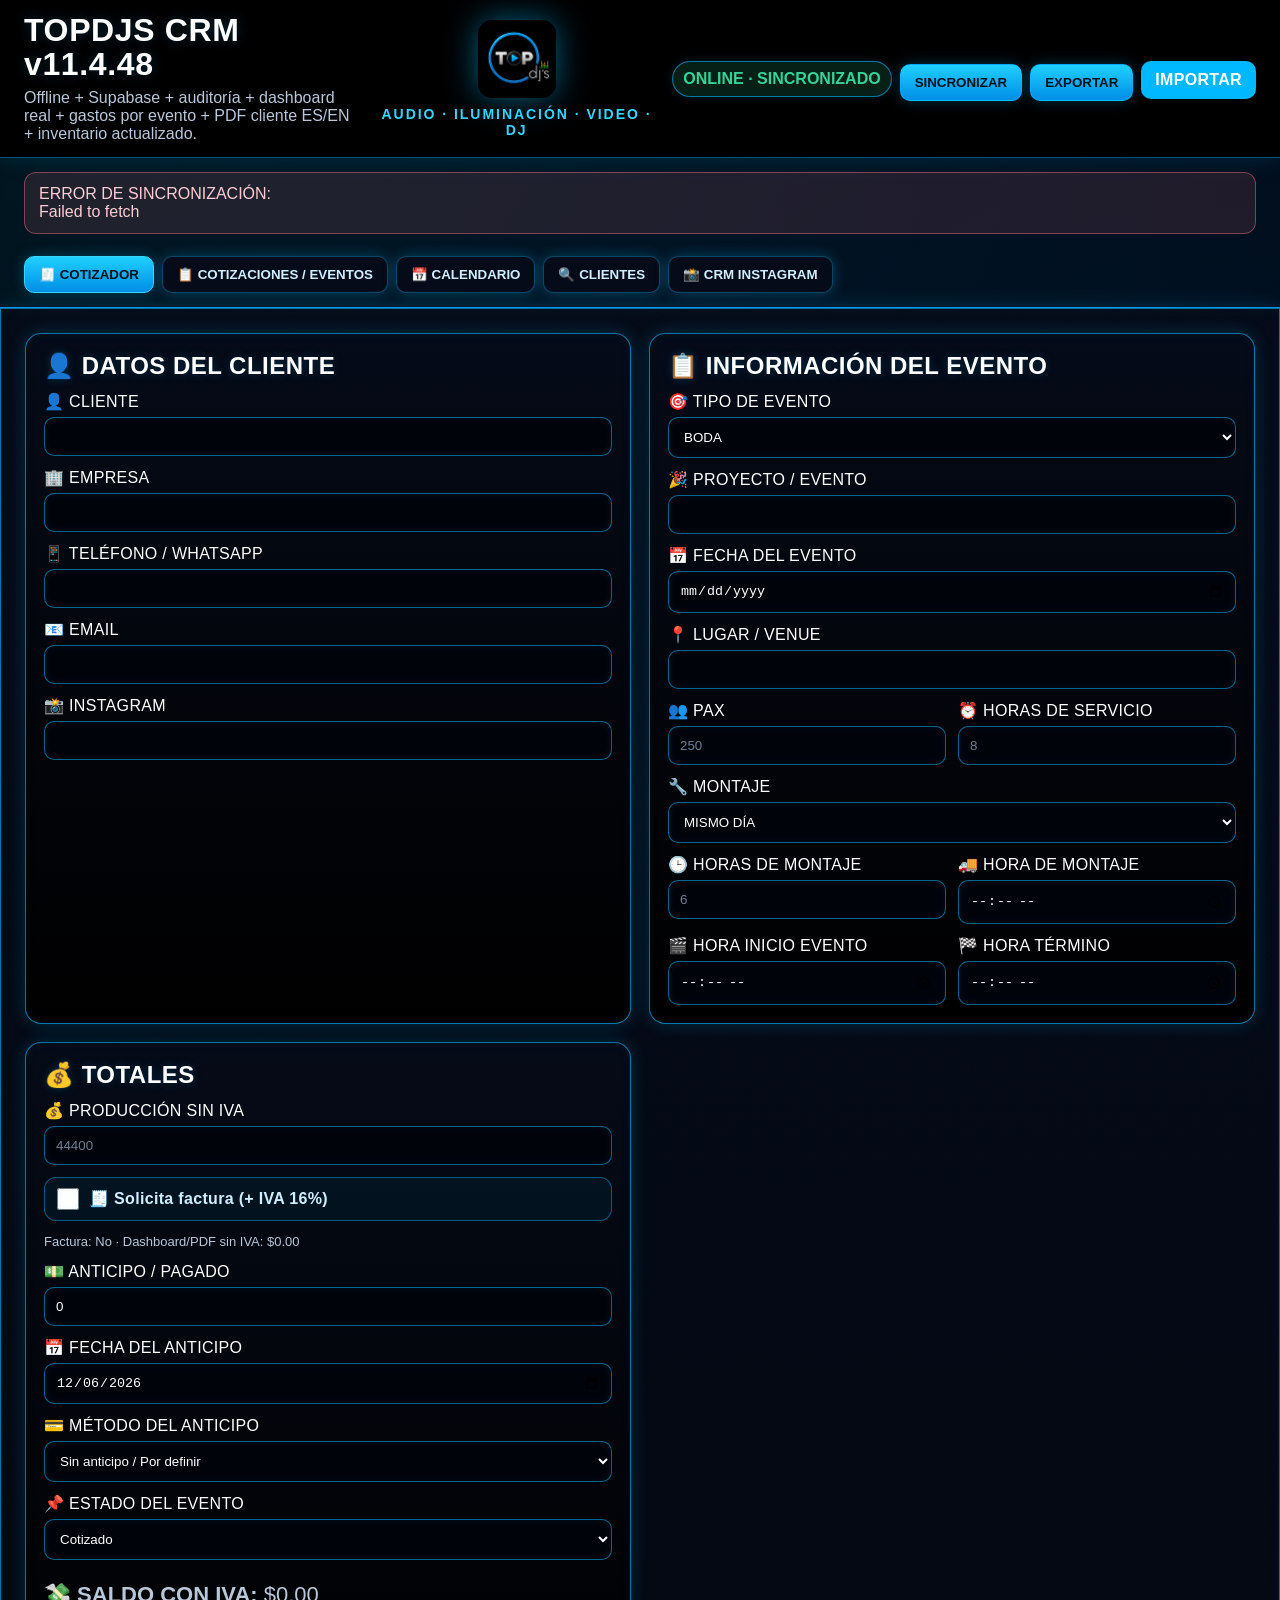
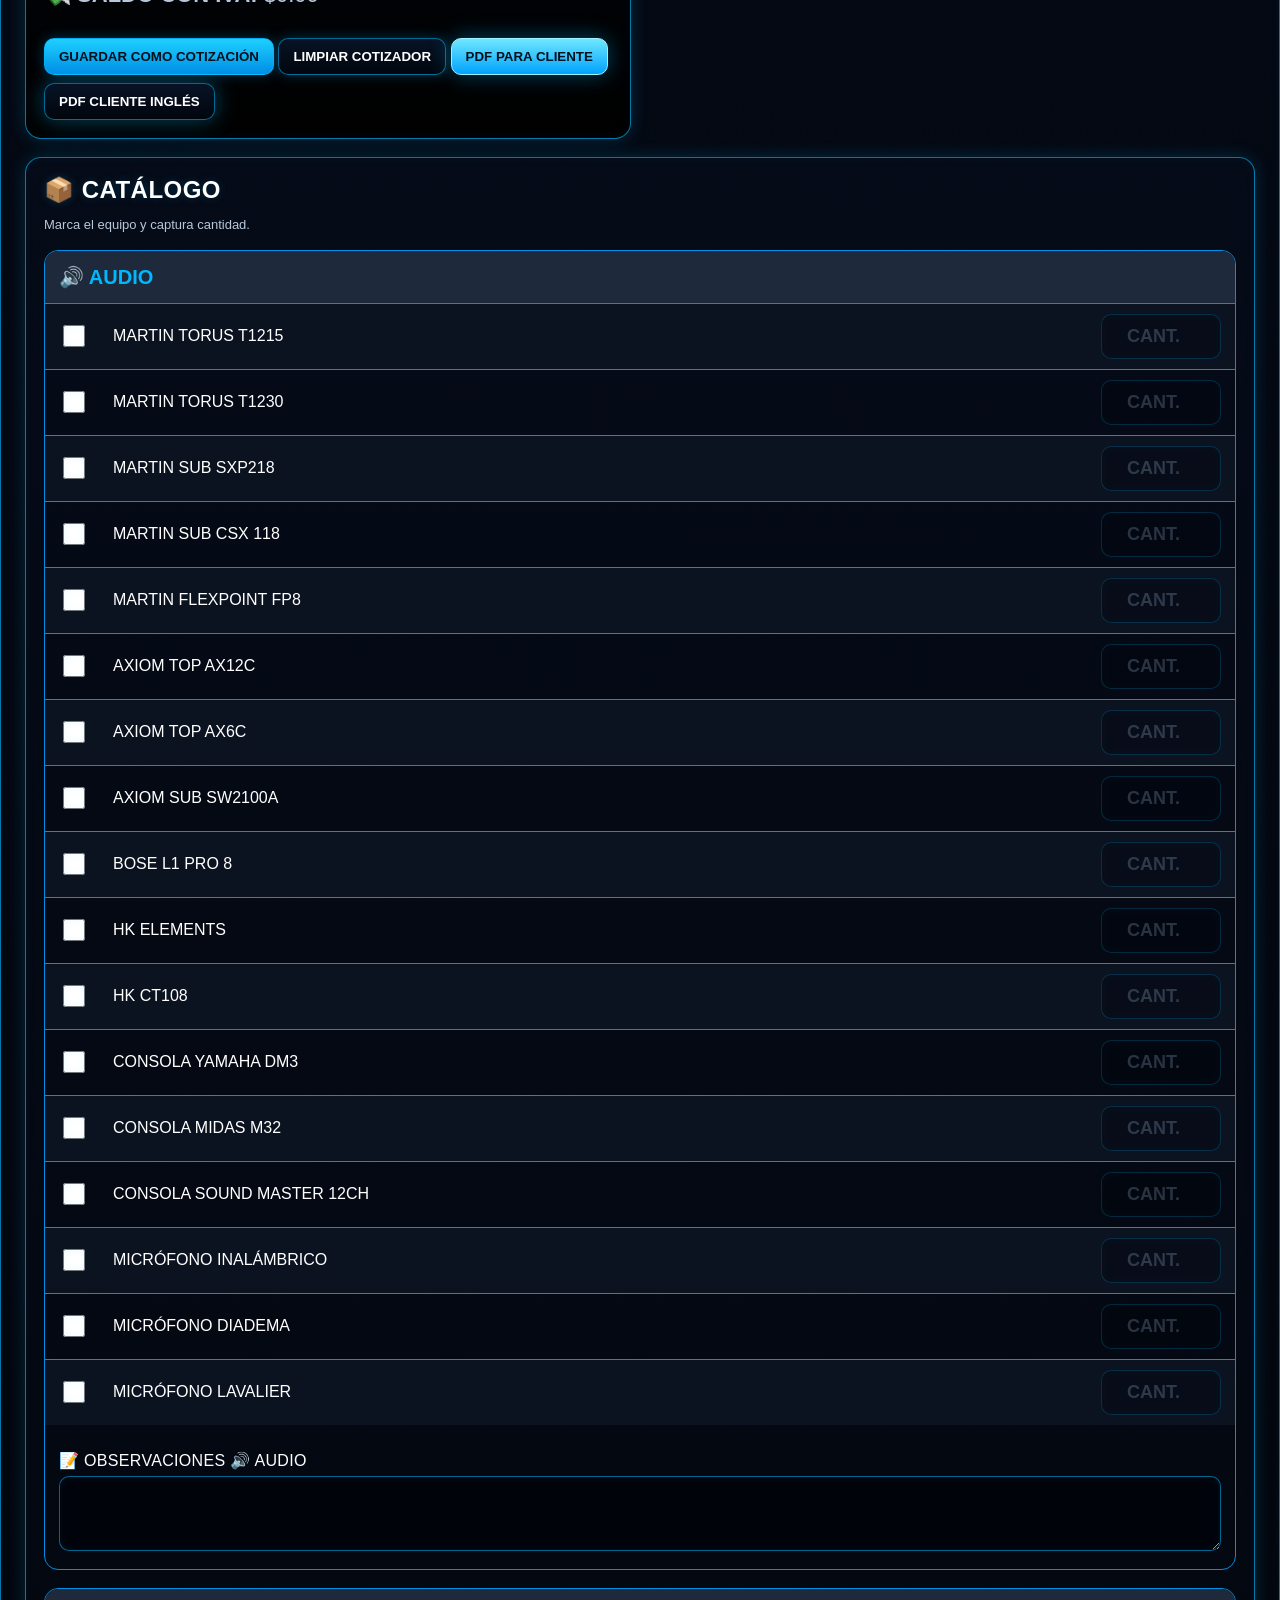
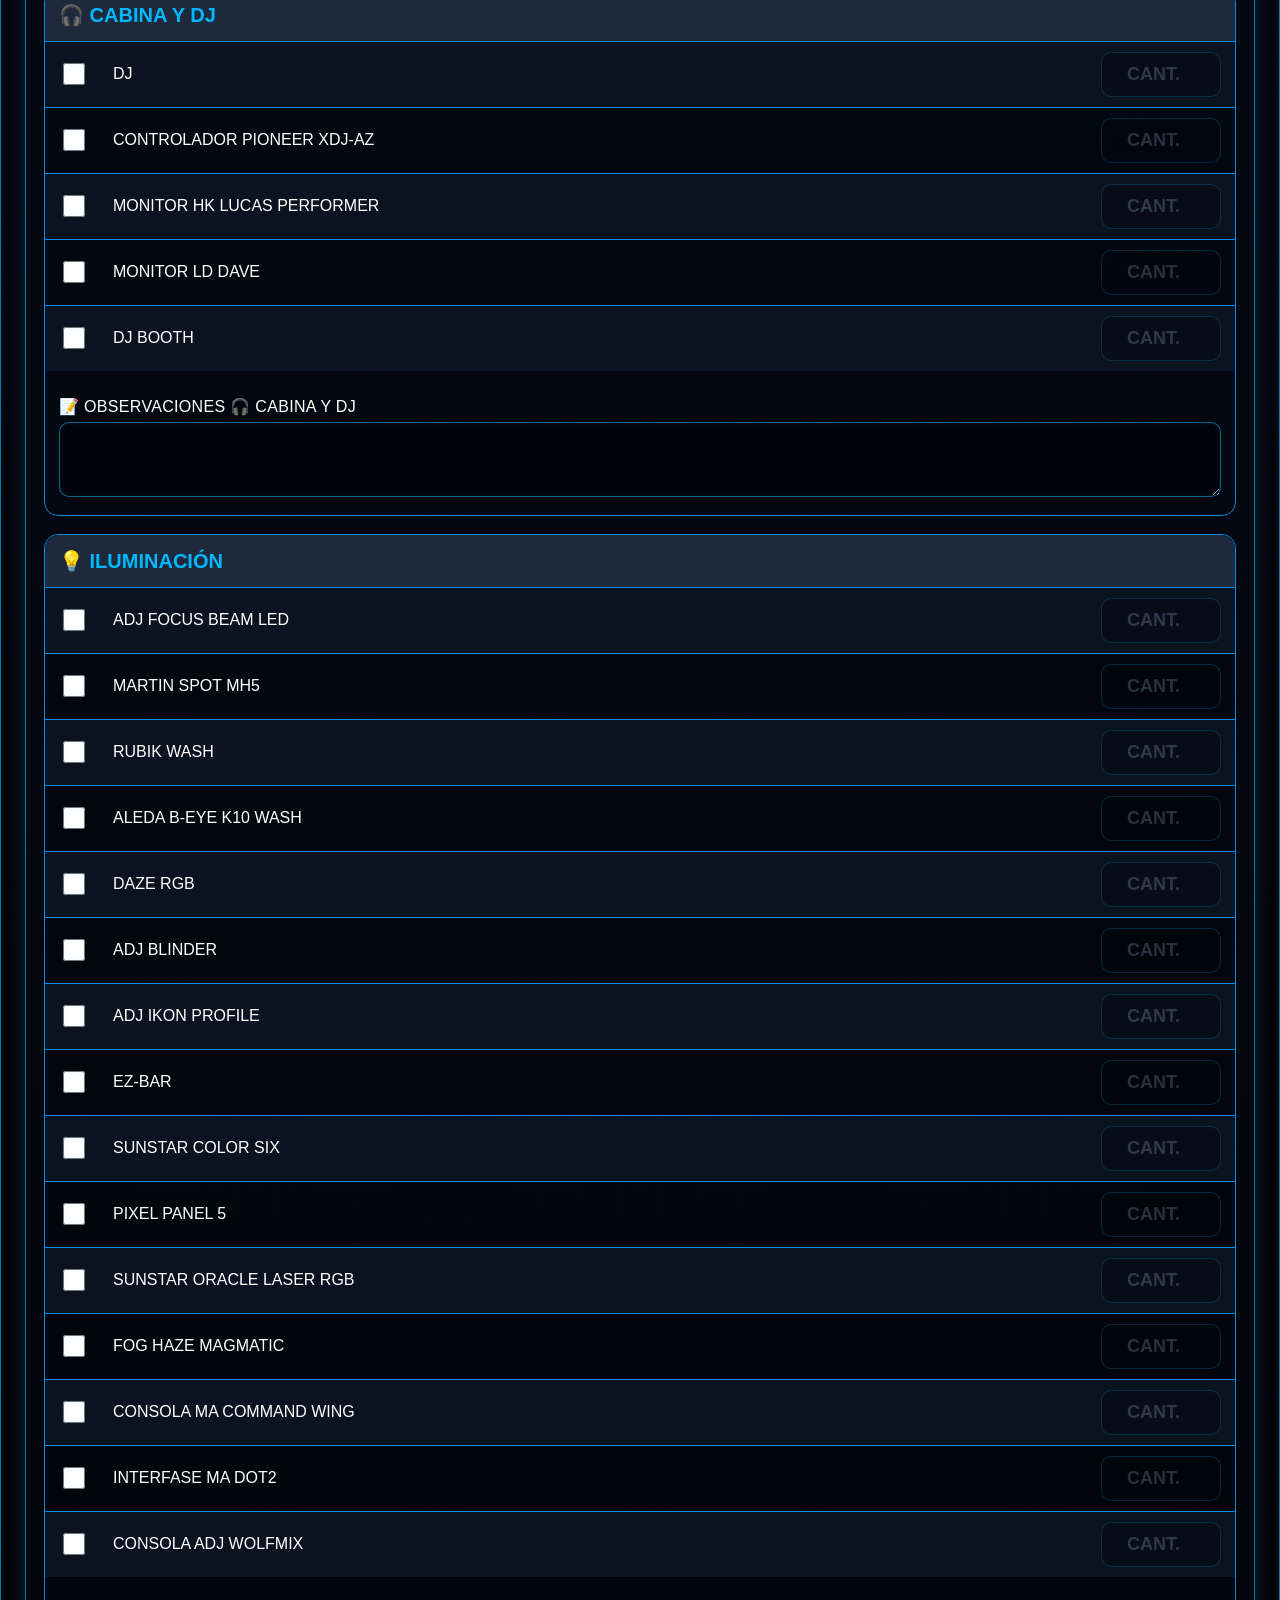
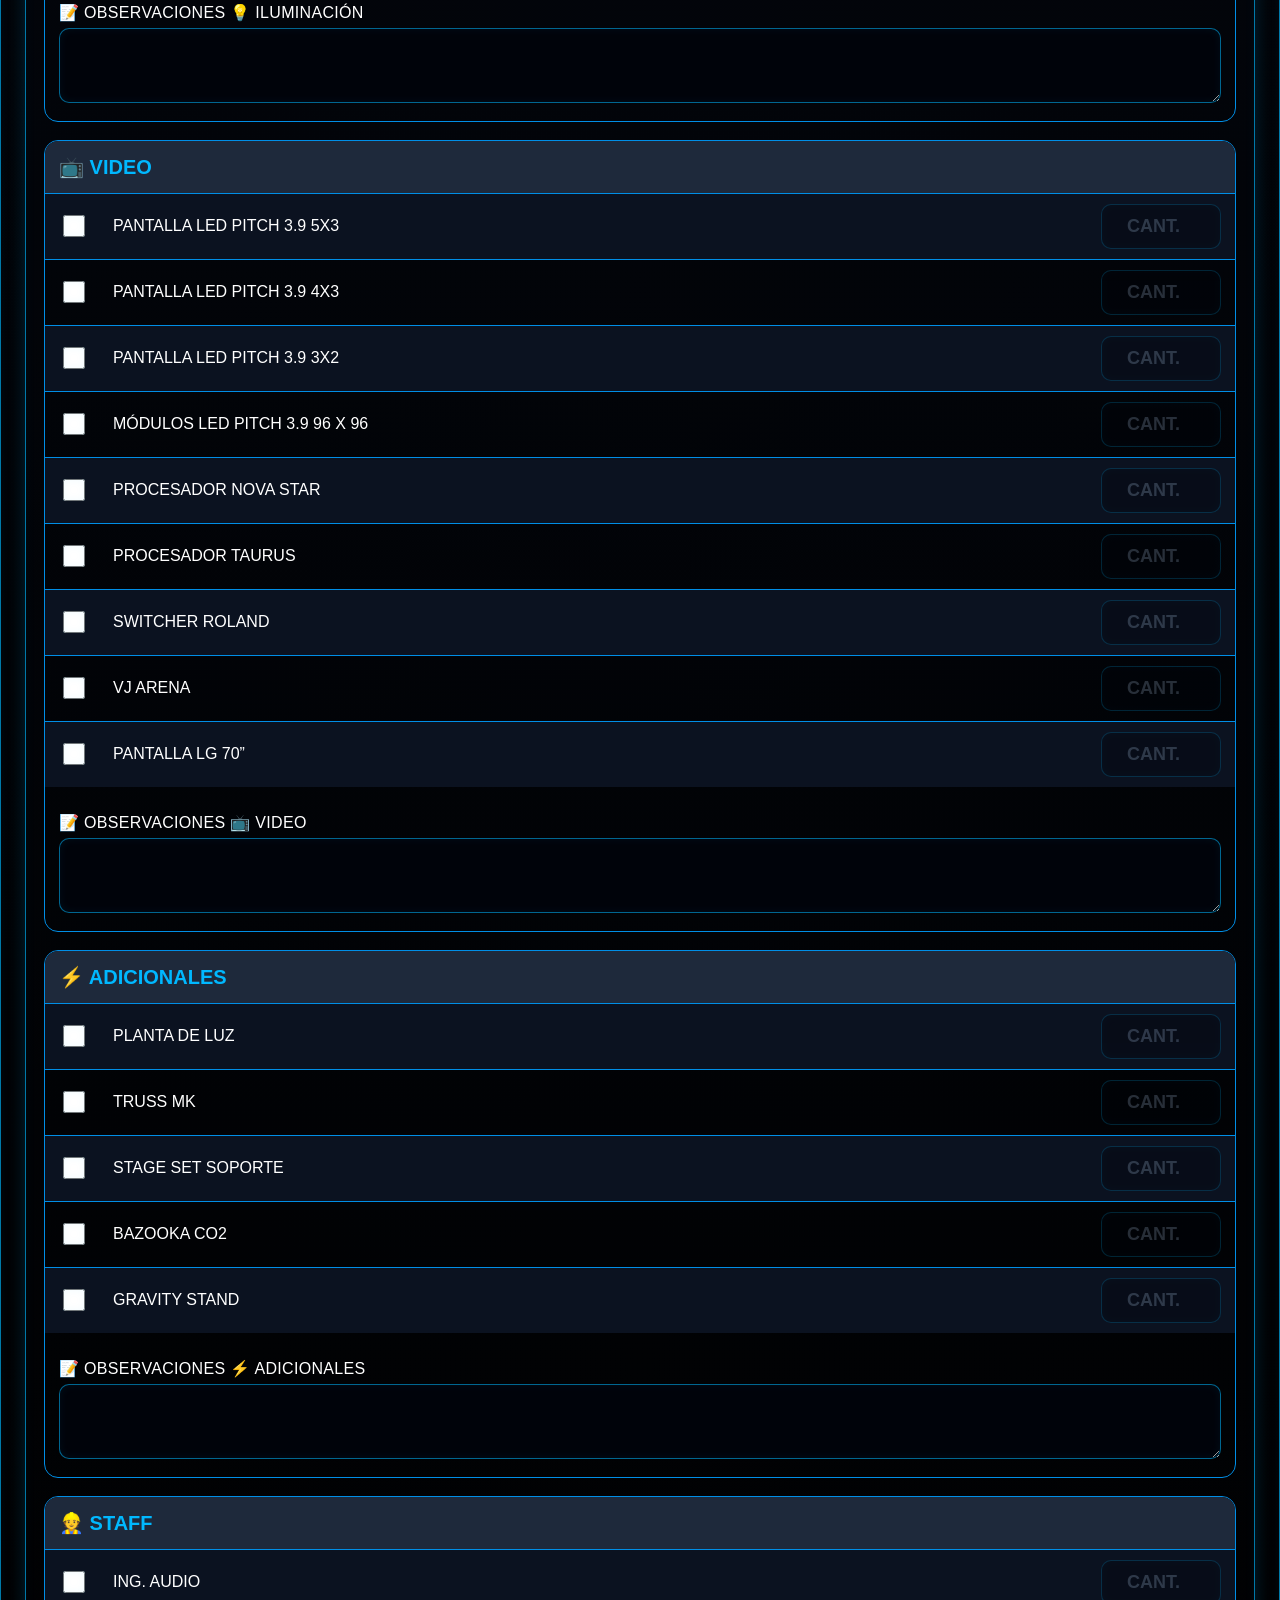
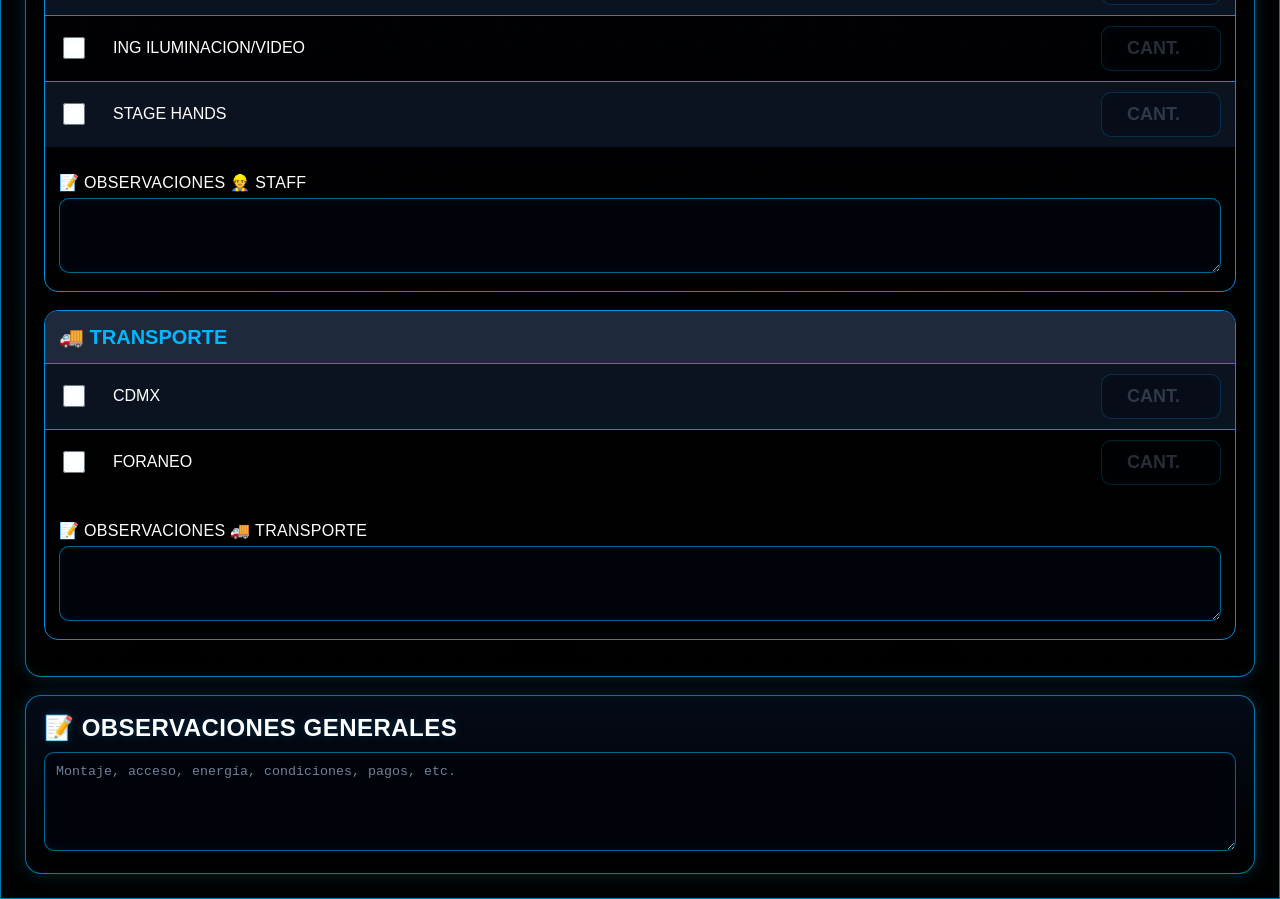
==== index.html @ 2dfc99aa "TopDJs CRM v11.4.48 - Fix PDF cliente abre correcto" ====
<!doctype html>
<html lang="es">
<head>
<meta charset="utf-8">
<meta name="viewport" content="width=device-width,initial-scale=1">
<meta name="theme-color" content="#0f172a">
<link rel="manifest" href="manifest.json">
<link rel="stylesheet" href="style.css">
<title>TOPDJS CRM v11.4.48</title>
</head>
<body>
<header>
  <div class="headerInfoLeft">
    <h1>TOPDJS CRM v11.4.48</h1>
    <p class="headerMetaLeft">Offline + Supabase + auditoría + dashboard real + gastos por evento + PDF cliente ES/EN + inventario actualizado.</p>
  </div>
  <div class="headerCenterBrand">
    <img src="topdjs-logo.png" class="brandLogo headerCenterLogo" alt="TopDJs">
    <p class="brandSub headerCenterSub">Audio · Iluminación · Video · DJ</p>
  </div>
  <div class="topActions">
    <span id="syncStatus" class="status offline">CARGANDO...</span>
    <button id="syncBtn">SINCRONIZAR</button>
    <button id="exportBtn">EXPORTAR</button>
    <label class="importLabel">IMPORTAR<input id="importFile" type="file" accept=".json"></label>
  </div>
</header>

<div id="errorBox" class="errorBox hidden"></div>

<nav>
  <button class="tab active" data-tab="quote">🧾 COTIZADOR</button>
  <button class="tab" data-tab="records">📋 COTIZACIONES / EVENTOS</button>
  <button class="tab" data-tab="calendar">📅 CALENDARIO</button>
  <button class="tab" data-tab="clients">🔍 CLIENTES</button>
  <button class="tab" data-tab="crm">📸 CRM INSTAGRAM</button>
</nav>

<main>
<section id="quote" class="panel active">
  <div class="grid">
    <section class="card">
      <h2>👤 DATOS DEL CLIENTE</h2>
      <label>👤 CLIENTE</label><input id="quoteClient">
      <label>🏢 EMPRESA</label><input id="quoteCompany">
      <label>📱 TELÉFONO / WHATSAPP</label><input id="quotePhone">
      <label>📧 EMAIL</label><input id="quoteEmail">
      <label>📸 INSTAGRAM</label><input id="quoteInstagram">
    </section>
    <section class="card">
      <h2>📋 INFORMACIÓN DEL EVENTO</h2>
      <label>🎯 TIPO DE EVENTO</label>
      <select id="quoteEventType">
        <option>BODA</option><option>CORPORATIVO</option><option>MARCA DE LUJO</option><option>DJ RENTAL</option>
        <option>FIESTA PRIVADA</option><option>CONFERENCIA</option><option>FESTIVAL</option><option>OTRO</option>
      </select>
      <label>🎉 PROYECTO / EVENTO</label><input id="quoteProject">
      <label>📅 FECHA DEL EVENTO</label><input id="quoteDate" type="date">
      <label>📍 LUGAR / VENUE</label><input id="quoteVenue">
      <div class="twoCols">
        <div><label>👥 PAX</label><input id="quotePax" type="number" min="0" placeholder="250"></div>
        <div><label>⏰ HORAS DE SERVICIO</label><input id="quoteServiceHours" type="number" min="0" step="0.5" placeholder="8"></div>
      </div>
      <label>🔧 MONTAJE</label>
      <select id="quoteSetupType"><option>MISMO DÍA</option><option>DÍA ANTERIOR</option></select>
      <div class="twoCols">
        <div><label>🕒 HORAS DE MONTAJE</label><input id="quoteSetupHours" type="number" min="0" step="0.5" placeholder="6"></div>
        <div><label>🚚 HORA DE MONTAJE</label><input id="quoteSetupTime" type="time"></div>
      </div>
      <div class="twoCols">
        <div><label>🎬 HORA INICIO EVENTO</label><input id="quoteStartTime" type="time"></div>
        <div><label>🏁 HORA TÉRMINO</label><input id="quoteEndTime" type="time"></div>
      </div>
    </section>
    <section class="card">
      <h2>💰 TOTALES</h2>
      <label>💰 PRODUCCIÓN SIN IVA</label><input id="quoteTotal" type="number" placeholder="44400">
      <label class="invoiceCheck"><input id="quoteInvoiceRequested" type="checkbox"> 🧾 Solicita factura (+ IVA 16%)</label>
      <p class="hint" id="quoteTaxSummary">Sin factura · Total dashboard: $0</p>
      <label>💵 ANTICIPO / PAGADO</label><input id="quotePaid" type="number" value="0">
      <label>📅 FECHA DEL ANTICIPO</label><input id="quotePaidDate" type="date">
<label>💳 MÉTODO DEL ANTICIPO</label>
<select id="quotePaidMethod">
  <option value="">Sin anticipo / Por definir</option>
  <option value="Efectivo">Efectivo</option>
  <option value="NU">NU</option>
  <option value="BBVA">BBVA</option>
  <option value="Manuel">Manuel</option>
</select>

      <label>📌 ESTADO DEL EVENTO</label>
      <select id="quoteStatus">
        <option value="COTIZADO">Cotizado</option>
        <option value="CONFIRMADO SIN ANTICIPO">Confirmado sin anticipo</option>
        <option value="CONFIRMADO CON ANTICIPO">Confirmado con anticipo</option>
        <option value="LIQUIDADO">Liquidado</option>
        <option value="CANCELADO">Cancelado</option>
        <option value="PERDIDO">Perdido</option>
      </select>
      <p class="big"><strong>💸 SALDO CON IVA:</strong> <span id="quoteBalance">$0</span></p>
      <button id="saveQuoteBtn">GUARDAR COMO COTIZACIÓN</button>
      <button id="cancelEditBtn" class="secondary hidden">CANCELAR EDICIÓN</button>
      <button id="clearQuoteBtn" class="secondary">LIMPIAR COTIZADOR</button>
      <button id="clientQuotePdfBtn" class="quotePdfBtn">PDF PARA CLIENTE</button>
      <button id="clientQuotePdfEnBtn" class="quotePdfBtn secondary">PDF CLIENTE INGLÉS</button>
    </section>
    <section class="card wide">
      <h2>📦 CATÁLOGO</h2>
      <p class="hint">Marca el equipo y captura cantidad.</p>
      <div id="catalog"></div>
    </section>
    <section class="card wide">
      <h2>📝 OBSERVACIONES GENERALES</h2>
      <textarea id="quoteNotes" rows="5" placeholder="Montaje, acceso, energía, condiciones, pagos, etc."></textarea>
    </section>
  </div>
</section>

<section id="records" class="panel">
  <div class="card">
    <h2>📊 DASHBOARD DE COBRANZA</h2>
    <div class="summaryDashboard">
      <div class="summaryCard summaryQuoted">
        <span>💰 COTIZADO TOTAL</span>
        <strong id="sumQuoted">$0</strong>
      </div>
      <div class="summaryCard summaryPaid">
        <span>💳 COBRADO</span>
        <strong id="sumPaid">$0</strong>
      </div>
      <div class="summaryCard summaryPending">
        <span>⚠️ PENDIENTE</span>
        <strong id="sumBalance">$0</strong>
        <small id="pendingCount">0 eventos</small>
      </div>

      <div class="summaryCard summaryConfirmedNoPay">
        <span>⚠️ CONFIRMADO SIN ANTICIPO</span>
        <strong id="sumConfirmedNoPay">$0</strong>
        <small id="confirmedNoPayCount">0 eventos</small>
      </div>
      <div class="summaryCard summaryConfirmedWithPay">
        <span>✅ CONFIRMADO CON ANTICIPO</span>
        <strong id="sumConfirmedWithPay">$0</strong>
        <small id="confirmedWithPayCount">0 eventos</small>
      </div>
      <div class="summaryCard summaryOverdue">
        <span>🔴 VENCIDO</span>
        <strong id="sumOverdue">$0</strong>
        <small id="overdueCount">0 eventos</small>
      </div>
    </div>
  </div>
  <div class="card">
    <h2>📋 EVENTOS OPERATIVOS</h2><p class="hint">Se muestran eventos próximos y eventos pasados con saldo pendiente. Los eventos pasados ya liquidados se archivan automáticamente y siguen visibles en Historial de Clientes.</p>
    <div class="operTableWrap"><table class="operTable">
      <thead><tr><th>FECHA</th><th>CLIENTE</th><th>PROYECTO</th><th>PAX</th><th>HRS</th><th>MONTAJE</th><th>MONTO</th><th>SALDO</th><th>SYNC</th><th>ACCIÓN</th></tr></thead>
      <tbody id="recordsTable"></tbody>
    </table></div>
  </div>
</section>

<section id="calendar" class="panel">
  <div class="calendarTop calendarTopSimple">
    <div class="calendarTitleBox">
      <h2 id="monthTitle"></h2>
    </div>
    <div class="calendarJump calendarJumpSimple">
      <button id="todayCalendar" class="secondary">HOY</button>
      <button id="prevYear" class="secondary">← AÑO</button>
      <button id="yearViewBtn" class="secondary">🗓️ VER AÑO COMPLETO</button>
      <button id="nextYear" class="secondary">AÑO →</button>
    </div>
    <div class="calendarOpsGeorge">
      <button id="georgeCalendarBtn" class="georgeCalendarBtn">📲 COPIAR CALENDARIO GEORGE</button>
      <button id="georgePrintBtn" class="secondary georgeCalendarBtn">🖨️ IMPRIMIR CALENDARIO</button>
      <a id="georgeViewLink" class="button secondary georgeCalendarLink" href="george.html" target="_blank">👷 CALENDARIO GEORGE</a>
    </div>
  </div>
  <div id="calendarGrid" class="calendar"></div>
</section>


<section id="clients" class="panel">
  <div class="grid">
    <section class="card">
      <h2>🔍 BUSCAR CLIENTE</h2>
      <p class="hint">Busca por nombre, empresa, teléfono, email o Instagram.</p>
      <label>CLIENTE</label>
      <input id="clientSearch" placeholder="Ej. Vanessa, Boda, empresa, teléfono...">
      <button id="clearClientSearch" class="secondary">LIMPIAR BÚSQUEDA</button>
    </section>
    <section class="card">
      <h2>⭐ CLIENTES RECURRENTES</h2>
      <p class="hint">Se consideran recurrentes si tienen 2 o más eventos o facturación acumulada mayor a $50,000.</p>
      <div id="recurringClients"></div>
    </section>
    <section class="card wide">
      <h2>📚 HISTORIAL</h2>
      <div id="clientHistory"></div>
    </section>
  </div>
</section>

<section id="crm" class="panel">
  <div class="grid">
    <section class="card">
      <h2>📸 AGREGAR PROSPECTO</h2>
      <label>📸 USUARIO IG</label><input id="igUser">
      <label>👤 NOMBRE / EMPRESA</label><input id="contactName">
      <label>📱 WHATSAPP</label><input id="contactPhone">
      <label>📧 EMAIL</label><input id="contactEmail">
      <label>🎯 SEGMENTO</label>
      <select id="contactSegment"><option>DJS PARA RENTA</option><option>WEDDING PLANNERS</option><option>CASAS PRODUCTORAS</option><option>CORPORATIVO</option></select>
      <label>📝 NOTAS</label><textarea id="contactNotes"></textarea>
      <button id="addContactBtn">GUARDAR PROSPECTO</button>
    </section>
    <section class="card wide">
      <h2>👥 PROSPECTOS</h2>
      <table><thead><tr><th>IG</th><th>NOMBRE</th><th>WHATSAPP</th><th>SEGMENTO</th><th>SYNC</th><th>ACCIÓN</th></tr></thead><tbody id="contactsTable"></tbody></table>
    </section>
  </div>
</section>
</main>

<input id="eventFileInput" type="file" class="hidden" accept=".pdf,.jpg,.jpeg,.png,.doc,.docx,.xls,.xlsx,.ppt,.pptx,.txt,.heic,.webp">

<div id="modal" class="modal hidden"><div class="modalBox"><button id="closeModal" class="close">×</button><h2 id="modalTitle"></h2><div id="modalBody"></div></div></div>

<script>
window.TOPDJS_CATALOG={"🔊 AUDIO": ["MARTIN TORUS T1215", "MARTIN TORUS T1230", "MARTIN SUB SXP218", "MARTIN SUB CSX 118", "MARTIN FLEXPOINT FP8", "AXIOM TOP AX12C", "AXIOM TOP AX6C", "AXIOM SUB SW2100A", "BOSE L1 PRO 8", "HK ELEMENTS", "HK CT108", "CONSOLA YAMAHA DM3", "CONSOLA MIDAS M32", "CONSOLA SOUND MASTER 12CH", "MICRÓFONO INALÁMBRICO", "MICRÓFONO DIADEMA", "MICRÓFONO LAVALIER"], "🎧 CABINA Y DJ": ["DJ", "CONTROLADOR PIONEER XDJ-AZ", "MONITOR HK LUCAS PERFORMER", "MONITOR LD DAVE", "DJ BOOTH"], "💡 ILUMINACIÓN": ["ADJ FOCUS BEAM LED", "MARTIN SPOT MH5", "RUBIK WASH", "ALEDA B-EYE K10 WASH", "DAZE RGB", "ADJ BLINDER", "ADJ IKON PROFILE", "EZ-BAR", "SUNSTAR COLOR SIX", "PIXEL PANEL 5", "SUNSTAR ORACLE LASER RGB", "FOG HAZE MAGMATIC", "CONSOLA MA COMMAND WING", "INTERFASE MA DOT2", "CONSOLA ADJ WOLFMIX"], "📺 VIDEO": ["PANTALLA LED PITCH 3.9 5X3", "PANTALLA LED PITCH 3.9 4X3", "PANTALLA LED PITCH 3.9 3X2", "MÓDULOS LED PITCH 3.9 96 X 96", "PROCESADOR NOVA STAR", "PROCESADOR TAURUS", "SWITCHER ROLAND", "VJ ARENA", "PANTALLA LG 70”"], "⚡ ADICIONALES": ["PLANTA DE LUZ", "TRUSS MK", "STAGE SET SOPORTE", "BAZOOKA CO2", "GRAVITY STAND"], "👷 STAFF": ["ING. AUDIO", "ING ILUMINACION/VIDEO", "STAGE HANDS"], "🚚 TRANSPORTE": ["CDMX", "FORANEO"]};
window.SUPABASE_URL="https://xbrsnmbmkbvxyhrtiywy.supabase.co";
window.SUPABASE_ANON_KEY="eyJhbGciOiJIUzI1NiIsInR5cCI6IkpXVCJ9.eyJpc3MiOiJzdXBhYmFzZSIsInJlZiI6InhicnNubWJta2J2eHlocnRpeXd5Iiwicm9sZSI6ImFub24iLCJpYXQiOjE3ODEyMTUwMzYsImV4cCI6MjA5Njc5MTAzNn0.ULJh4UYoaNLsirKnRQ4TmIbv-L5kzWwWWEFwIsFI02Y";
</script>
<script src="app.js"></script>
</body>
</html>
---- style.css ----
:root{--bg:#0f172a;--card:#111827;--text:#e5e7eb;--muted:#9ca3af;--accent:#38bdf8;--border:#334155;--danger:#fb7185;--ok:#34d399;--warn:#fbbf24}*{box-sizing:border-box}body{margin:0;background:var(--bg);color:var(--text);font-family:-apple-system,BlinkMacSystemFont,"Segoe UI",sans-serif}header{padding:24px;display:flex;justify-content:space-between;gap:16px;align-items:center;border-bottom:1px solid var(--border)}h1,h2{margin:0 0 10px}p{color:var(--muted)}.topActions{display:flex;gap:8px;align-items:center;flex-wrap:wrap}nav{display:flex;gap:8px;padding:14px 24px;border-bottom:1px solid var(--border);flex-wrap:wrap}.tab{background:#1e293b;color:var(--text)}.tab.active{background:var(--accent);color:#001018}.panel{display:none;padding:24px}.panel.active{display:block}.grid{display:grid;grid-template-columns:1fr 1fr;gap:18px}.card{background:var(--card);border:1px solid var(--border);border-radius:16px;padding:18px}.wide{grid-column:span 2}.twoCols{display:grid;grid-template-columns:1fr 1fr;gap:12px}label{display:block;margin-top:12px;margin-bottom:6px;color:var(--muted)}input,select,textarea{width:100%;padding:11px;border-radius:10px;border:1px solid var(--border);background:#020617;color:var(--text)}button,.importLabel,.button{margin-top:8px;padding:10px 14px;border:0;border-radius:10px;background:var(--accent);color:#001018;font-weight:700;cursor:pointer;text-decoration:none;display:inline-block}.importLabel input{display:none}.secondary{background:#cbd5e1}.delete{background:var(--danger)}.whatsapp{background:#86efac}.call{background:#fde68a}.fileBtn{background:#a7f3d0}.editBtn{background:#fde68a}.status{display:inline-block;padding:8px 10px;border-radius:999px;background:#1e293b;color:var(--muted);font-weight:800}.online{background:rgba(52,211,153,.15);color:var(--ok)}.offline{background:rgba(251,191,36,.15);color:var(--warn)}.errorBox{margin:14px 24px 0;padding:12px 14px;border-radius:12px;background:rgba(251,113,133,.12);color:#fecdd3;border:1px solid rgba(251,113,133,.45);white-space:pre-wrap}.hidden{display:none}table{width:100%;border-collapse:collapse;margin-top:14px}th,td{border-bottom:1px solid var(--border);padding:10px;text-align:left;vertical-align:top}.hint{font-size:13px}.big{font-size:22px}.rubro{border:1px solid var(--border);border-radius:14px;margin:18px 0;overflow:hidden}.rubroTitle{background:#1e293b;color:var(--accent);padding:14px;font-size:20px;font-weight:900}.item{display:grid;grid-template-columns:42px 1fr 120px;gap:12px;align-items:center;padding:10px 14px;border-top:1px solid var(--border)}.item:nth-child(even){background:#0b1220}.item input[type=checkbox]{width:22px;height:22px}.qty{font-size:18px;text-align:center;font-weight:800}.qty:disabled{opacity:.35}.notes{padding:14px}.notes textarea{min-height:75px}.calendarTop{display:flex;align-items:center;justify-content:space-between}.calendar{display:grid;grid-template-columns:repeat(7,1fr);gap:8px}.dayHeader{text-align:center;color:var(--muted);font-weight:800}.day{min-height:120px;background:var(--card);border:1px solid var(--border);border-radius:12px;padding:8px}.outside{opacity:.35}.pill{display:block;width:100%;padding:6px;margin:4px 0;border-radius:8px;background:#1e293b;color:var(--text);text-align:left;border-left:4px solid var(--accent)}.modal{position:fixed;inset:0;background:rgba(0,0,0,.65);display:flex;align-items:center;justify-content:center;padding:20px}.modal.hidden{display:none}.modalBox{background:var(--card);border:1px solid var(--border);border-radius:18px;max-width:1000px;width:100%;max-height:85vh;overflow:auto;padding:20px;position:relative}.close{position:absolute;top:8px;right:12px;background:var(--danger)}.filesBox{margin-top:18px;border:1px solid var(--border);border-radius:14px;padding:14px;background:#0b1220}.fileRow{display:flex;gap:8px;align-items:center;justify-content:space-between;border-top:1px solid var(--border);padding:10px 0}.fileRow:first-of-type{border-top:0}.fileName{font-weight:800;word-break:break-word}.fileActions{display:flex;gap:8px;flex-wrap:wrap}.smallBtn{padding:7px 10px;font-size:12px}@media(max-width:900px){header{display:block}.grid,.twoCols{grid-template-columns:1fr}.wide{grid-column:span 1}.item{grid-template-columns:36px 1fr 90px}.calendar{grid-template-columns:1fr}.dayHeader{display:none}table{font-size:12px}.fileRow{display:block}.fileActions{margin-top:8px}}
.clientCard{border:1px solid var(--border);border-radius:16px;padding:16px;margin:16px 0;background:#0b1220}
.clientHeader{display:flex;justify-content:space-between;gap:16px;align-items:flex-start;flex-wrap:wrap}
.clientHeader h3{margin:0 0 6px;font-size:24px}
.clientBadge{display:inline-block;background:rgba(251,191,36,.15);border:1px solid rgba(251,191,36,.5);color:var(--warn);padding:5px 8px;border-radius:999px;font-size:12px;font-weight:900}
.clientBadge.normal{background:#1e293b;border-color:var(--border);color:var(--muted)}
.clientStats{display:grid;grid-template-columns:auto auto;gap:3px 10px;align-items:center;background:#111827;border:1px solid var(--border);border-radius:12px;padding:12px;min-width:260px}
.clientStats strong{font-size:16px;color:var(--accent)}
.clientStats span{font-size:11px;color:var(--muted);font-weight:800}
.clientMini{border:1px solid var(--border);border-radius:12px;padding:12px;margin:8px 0;background:#0b1220;cursor:pointer}
.clientMini:hover{border-color:var(--accent)}

.auditBox{margin-top:18px;border:1px solid var(--border);border-radius:16px;padding:14px;background:#0b1220}
.auditBox h3{margin:0 0 8px}
.historyItem{border-top:1px solid var(--border);padding:10px 0}
.historyItem pre{white-space:pre-wrap;font-family:inherit;background:#111827;border:1px solid var(--border);border-radius:10px;padding:10px;color:var(--text)}


/* TOPDJS CRM v11.1 - BLACK NEON UI */
:root{
  --bg:#000000;
  --bg2:#02040a;
  --card:#030814;
  --card2:#050b18;
  --field:#00030a;
  --text:#ffffff;
  --muted:#b8c7d9;
  --border:#008ee6;
  --accent:#00b8ff;
  --green:#2cff9a;
  --yellow:#ffe66d;
  --red:#ff5f7c;
}

*{box-sizing:border-box}

html,body{
  background:#000 !important;
  color:#fff !important;
}

body{
  background:
    radial-gradient(circle at 10% 0%, rgba(0,184,255,.12), transparent 28%),
    radial-gradient(circle at 95% 10%, rgba(0,80,255,.10), transparent 24%),
    #000 !important;
}

header,.app-header,.topbar{
  background:#000 !important;
  border-bottom:1px solid rgba(0,184,255,.45) !important;
  box-shadow:0 0 22px rgba(0,184,255,.15) !important;
}

h1,h2,h3,h4,label,th{
  color:#fff !important;
  letter-spacing:.02em;
}

p,td,li,small,.hint{
  color:#b8c7d9 !important;
}

.card,.panel,.modal-content,dialog,section,.grid > section{
  background:linear-gradient(180deg, rgba(5,11,24,.96), rgba(0,0,0,.98)) !important;
  border:1px solid rgba(0,184,255,.65) !important;
  box-shadow:0 0 18px rgba(0,184,255,.20), inset 0 0 12px rgba(0,184,255,.05) !important;
}

input,textarea,select{
  background:#00030a !important;
  color:#fff !important;
  border:1px solid rgba(0,184,255,.55) !important;
  box-shadow:inset 0 0 10px rgba(0,184,255,.07) !important;
}

input:focus,textarea:focus,select:focus{
  outline:none !important;
  border-color:#35d7ff !important;
  box-shadow:0 0 0 2px rgba(0,184,255,.18), 0 0 16px rgba(0,184,255,.28) !important;
}

input::placeholder,textarea::placeholder{color:#6f8197 !important}

button,.btn{
  border:1px solid rgba(0,184,255,.65) !important;
  background:linear-gradient(180deg,#1fd0ff,#008ee6) !important;
  color:#00111d !important;
  font-weight:900 !important;
  box-shadow:0 0 14px rgba(0,184,255,.28) !important;
}

button:hover,.btn:hover{
  filter:brightness(1.12);
  box-shadow:0 0 24px rgba(0,184,255,.45) !important;
}

button.secondary,.secondary{
  background:linear-gradient(180deg,#071325,#02060d) !important;
  color:#fff !important;
  border-color:rgba(0,184,255,.55) !important;
}

button.danger,.deleteBtn,button[onclick*="delete"],button[onclick*="borrar"],button[onclick*="deleteRecord"]{
  background:linear-gradient(180deg,#ff7890,#ff3b62) !important;
  color:#250008 !important;
  border-color:#ff8ca0 !important;
}

button.editBtn,.editBtn{
  background:linear-gradient(180deg,#ffe878,#ffc73a) !important;
  color:#171100 !important;
  border-color:#ffe98a !important;
}

button.fileBtn,.fileBtn,button[onclick*="Pdf"],button[onclick*="PDF"],button[onclick*="generateWarehouse"]{
  background:linear-gradient(180deg,#9fffd0,#28d98b) !important;
  color:#00180b !important;
  border-color:#9fffd0 !important;
}

.tab{
  background:#050b18 !important;
  color:#cfefff !important;
  border:1px solid rgba(0,184,255,.35) !important;
}

.tab.active,.tab:hover{
  background:linear-gradient(180deg,#1fd0ff,#008ee6) !important;
  color:#00111d !important;
  border-color:#35d7ff !important;
}

table{
  background:#000 !important;
  border-color:rgba(0,184,255,.55) !important;
}

thead,tr,td,th{border-color:rgba(0,184,255,.30) !important}
th{background:#050b18 !important;color:#fff !important}
tr:hover td{background:rgba(0,184,255,.06) !important}

.badge,.status,.sync,.clientBadge{
  border:1px solid rgba(0,184,255,.60) !important;
  box-shadow:0 0 10px rgba(0,184,255,.15) !important;
}

.auditBox,.clientCard,.clientMini,.historyItem pre{
  background:#00030a !important;
  border:1px solid rgba(0,184,255,.55) !important;
  box-shadow:0 0 18px rgba(0,184,255,.18) !important;
}

#modal,.modal,.overlay{
  background:rgba(0,0,0,.82) !important;
  backdrop-filter:blur(8px);
}

#modal .modal-content,.modal-content{
  max-width:min(1000px,94vw);
  background:linear-gradient(180deg,#050b18,#000) !important;
}

.close,button.close{
  background:linear-gradient(180deg,#ff7890,#ff3b62) !important;
  color:#1b0006 !important;
  border-radius:14px !important;
}

::-webkit-scrollbar{width:10px;height:10px}
::-webkit-scrollbar-track{background:#000}
::-webkit-scrollbar-thumb{background:#008ee6;border-radius:20px}
::-webkit-scrollbar-thumb:hover{background:#35d7ff}

.card h2,.panel h2{
  text-shadow:0 0 10px rgba(0,184,255,.22);
}


/* TOPDJS CRM v11.2 - Header con logo */
.brandHeader{
  display:flex !important;
  align-items:center !important;
  gap:16px !important;
  min-height:78px !important;
}

.brandLogo{
  height:72px !important;
  width:72px !important;
  object-fit:contain !important;
  border-radius:14px !important;
  filter:drop-shadow(0 0 12px rgba(0,184,255,.45));
  flex:0 0 auto !important;
}

.brandHeader h1{
  margin:0 !important;
  line-height:1.05 !important;
  color:#fff !important;
  text-shadow:0 0 12px rgba(0,184,255,.22);
}

.brandSub{
  margin:6px 0 0 !important;
  color:#35d7ff !important;
  font-size:14px !important;
  font-weight:800 !important;
  letter-spacing:.08em !important;
  text-transform:uppercase !important;
}

/* Mantener encabezado compacto */
header{
  padding-top:14px !important;
  padding-bottom:14px !important;
}

/* En celular, evitar que el logo robe demasiado espacio */
@media(max-width:720px){
  .brandLogo{
    height:56px !important;
    width:56px !important;
  }
  .brandHeader{
    gap:10px !important;
    min-height:60px !important;
  }
  .brandHeader h1{
    font-size:24px !important;
  }
  .brandSub{
    font-size:10px !important;
    letter-spacing:.04em !important;
  }
}


/* TOPDJS CRM v11.4 - Cobranza y eventos operativos */
.eventBadge{
  display:inline-block;margin-top:6px;padding:5px 8px;border-radius:999px;
  font-size:11px;font-weight:900;letter-spacing:.03em;
}
.eventBadge.eventPastDue{
  background:rgba(255,95,124,.14) !important;border:1px solid rgba(255,95,124,.8) !important;
  color:#ff9aab !important;box-shadow:0 0 12px rgba(255,95,124,.22) !important;
}
.eventBadge.eventUpcoming{
  background:rgba(0,184,255,.14) !important;border:1px solid rgba(0,184,255,.8) !important;
  color:#7ee7ff !important;box-shadow:0 0 12px rgba(0,184,255,.20) !important;
}
.eventBadge.eventUpcomingPaid{
  background:rgba(44,255,154,.14) !important;border:1px solid rgba(44,255,154,.8) !important;
  color:#8dffc4 !important;box-shadow:0 0 12px rgba(44,255,154,.20) !important;
}
tr.eventPastDue td{background:rgba(255,95,124,.055) !important}
tr.eventUpcomingPaid td{background:rgba(44,255,154,.035) !important}
tr.eventUpcoming td{background:rgba(0,184,255,.025) !important}

.paymentsBox{
  margin-top:18px;border:1px solid rgba(0,184,255,.55);border-radius:16px;
  padding:14px;background:#00030a;box-shadow:0 0 18px rgba(0,184,255,.18);
}
.paymentSummary{
  display:grid;grid-template-columns:repeat(3,1fr);gap:10px;margin:10px 0 12px;
}
.paymentSummary div{
  border:1px solid rgba(0,184,255,.35);border-radius:12px;padding:12px;background:#050b18;
}
.paymentSummary span{display:block;color:#b8c7d9;font-size:12px;font-weight:800;text-transform:uppercase}
.paymentSummary strong{display:block;color:#fff;font-size:18px;margin-top:4px}
@media(max-width:760px){.paymentSummary{grid-template-columns:1fr}}


/* v11.4.1 - Anticipo + colores cobranza */
.payBoxReceived{
  border-color:rgba(44,255,154,.85) !important;
  background:rgba(44,255,154,.08) !important;
  box-shadow:0 0 18px rgba(44,255,154,.20) !important;
}
.payBoxReceived span,
.payBoxReceived strong{
  color:#8dffc4 !important;
}

.payBoxBalance{
  border-color:rgba(255,95,124,.85) !important;
  background:rgba(255,95,124,.08) !important;
  box-shadow:0 0 18px rgba(255,95,124,.22) !important;
}
.payBoxBalance span,
.payBoxBalance strong{
  color:#ff9aab !important;
}

.payBoxSold{
  border-color:rgba(0,184,255,.65) !important;
  background:rgba(0,184,255,.06) !important;
}


/* v11.4.3 Dashboard Cobranza */
.summary-quoted,.sumQuotedCard{border:1px solid #00B8FF !important;box-shadow:0 0 16px rgba(0,184,255,.25)}
.summary-paid,.sumPaidCard{border:1px solid #2CFF9A !important;box-shadow:0 0 16px rgba(44,255,154,.25)}
.summary-balance,.sumBalanceCard{border:1px solid #FFD93D !important;box-shadow:0 0 16px rgba(255,217,61,.25)}
.summary-overdue,.sumOverdueCard{border:1px solid #FF5F7C !important;box-shadow:0 0 16px rgba(255,95,124,.25)}


/* TOPDJS CRM v11.4.4 - Dashboard real de cobranza */
.summaryDashboard{
  display:grid;
  grid-template-columns:repeat(4, minmax(180px,1fr));
  gap:16px;
  margin-top:14px;
}

.summaryCard{
  position:relative;
  overflow:hidden;
  border-radius:18px;
  padding:18px 18px 20px;
  background:linear-gradient(180deg, rgba(5,11,24,.98), rgba(0,0,0,.98));
  min-height:118px;
}

.summaryCard::after{
  content:"";
  position:absolute;
  left:14px;
  right:14px;
  bottom:10px;
  height:2px;
  opacity:.75;
  filter:blur(.2px);
}

.summaryCard span{
  display:block;
  font-size:13px;
  font-weight:900;
  letter-spacing:.09em;
  text-transform:uppercase;
  margin-bottom:12px;
}

.summaryCard strong{
  display:block;
  color:#fff !important;
  font-size:30px;
  line-height:1.05;
  text-shadow:0 0 12px currentColor;
}

.summaryCard small{
  display:block;
  margin-top:8px;
  font-weight:800;
}

.summaryQuoted{
  border:1px solid #00B8FF !important;
  box-shadow:0 0 22px rgba(0,184,255,.30), inset 0 0 18px rgba(0,184,255,.06) !important;
}
.summaryQuoted span,.summaryQuoted strong{color:#7ee7ff !important}
.summaryQuoted::after{background:#00B8FF;box-shadow:0 0 14px #00B8FF}

.summaryPaid{
  border:1px solid #2CFF9A !important;
  box-shadow:0 0 22px rgba(44,255,154,.28), inset 0 0 18px rgba(44,255,154,.05) !important;
}
.summaryPaid span,.summaryPaid strong{color:#8dffc4 !important}
.summaryPaid::after{background:#2CFF9A;box-shadow:0 0 14px #2CFF9A}

.summaryPending{
  border:1px solid #FFD93D !important;
  box-shadow:0 0 22px rgba(255,217,61,.26), inset 0 0 18px rgba(255,217,61,.05) !important;
}
.summaryPending span,.summaryPending strong{color:#ffe66d !important}
.summaryPending::after{background:#FFD93D;box-shadow:0 0 14px #FFD93D}

.summaryOverdue{
  border:1px solid #FF5F7C !important;
  box-shadow:0 0 22px rgba(255,95,124,.32), inset 0 0 18px rgba(255,95,124,.06) !important;
}
.summaryOverdue span,.summaryOverdue strong,.summaryOverdue small{color:#ff9aab !important}
.summaryOverdue::after{background:#FF5F7C;box-shadow:0 0 14px #FF5F7C}

@media(max-width:1100px){
  .summaryDashboard{grid-template-columns:repeat(2,1fr)}
}
@media(max-width:650px){
  .summaryDashboard{grid-template-columns:1fr}
  .summaryCard strong{font-size:26px}
}


/* TOPDJS CRM v11.4.5 - Gastos por Evento */
.expensesBox{
  margin-top:18px;
  border:1px solid rgba(0,184,255,.60);
  border-radius:18px;
  padding:16px;
  background:#00030a;
  box-shadow:0 0 20px rgba(0,184,255,.20), inset 0 0 12px rgba(0,184,255,.05);
}
.expensesBox h3,.expensesBox h4{margin:0 0 10px;color:#fff !important;text-shadow:0 0 10px rgba(0,184,255,.22)}
.expenseSummaryGrid{
  display:grid;
  grid-template-columns:repeat(auto-fit,minmax(150px,1fr));
  gap:10px;
  margin:12px 0 16px;
}
.expenseSummaryCard{
  border-radius:15px;
  padding:13px;
  background:linear-gradient(180deg,rgba(5,11,24,.98),rgba(0,0,0,.98));
}
.expenseSummaryCard span{
  display:block;
  color:#b8c7d9 !important;
  font-size:11px;
  font-weight:900;
  letter-spacing:.06em;
  text-transform:uppercase;
  margin-bottom:7px;
}
.expenseSummaryCard strong{display:block;font-size:20px;color:#fff !important}
.expenseBlue{border:1px solid rgba(0,184,255,.70);box-shadow:0 0 16px rgba(0,184,255,.22)}
.expenseGreen{border:1px solid rgba(44,255,154,.70);box-shadow:0 0 16px rgba(44,255,154,.20)}
.expenseYellow{border:1px solid rgba(255,217,61,.75);box-shadow:0 0 16px rgba(255,217,61,.18)}
.expenseSubBox{
  margin-top:14px;
  border:1px solid rgba(0,184,255,.35);
  border-radius:16px;
  padding:14px;
  background:rgba(5,11,24,.70);
}
.expenseLines{
  display:grid;
  grid-template-columns:repeat(auto-fit,minmax(220px,1fr));
  gap:10px;
}
.expenseLines div{
  border:1px solid rgba(0,184,255,.25);
  border-radius:12px;
  padding:10px;
  background:#050b18;
}
.expenseLines span{display:block;color:#b8c7d9;font-size:12px;font-weight:800;text-transform:uppercase}
.expenseLines strong{display:block;margin-top:4px;color:#fff}
.expenseFormGrid{
  display:grid;
  grid-template-columns:repeat(auto-fit,minmax(220px,1fr));
  gap:12px;
  margin-top:14px;
}
.expenseFormGrid small{display:block;margin-top:6px;color:#b8c7d9 !important}
.expenseMiscHeader,.expenseMiscRow{
  display:grid;
  grid-template-columns:1fr 1.5fr 130px 44px;
  gap:8px;
  align-items:center;
}
.expenseMiscHeader{
  color:#b8c7d9;
  font-size:11px;
  font-weight:900;
  text-transform:uppercase;
  margin-bottom:8px;
}
.expenseMiscRow{margin-bottom:8px}
.expenseRemoveBtn{margin-top:0 !important;padding:9px 0 !important}
@media(max-width:760px){
  .expenseMiscHeader{display:none}
  .expenseMiscRow{grid-template-columns:1fr}
  .expenseRemoveBtn{width:100%}
}


/* TOPDJS CRM v11.4.6 - Botón directo de gastos */
.expensesBtn{
  background:linear-gradient(180deg,#b7f7ff,#00b8ff) !important;
  color:#00111d !important;
  border-color:#7ee7ff !important;
}
.expensesOnlyHeader{
  border:1px solid rgba(0,184,255,.55);
  border-radius:16px;
  padding:14px;
  margin-bottom:14px;
  background:#00030a;
  box-shadow:0 0 18px rgba(0,184,255,.18);
}
.expensesOnlyHeader p{margin:6px 0}


/* TOPDJS CRM v11.4.7 - Acciones Neon diferenciadas */
.recordActions{
  display:flex;
  flex-wrap:wrap;
  gap:10px;
  align-items:center;
}
.recordActions .actionBtn{
  margin-top:0 !important;
  min-width:146px;
  justify-content:center;
  display:inline-flex;
  align-items:center;
  gap:8px;
  font-weight:900;
  letter-spacing:.02em;
  border-width:1px !important;
}
.actionViewBtn{
  background:linear-gradient(180deg,#8fdcff,#1f8fff) !important;
  color:#00111d !important;
  border-color:#a8e8ff !important;
  box-shadow:0 0 20px rgba(31,143,255,.35) !important;
}
.expensesBtn{
  background:linear-gradient(180deg,#9dfcff,#00c8ff) !important;
  color:#00111d !important;
  border-color:#b7ffff !important;
  box-shadow:0 0 20px rgba(0,200,255,.35) !important;
}
.editBtn{
  background:linear-gradient(180deg,#fff29b,#ffca3a) !important;
  color:#1b1400 !important;
  border-color:#fff2a8 !important;
  box-shadow:0 0 20px rgba(255,202,58,.32) !important;
}
.warehouseBtn{
  background:linear-gradient(180deg,#d6b8ff,#8b5cf6) !important;
  color:#14051f !important;
  border-color:#e6d2ff !important;
  box-shadow:0 0 20px rgba(139,92,246,.35) !important;
}
.payBtn{
  background:linear-gradient(180deg,#b9ffd7,#2cff9a) !important;
  color:#00180b !important;
  border-color:#caffdf !important;
  box-shadow:0 0 20px rgba(44,255,154,.35) !important;
}
.liquidateBtn{
  background:linear-gradient(180deg,#dfff9e,#9be11a) !important;
  color:#112200 !important;
  border-color:#ebffbf !important;
  box-shadow:0 0 20px rgba(155,225,26,.33) !important;
}
.delete.actionBtn{
  background:linear-gradient(180deg,#ffb0bf,#ff4d73) !important;
  color:#2b0010 !important;
  border-color:#ffc0cb !important;
  box-shadow:0 0 20px rgba(255,77,115,.35) !important;
}
@media(max-width:900px){
  .recordActions .actionBtn{min-width:128px;font-size:13px;padding:9px 12px}
}


/* TOPDJS CRM v11.4.9 - Total gastos staff */
.expenseStaffTotalBox{
  margin:14px 0 18px;
  padding:16px 18px;
  border-radius:18px;
  border:1px solid rgba(44,255,154,.85) !important;
  background:rgba(44,255,154,.06) !important;
  box-shadow:0 0 22px rgba(44,255,154,.22), inset 0 0 18px rgba(44,255,154,.05) !important;
}
.expenseStaffTotalBox span{
  display:block;
  color:#8dffc4 !important;
  font-size:13px;
  font-weight:900;
  letter-spacing:.08em;
  text-transform:uppercase;
  margin-bottom:8px;
}
.expenseStaffTotalBox strong{
  display:block;
  color:#fff !important;
  font-size:30px;
  line-height:1.05;
  text-shadow:0 0 12px rgba(44,255,154,.45);
}
.expenseStaffTotalBox small{
  display:block;
  margin-top:8px;
  color:#b8c7d9 !important;
  font-weight:800;
}


/* TOPDJS CRM v11.4.10 - Botón Archivo directo */
.uploadFileBtn{
  background:linear-gradient(180deg,#ffd6a8,#ff8f3a) !important;
  color:#221000 !important;
  border-color:#ffe0b8 !important;
  box-shadow:0 0 20px rgba(255,143,58,.35) !important;
}


/* TOPDJS CRM v11.4.17 - Eventos Operativos ordenados */
.operTableWrap{
  width:100%;
  overflow-x:auto;
  padding-bottom:4px;
}
.operTable{
  width:100%;
  min-width:1500px;
  border-collapse:separate;
  border-spacing:0;
}
.operTable th,.operTable td{
  padding:16px 14px !important;
  vertical-align:top;
}
.operTable thead th{
  position:sticky;
  top:0;
  z-index:1;
}
.operRow td{
  border-bottom:1px solid rgba(0,184,255,.32) !important;
}
.evtDateCell strong,.evtTextBlock strong,.evtMiniData,.evtClientName{
  color:#fff;
  font-size:16px;
  font-weight:900;
}
.evtClientBlock,.evtTextBlock,.evtSyncBlock{
  display:flex;
  flex-direction:column;
  gap:7px;
}
.evtClientCompany,.evtSyncBlock small{
  color:#b8c7d9 !important;
  font-size:12px;
}
.evtMiniData{
  min-width:54px;
}
.evtSyncBlock{
  min-width:150px;
}
.evtSyncBadge{
  display:inline-flex;
  width:max-content;
  padding:6px 10px;
  border-radius:999px;
  font-size:12px;
  font-weight:900;
  letter-spacing:.04em;
  border:1px solid rgba(0,184,255,.45);
}
.evtSyncBadge.syncOk{
  color:#8dffc4;
  border-color:rgba(44,255,154,.7);
  background:rgba(44,255,154,.08);
  box-shadow:0 0 12px rgba(44,255,154,.18);
}
.evtSyncBadge.syncPending{
  color:#ffe66d;
  border-color:rgba(255,217,61,.7);
  background:rgba(255,217,61,.08);
  box-shadow:0 0 12px rgba(255,217,61,.18);
}
.recordMoneyBox{
  border-radius:16px;
  padding:12px 14px;
  min-width:170px;
  border:1px solid rgba(0,184,255,.35);
  background:linear-gradient(180deg, rgba(5,11,24,.95), rgba(0,0,0,.98));
}
.recordMoneyBox strong{
  display:block;
  font-size:20px;
  line-height:1.1;
  font-weight:900;
  margin-bottom:10px;
}
.recordMoneyBox small{
  display:block;
  font-size:11px;
  font-weight:800;
  letter-spacing:.04em;
  text-transform:uppercase;
}
.recordMoneyBox .moneySubValue{
  margin-top:3px;
  font-size:14px;
  font-weight:900;
  text-transform:none;
}
.recordMoneyAmount{
  border-color:rgba(44,255,154,.85) !important;
  box-shadow:0 0 18px rgba(44,255,154,.24), inset 0 0 12px rgba(44,255,154,.06) !important;
}
.recordMoneyAmount strong,.recordMoneyAmount small,.recordMoneyAmount .moneySubValue{color:#8dffc4 !important}
.recordMoneyBalance{
  border-color:rgba(255,217,61,.85) !important;
  box-shadow:0 0 18px rgba(255,217,61,.24), inset 0 0 12px rgba(255,217,61,.06) !important;
}
.recordMoneyBalance strong,.recordMoneyBalance small{color:#ffe66d !important}
.recordActions{
  display:grid;
  grid-template-columns:repeat(2,minmax(145px,1fr));
  gap:10px;
  min-width:330px;
}
.recordActions .actionBtn{
  margin-top:0 !important;
  width:100%;
  justify-content:center;
  display:inline-flex;
  align-items:center;
  gap:8px;
  font-weight:900;
}
.actionViewBtn{background:linear-gradient(180deg,#8fdcff,#1f8fff) !important;color:#00111d !important;border-color:#a8e8ff !important;box-shadow:0 0 20px rgba(31,143,255,.35) !important}
.expensesBtn{background:linear-gradient(180deg,#9dfcff,#00c8ff) !important;color:#00111d !important;border-color:#b7ffff !important;box-shadow:0 0 20px rgba(0,200,255,.35) !important}
.uploadFileBtn{background:linear-gradient(180deg,#ffdca8,#ff9e2c) !important;color:#221000 !important;border-color:#ffe0b8 !important;box-shadow:0 0 20px rgba(255,158,44,.32) !important}
.editBtn{background:linear-gradient(180deg,#fff29b,#ffca3a) !important;color:#1b1400 !important;border-color:#fff2a8 !important;box-shadow:0 0 20px rgba(255,202,58,.32) !important}
.warehouseBtn{background:linear-gradient(180deg,#d6b8ff,#8b5cf6) !important;color:#14051f !important;border-color:#e6d2ff !important;box-shadow:0 0 20px rgba(139,92,246,.35) !important}
.payBtn{background:linear-gradient(180deg,#b9ffd7,#2cff9a) !important;color:#00180b !important;border-color:#caffdf !important;box-shadow:0 0 20px rgba(44,255,154,.35) !important}
.delete.actionBtn{background:linear-gradient(180deg,#ffb0bf,#ff4d73) !important;color:#2b0010 !important;border-color:#ffc0cb !important;box-shadow:0 0 20px rgba(255,77,115,.35) !important}
@media(max-width:900px){
  .operTable{min-width:1280px}
  .recordActions{grid-template-columns:repeat(2,minmax(132px,1fr));min-width:290px}
}


/* TOPDJS CRM v11.4.18 - Fix modal sobrepuesta */
#modal,.modal,.overlay{
  z-index:9999 !important;
}
.modalBox,#modal .modalBox,.modal-content,#modal .modal-content{
  position:relative;
  z-index:10000 !important;
}
.operTable thead th{
  z-index:0;
}
body.modal-open .operTable thead th{
  position:static;
}


/* TOPDJS CRM v11.4.21 - Calendario multi año */
.calendarTopAdvanced{
  gap:12px;
  flex-wrap:wrap;
  align-items:center;
  justify-content:space-between;
}
.calendarTitleBox{
  display:flex;
  flex-direction:column;
  align-items:center;
  gap:8px;
  min-width:280px;
  flex:1;
}
.calendarTitleBox h2{
  margin:0 !important;
  text-align:center;
  font-size:28px;
  letter-spacing:.08em;
  color:#7ee7ff !important;
  text-shadow:0 0 14px rgba(0,184,255,.35);
}
.calendarJump{
  display:flex;
  gap:8px;
  align-items:center;
  justify-content:center;
  flex-wrap:wrap;
}
.calendarJump select,.calendarJump input{
  width:auto !important;
  min-width:140px;
  margin:0 !important;
  height:38px;
  padding:7px 10px !important;
}
.calendarJump input{
  min-width:96px;
  text-align:center;
  font-weight:900;
}
.calendarJump button{
  margin-top:0 !important;
  height:38px;
  padding:7px 12px !important;
}
.calendarTopAdvanced > button{
  margin-top:0 !important;
  min-width:145px;
}
.day strong{
  color:#fff;
  font-size:15px;
}
.day.outside strong{
  color:#6f8197;
}
@media(max-width:900px){
  .calendarTopAdvanced{justify-content:center}
  .calendarTopAdvanced > button{min-width:140px;font-size:12px}
  .calendarTitleBox{order:-1;flex-basis:100%}
}


/* TOPDJS CRM v11.4.22 - Calendario vista anual */
#yearViewBtn{
  border-color:rgba(0,184,255,.65) !important;
  color:#fff !important;
}
.calendar.yearOverview{
  display:grid !important;
  grid-template-columns:repeat(4,minmax(220px,1fr));
  gap:16px;
  margin-top:18px;
}
.yearMonthCard{
  text-align:left;
  min-height:190px;
  padding:18px !important;
  border-radius:18px !important;
  border:1px solid rgba(0,184,255,.55) !important;
  background:linear-gradient(180deg,rgba(5,11,24,.98),rgba(0,0,0,.98)) !important;
  color:#fff !important;
  box-shadow:0 0 18px rgba(0,184,255,.18), inset 0 0 12px rgba(0,184,255,.05) !important;
  cursor:pointer;
}
.yearMonthCard:hover{
  transform:translateY(-2px);
  border-color:#35d7ff !important;
  box-shadow:0 0 26px rgba(0,184,255,.35) !important;
}
.yearMonthName{
  color:#7ee7ff;
  font-size:20px;
  font-weight:900;
  letter-spacing:.08em;
  margin-bottom:12px;
}
.yearMonthStats{
  display:grid;
  gap:6px;
  margin-bottom:12px;
}
.yearMonthStats span{
  display:inline-flex;
  width:max-content;
  max-width:100%;
  padding:5px 8px;
  border-radius:999px;
  background:rgba(0,184,255,.08);
  border:1px solid rgba(0,184,255,.28);
  color:#cfefff;
  font-size:12px;
  font-weight:800;
}
.yearMonthEvents{
  border-top:1px solid rgba(0,184,255,.25);
  padding-top:10px;
  display:grid;
  gap:6px;
}
.yearEventMini{
  color:#b8c7d9;
  font-size:12px;
  line-height:1.25;
}
.yearEventMini strong{
  color:#ffe66d;
}
.yearMonthEvents em,.yearMonthEvents small{
  color:#6f8197;
  font-size:12px;
}
@media(max-width:1100px){
  .calendar.yearOverview{grid-template-columns:repeat(3,minmax(200px,1fr))}
}
@media(max-width:800px){
  .calendar.yearOverview{grid-template-columns:repeat(2,minmax(160px,1fr))}
}
@media(max-width:520px){
  .calendar.yearOverview{grid-template-columns:1fr}
}


/* TOPDJS CRM v11.4.23 - Calendario simplificado */
.calendarTopSimple{
  display:flex;
  align-items:center;
  justify-content:space-between;
  gap:16px;
  flex-wrap:wrap;
  margin-bottom:18px;
}
.calendarTopSimple .calendarTitleBox h2{
  margin:0;
  font-size:30px;
  color:#fff !important;
  text-shadow:0 0 12px rgba(0,184,255,.28);
}
.calendarJumpSimple{
  display:flex;
  gap:12px;
  align-items:center;
  flex-wrap:wrap;
}
.calendarJumpSimple button{
  min-width:150px;
  padding:12px 18px !important;
  border-radius:14px !important;
}
#yearViewBtn{
  background:linear-gradient(180deg,#b7f7ff,#00b8ff) !important;
  color:#00111d !important;
  border-color:#7ee7ff !important;
  box-shadow:0 0 18px rgba(0,184,255,.35) !important;
}
#todayCalendar{
  background:linear-gradient(180deg,#071325,#02060d) !important;
  color:#fff !important;
  border-color:rgba(0,184,255,.65) !important;
}
@media(max-width:700px){
  .calendarTopSimple{display:block}
  .calendarJumpSimple{margin-top:12px}
  .calendarJumpSimple button{width:100%}
}


/* TOPDJS CRM v11.4.24 - Calendario anual con navegación de años */
.calendarJumpSimple{
  display:flex;
  gap:10px;
  flex-wrap:wrap;
  align-items:center;
}
.calendarJumpSimple button{
  min-width:110px;
}
#yearViewBtn{
  min-width:190px;
}
@media(max-width:720px){
  .calendarJumpSimple button{min-width:100%;}
}


/* TOPDJS CRM v11.4.25 - Clientes acciones alineadas */
.clientEventsWrap{
  width:100%;
  overflow-x:auto;
  margin-top:14px;
}
.clientHistoryTable{
  width:100%;
  min-width:1180px;
  table-layout:fixed;
}
.clientHistoryTable th,.clientHistoryTable td{
  padding:12px 14px !important;
  vertical-align:middle !important;
}
.clientHistoryTable th:nth-child(1),.clientHistoryTable td:nth-child(1){width:120px}
.clientHistoryTable th:nth-child(2),.clientHistoryTable td:nth-child(2){width:170px}
.clientHistoryTable th:nth-child(3),.clientHistoryTable td:nth-child(3){width:260px}
.clientHistoryTable th:nth-child(4),.clientHistoryTable td:nth-child(4){width:190px}
.clientHistoryTable th:nth-child(5),.clientHistoryTable td:nth-child(5),
.clientHistoryTable th:nth-child(6),.clientHistoryTable td:nth-child(6),
.clientHistoryTable th:nth-child(7),.clientHistoryTable td:nth-child(7){width:140px}
.clientHistoryTable th:nth-child(8),.clientHistoryTable td:nth-child(8){width:290px}
.clientActions{
  display:grid;
  grid-template-columns:1fr 1fr;
  gap:10px;
  width:100%;
  align-items:center;
}
.clientActionBtn{
  margin-top:0 !important;
  width:100%;
  min-width:0 !important;
  padding:10px 12px !important;
  border-radius:12px !important;
  display:inline-flex;
  justify-content:center;
  align-items:center;
  gap:7px;
  font-weight:900 !important;
}
@media(max-width:900px){
  .clientHistoryTable{min-width:980px}
  .clientHistoryTable th:nth-child(8),.clientHistoryTable td:nth-child(8){width:240px}
}


/* TOPDJS CRM v11.4.27 - Estados comerciales */
.summaryDashboard{
  grid-template-columns:repeat(6, minmax(170px,1fr));
}
.summaryConfirmedNoPay{
  border:1px solid #FFD93D !important;
  box-shadow:0 0 22px rgba(255,217,61,.26), inset 0 0 18px rgba(255,217,61,.05) !important;
}
.summaryConfirmedNoPay span,.summaryConfirmedNoPay strong,.summaryConfirmedNoPay small{color:#ffe66d !important}
.summaryConfirmedNoPay::after{background:#FFD93D;box-shadow:0 0 14px #FFD93D}
.summaryConfirmedWithPay{
  border:1px solid #2CFF9A !important;
  box-shadow:0 0 22px rgba(44,255,154,.28), inset 0 0 18px rgba(44,255,154,.05) !important;
}
.summaryConfirmedWithPay span,.summaryConfirmedWithPay strong,.summaryConfirmedWithPay small{color:#8dffc4 !important}
.summaryConfirmedWithPay::after{background:#2CFF9A;box-shadow:0 0 14px #2CFF9A}
.commercialBadge{
  display:inline-block;width:max-content;margin-top:4px;padding:5px 8px;border-radius:999px;
  font-size:11px;font-weight:900;letter-spacing:.03em;text-transform:uppercase;
}
.statusQuoted{background:rgba(0,184,255,.12);border:1px solid rgba(0,184,255,.75);color:#7ee7ff;box-shadow:0 0 12px rgba(0,184,255,.20)}
.statusConfirmedNoPay{background:rgba(255,217,61,.12);border:1px solid rgba(255,217,61,.75);color:#ffe66d;box-shadow:0 0 12px rgba(255,217,61,.20)}
.statusConfirmedPay{background:rgba(44,255,154,.12);border:1px solid rgba(44,255,154,.75);color:#8dffc4;box-shadow:0 0 12px rgba(44,255,154,.20)}
.statusLiquidated{background:rgba(44,255,154,.18);border:1px solid rgba(44,255,154,.85);color:#8dffc4;box-shadow:0 0 12px rgba(44,255,154,.22)}
.statusCanceled,.statusLost{background:rgba(255,95,124,.12);border:1px solid rgba(255,95,124,.75);color:#ff9aab;box-shadow:0 0 12px rgba(255,95,124,.20)}
.eventQuoted td{background:rgba(0,184,255,.018) !important}
.eventConfirmedNoPay td{background:rgba(255,217,61,.035) !important}
.eventConfirmedPay td{background:rgba(44,255,154,.025) !important}
.eventCanceled td,.eventLost td{opacity:.65}
@media(max-width:1350px){.summaryDashboard{grid-template-columns:repeat(3,1fr)}}
@media(max-width:760px){.summaryDashboard{grid-template-columns:1fr}}


/* TOPDJS CRM v11.4.31 - Header branding centrado */
.headerBrandWrap{
  flex:1 1 auto;
  display:flex;
  flex-direction:column;
  align-items:center;
  justify-content:center;
  text-align:center;
}
.brandHeader.brandHeaderCentered{
  display:flex !important;
  flex-direction:column !important;
  align-items:center !important;
  justify-content:center !important;
  gap:8px !important;
  min-height:auto !important;
  width:100%;
}
.brandHeader.brandHeaderCentered .brandLogo{
  height:86px !important;
  width:86px !important;
  margin:0 auto !important;
  filter:drop-shadow(0 0 16px rgba(0,184,255,.5));
}
.brandHeader.brandHeaderCentered h1{
  margin:2px 0 0 !important;
  font-size:26px !important;
  line-height:1.05 !important;
  letter-spacing:.06em !important;
  text-align:center !important;
}
.brandHeader.brandHeaderCentered .brandSub{
  margin:0 !important;
  color:#35d7ff !important;
  font-size:14px !important;
  font-weight:900 !important;
  letter-spacing:.16em !important;
  text-transform:uppercase !important;
  text-align:center !important;
}
.headerMeta{
  margin:8px 0 0 !important;
  text-align:center !important;
}
header{
  align-items:center !important;
}
.topActions{
  align-self:center !important;
}
@media(max-width:900px){
  header{display:flex !important;flex-direction:column !important;align-items:center !important;}
  .headerBrandWrap{width:100% !important;}
  .topActions{justify-content:center !important;width:100% !important;}
}
@media(max-width:720px){
  .brandHeader.brandHeaderCentered .brandLogo{height:70px !important;width:70px !important;}
  .brandHeader.brandHeaderCentered .brandSub{font-size:11px !important;letter-spacing:.1em !important;}
  .brandHeader.brandHeaderCentered h1{font-size:22px !important;}
}


/* TOPDJS CRM v11.4.32 - Header con logo centrado y datos a la izquierda */
header{
  display:grid !important;
  grid-template-columns:minmax(320px,1.1fr) minmax(220px,.9fr) auto !important;
  align-items:center !important;
  gap:18px !important;
}
.headerInfoLeft{
  display:flex;
  flex-direction:column;
  align-items:flex-start;
  justify-content:center;
  text-align:left;
}
.headerInfoLeft h1{
  margin:0 !important;
  line-height:1.05 !important;
  color:#fff !important;
  text-shadow:0 0 12px rgba(0,184,255,.22);
}
.headerMetaLeft{
  margin:8px 0 0 !important;
  color:#b8c7d9 !important;
}
.headerCenterBrand{
  display:flex;
  flex-direction:column;
  align-items:center;
  justify-content:center;
  text-align:center;
  gap:8px;
}
.headerCenterLogo{
  height:78px !important;
  width:78px !important;
  margin:0 auto !important;
  filter:drop-shadow(0 0 16px rgba(0,184,255,.5));
}
.headerCenterSub{
  margin:0 !important;
  color:#35d7ff !important;
  font-size:14px !important;
  font-weight:900 !important;
  letter-spacing:.14em !important;
  text-transform:uppercase !important;
}
.topActions{
  justify-content:flex-end !important;
  align-self:center !important;
}
@media(max-width:980px){
  header{
    grid-template-columns:1fr !important;
    text-align:center !important;
  }
  .headerInfoLeft{align-items:center !important;text-align:center !important;}
  .topActions{justify-content:center !important;}
}
@media(max-width:720px){
  .headerCenterLogo{height:64px !important;width:64px !important;}
  .headerCenterSub{font-size:11px !important;letter-spacing:.08em !important;}
  .headerInfoLeft h1{font-size:24px !important;}
}


/* TOPDJS CRM v11.4.33 - Botones de acción modernos sin repetir colores */
.recordActions{
  display:grid !important;
  grid-template-columns:repeat(2,minmax(126px,1fr)) !important;
  gap:8px !important;
  min-width:280px !important;
}
.actionBtn{
  position:relative !important;
  overflow:hidden !important;
  border-radius:14px !important;
  padding:10px 11px !important;
  font-size:11px !important;
  font-weight:950 !important;
  letter-spacing:.035em !important;
  text-transform:uppercase !important;
  border:1px solid rgba(255,255,255,.14) !important;
  color:#fff !important;
  text-shadow:0 1px 2px rgba(0,0,0,.45) !important;
  box-shadow:0 10px 22px rgba(0,0,0,.24), inset 0 1px 0 rgba(255,255,255,.14) !important;
  backdrop-filter:blur(8px);
  transition:transform .15s ease, filter .15s ease, box-shadow .15s ease !important;
}
.actionBtn::before{
  content:"";
  position:absolute;
  inset:0;
  background:linear-gradient(135deg,rgba(255,255,255,.20),rgba(255,255,255,0) 45%,rgba(255,255,255,.08));
  pointer-events:none;
}
.actionBtn:hover{
  transform:translateY(-1px);
  filter:brightness(1.12) saturate(1.08);
}
.actionViewBtn{
  background:linear-gradient(135deg,#00B8FF,#006EFF) !important;
  border-color:rgba(99,202,255,.75) !important;
  box-shadow:0 0 18px rgba(0,184,255,.30),0 10px 22px rgba(0,0,0,.28) !important;
}
.expensesBtn{
  background:linear-gradient(135deg,#00E0C6,#008E92) !important;
  border-color:rgba(54,255,230,.75) !important;
  box-shadow:0 0 18px rgba(0,224,198,.28),0 10px 22px rgba(0,0,0,.28) !important;
}
.uploadFileBtn{
  background:linear-gradient(135deg,#A855F7,#5B21B6) !important;
  border-color:rgba(216,180,254,.70) !important;
  box-shadow:0 0 18px rgba(168,85,247,.28),0 10px 22px rgba(0,0,0,.28) !important;
}
.editBtn.actionBtn{
  background:linear-gradient(135deg,#FACC15,#F97316) !important;
  color:#1f1300 !important;
  text-shadow:none !important;
  border-color:rgba(255,237,132,.78) !important;
  box-shadow:0 0 18px rgba(250,204,21,.26),0 10px 22px rgba(0,0,0,.28) !important;
}
.warehouseBtn{
  background:linear-gradient(135deg,#22C55E,#15803D) !important;
  border-color:rgba(134,239,172,.72) !important;
  box-shadow:0 0 18px rgba(34,197,94,.28),0 10px 22px rgba(0,0,0,.28) !important;
}
.payBtn{
  background:linear-gradient(135deg,#14B8A6,#0F766E) !important;
  border-color:rgba(94,234,212,.72) !important;
  box-shadow:0 0 18px rgba(20,184,166,.28),0 10px 22px rgba(0,0,0,.28) !important;
}
.actionBtn.delete{
  background:linear-gradient(135deg,#FF4D6D,#B00035) !important;
  color:#fff !important;
  border-color:rgba(255,145,166,.78) !important;
  box-shadow:0 0 18px rgba(255,77,109,.30),0 10px 22px rgba(0,0,0,.28) !important;
}
.clientActionBar .actionViewBtn,
.clientActionBar .editBtn,
.clientActions .actionViewBtn,
.clientActions .editBtn{
  min-width:112px !important;
}
@media(max-width:760px){
  .recordActions{
    grid-template-columns:1fr !important;
    min-width:180px !important;
  }
  .actionBtn{
    width:100% !important;
  }
}


/* TOPDJS CRM v11.4.34 - Día actual en calendario resaltado */
.day.dayToday{
  border:1px solid rgba(44,255,154,.9) !important;
  background:linear-gradient(180deg,rgba(8,34,22,.95),rgba(3,12,9,.98)) !important;
  box-shadow:0 0 0 1px rgba(44,255,154,.18), 0 0 20px rgba(44,255,154,.22), inset 0 0 16px rgba(44,255,154,.08) !important;
}
.day.dayToday strong{
  color:#9dffd0 !important;
  font-size:18px !important;
  text-shadow:0 0 10px rgba(44,255,154,.28);
}
.todayLabel{
  display:inline-flex;
  margin-left:8px;
  padding:3px 8px;
  border-radius:999px;
  background:rgba(44,255,154,.14);
  border:1px solid rgba(44,255,154,.55);
  color:#9dffd0;
  font-size:10px;
  font-weight:900;
  letter-spacing:.08em;
  vertical-align:middle;
}
.day.dayToday.outside{
  opacity:1 !important;
}


/* TOPDJS CRM v11.4.35 - Eventos del día actual conservan azul */
.day.dayToday .pill{
  background:#1e293b !important;
  border-left:4px solid var(--accent) !important;
  color:var(--text) !important;
}


/* TOPDJS CRM v11.4.37 - Cotizar desde Clientes */
.clientQuoteBtn{
  margin-top:10px !important;
  padding:10px 14px !important;
  border-radius:14px !important;
  background:linear-gradient(135deg,#00B8FF,#0F766E) !important;
  color:#ffffff !important;
  border:1px solid rgba(126,231,255,.75) !important;
  font-size:12px !important;
  font-weight:950 !important;
  letter-spacing:.04em !important;
  text-transform:uppercase !important;
  box-shadow:0 0 18px rgba(0,184,255,.28),0 10px 22px rgba(0,0,0,.22) !important;
}
.clientQuoteBtn:hover{
  transform:translateY(-1px);
  filter:brightness(1.12);
  box-shadow:0 0 26px rgba(0,184,255,.42),0 10px 22px rgba(0,0,0,.28) !important;
}


/* TOPDJS CRM v11.4.38 - PDF para cliente desde cotizador */
.quotePdfBtn{
  background:linear-gradient(180deg,#6ee7ff,#00a2ff) !important;
  color:#00111d !important;
  border-color:#9ff3ff !important;
  box-shadow:0 0 22px rgba(0,184,255,.38) !important;
}


/* TOPDJS CRM v11.4.40 - Factura opcional */
.invoiceCheck{
  display:flex !important;
  align-items:center !important;
  gap:10px !important;
  margin-top:12px !important;
  padding:10px 12px !important;
  border:1px solid rgba(0,184,255,.45) !important;
  border-radius:12px !important;
  background:rgba(0,184,255,.06) !important;
  color:#cfefff !important;
  font-weight:900 !important;
}
.invoiceCheck input{
  width:22px !important;
  height:22px !important;
  margin:0 !important;
  flex:0 0 auto !important;
  accent-color:#00b8ff !important;
}


/* TOPDJS CRM v11.4.48 - Calendario George sin costos */
.calendarOpsGeorge{
  display:flex;
  gap:10px;
  flex-wrap:wrap;
  justify-content:center;
  align-items:center;
  margin-top:12px;
  width:100%;
}
.georgeCalendarBtn,.georgeCalendarLink{
  border-color:rgba(44,255,154,.78) !important;
  box-shadow:0 0 18px rgba(44,255,154,.22) !important;
}
.georgeCalendarBtn:first-child{
  background:linear-gradient(180deg,#b9ffd7,#2cff9a) !important;
  color:#00180b !important;
}
.georgeModalIntro{
  border:1px solid rgba(0,184,255,.55);
  border-radius:16px;
  padding:14px;
  margin-bottom:14px;
  background:#00030a;
  box-shadow:0 0 18px rgba(0,184,255,.16);
}
.georgeActions{display:flex;gap:10px;flex-wrap:wrap;margin-top:8px}.georgeActions .button,.georgeActions button{margin-top:0 !important}
.georgeTextarea{
  min-height:260px;
  font-family:ui-monospace,SFMono-Regular,Menlo,Monaco,Consolas,"Liberation Mono",monospace;
  line-height:1.4;
  white-space:pre-wrap;
}
.georgeEventsPreview{display:grid;gap:12px;margin-top:12px}.georgeEventCard{
  border:1px solid rgba(0,184,255,.45);
  border-radius:16px;
  padding:14px;
  background:rgba(5,11,24,.72);
  box-shadow:0 0 14px rgba(0,184,255,.12);
}
.georgeEventTop{display:flex;justify-content:space-between;gap:10px;align-items:center;border-bottom:1px solid rgba(0,184,255,.22);padding-bottom:8px;margin-bottom:8px}.georgeEventCard h3{margin:6px 0 8px}.georgeStatus{
  display:inline-flex;
  width:max-content;
  border-radius:999px;
  padding:5px 9px;
  font-size:11px;
  font-weight:950;
  border:1px solid rgba(0,184,255,.65);
  color:#7ee7ff;
  background:rgba(0,184,255,.10);
}
.georgeStatusPENDIENTE{color:#ffe66d;border-color:rgba(255,217,61,.75);background:rgba(255,217,61,.10)}
.georgeStatusCONFIRMADO{color:#8dffc4;border-color:rgba(44,255,154,.75);background:rgba(44,255,154,.10)}
.georgeEquipment ul{margin:8px 0 0;padding-left:20px}.georgeEquipment li{margin:3px 0;color:#b8c7d9}
@media(max-width:720px){.calendarOpsGeorge,.georgeActions{display:grid;grid-template-columns:1fr}.georgeCalendarLink,.georgeActions .button,.georgeActions button{width:100%;text-align:center}}


/* TOPDJS CRM v11.4.48 - Calendario George simple */
.georgeEventSimple h3{
  margin:10px 0 2px !important;
}
.georgeModalIntro p{
  margin-top:0 !important;
}
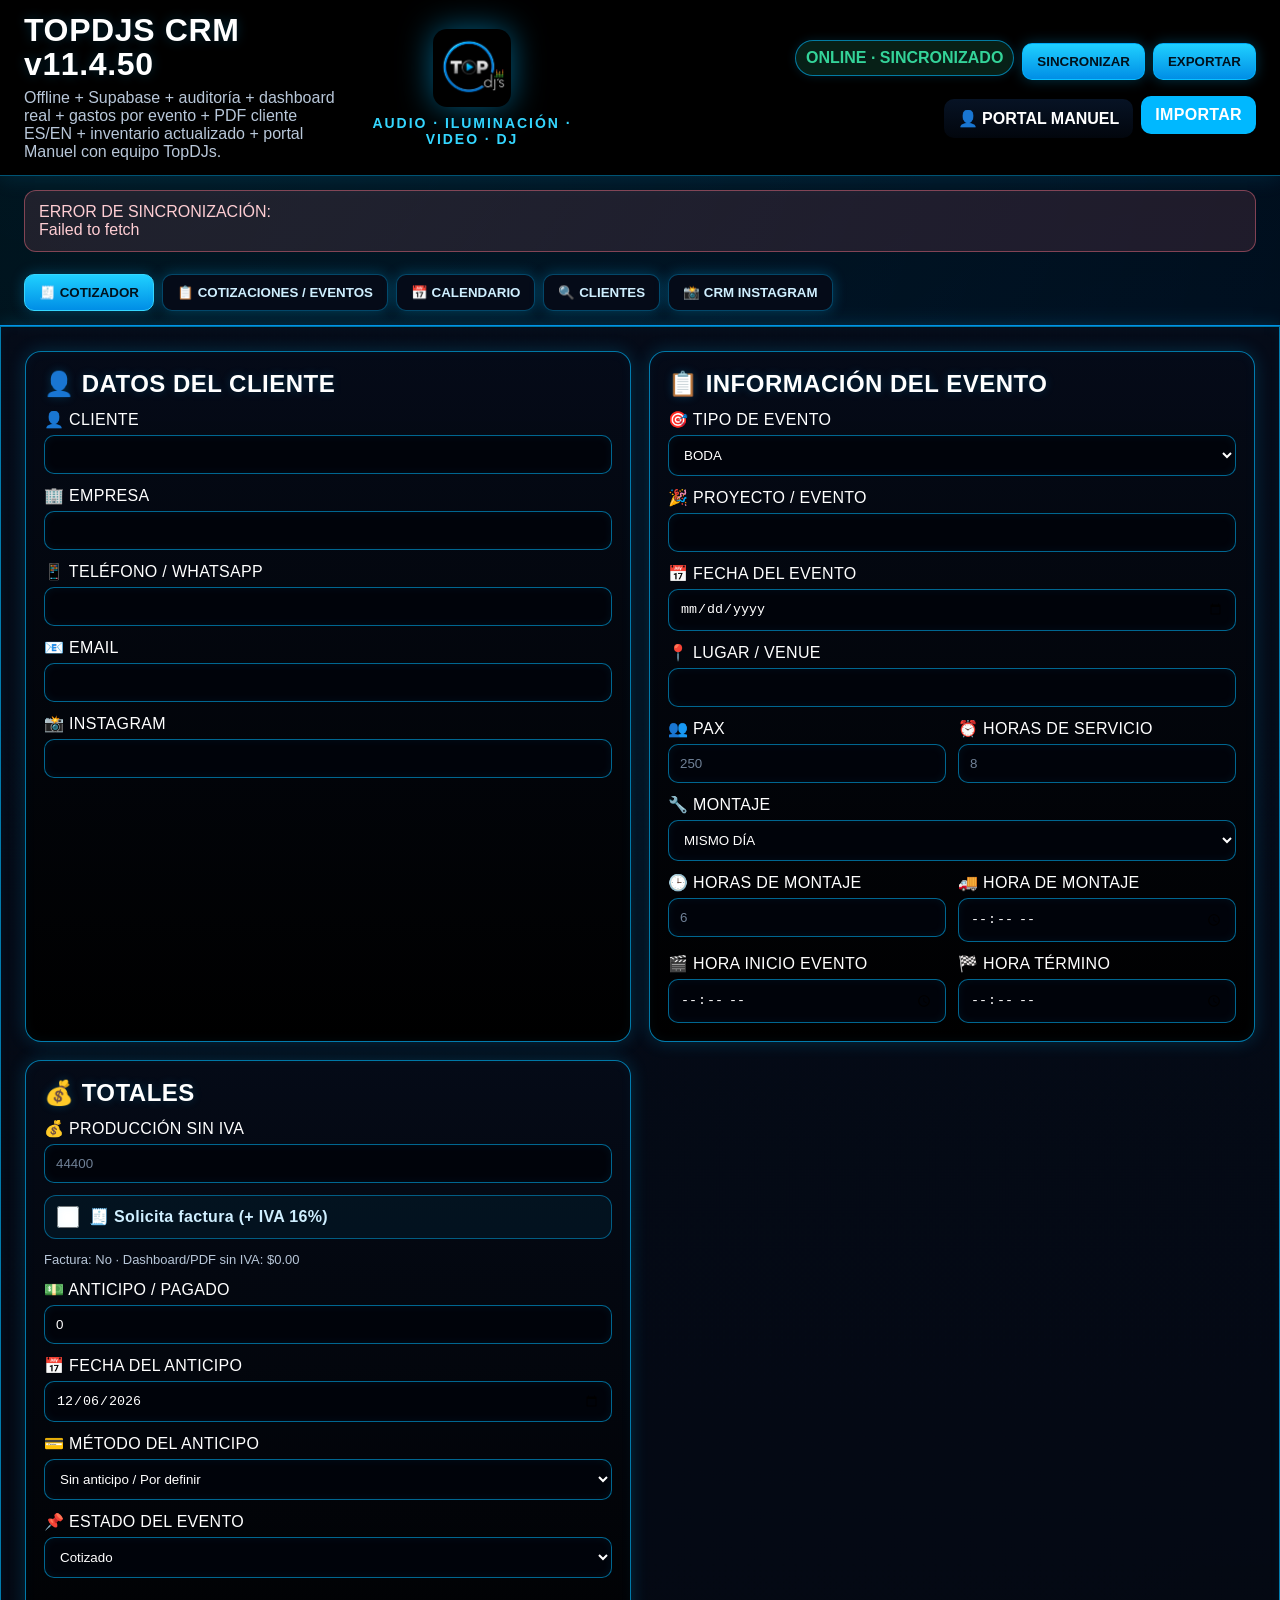
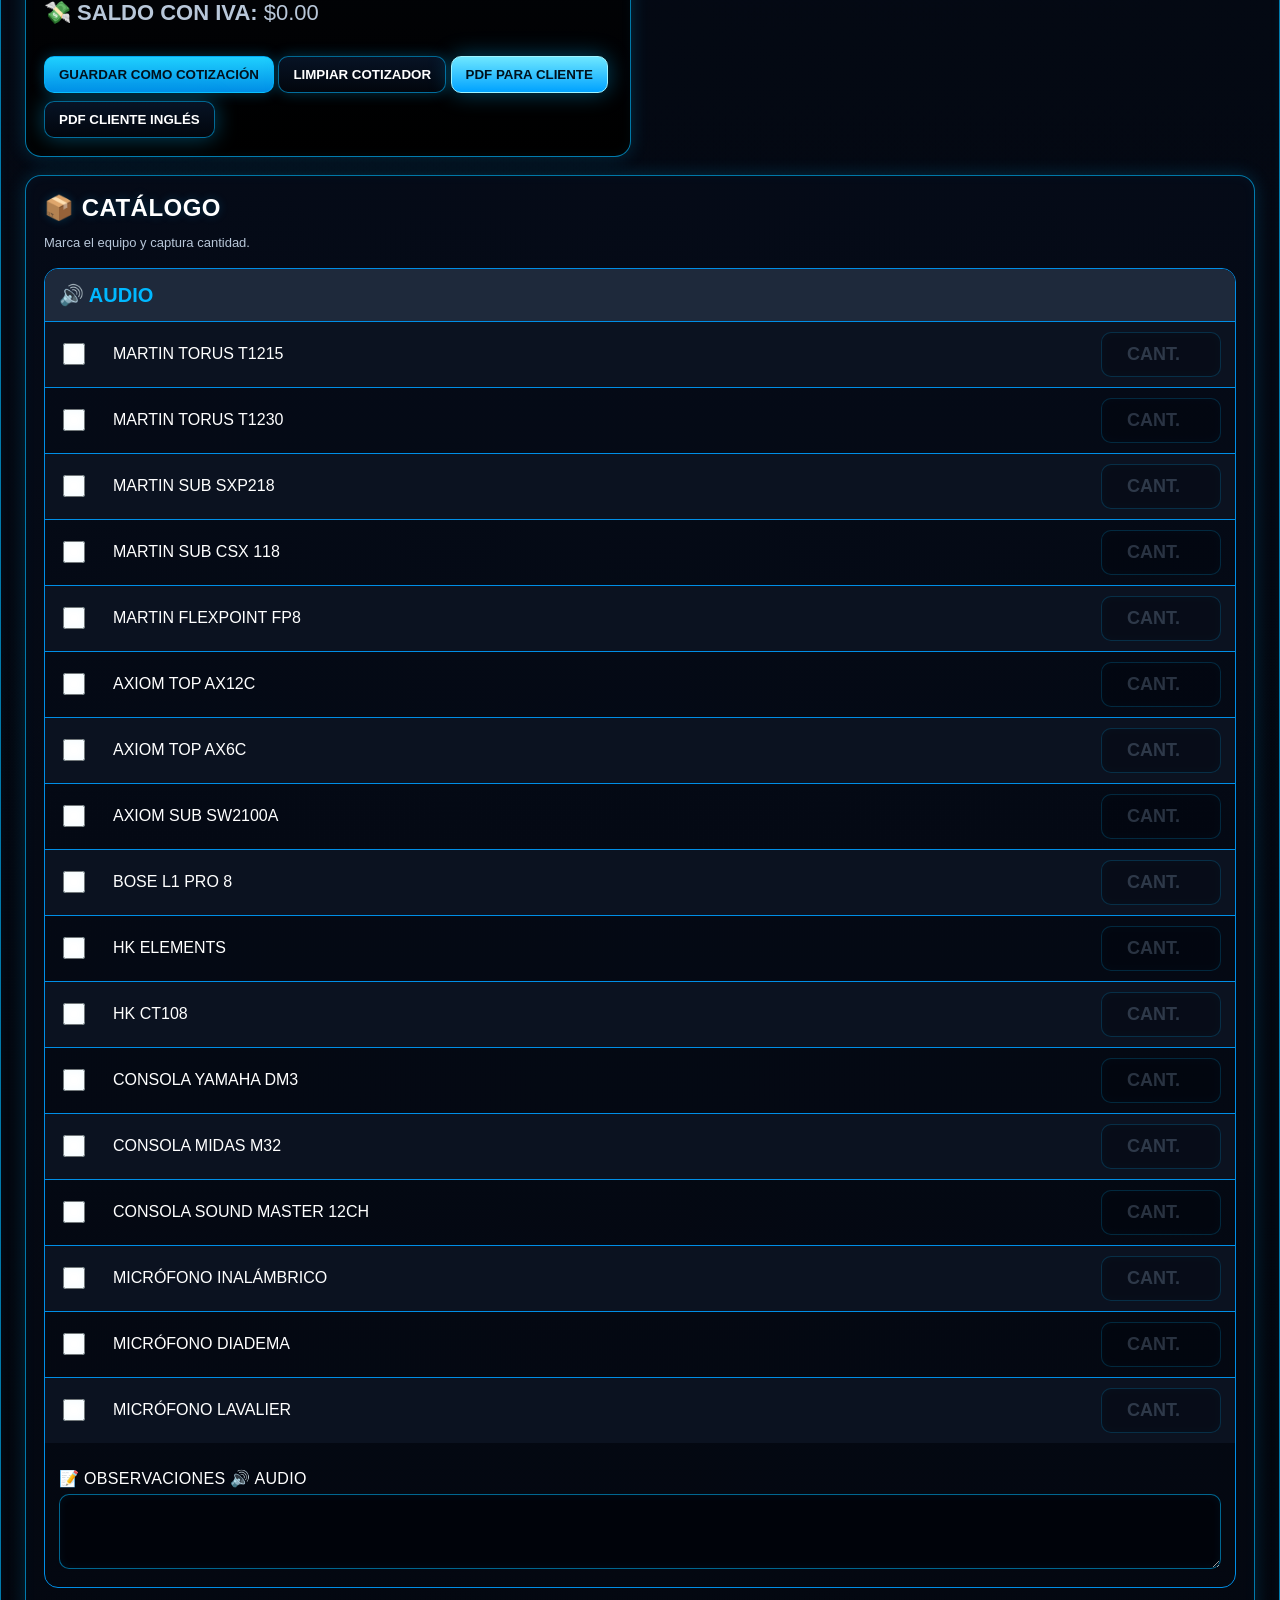
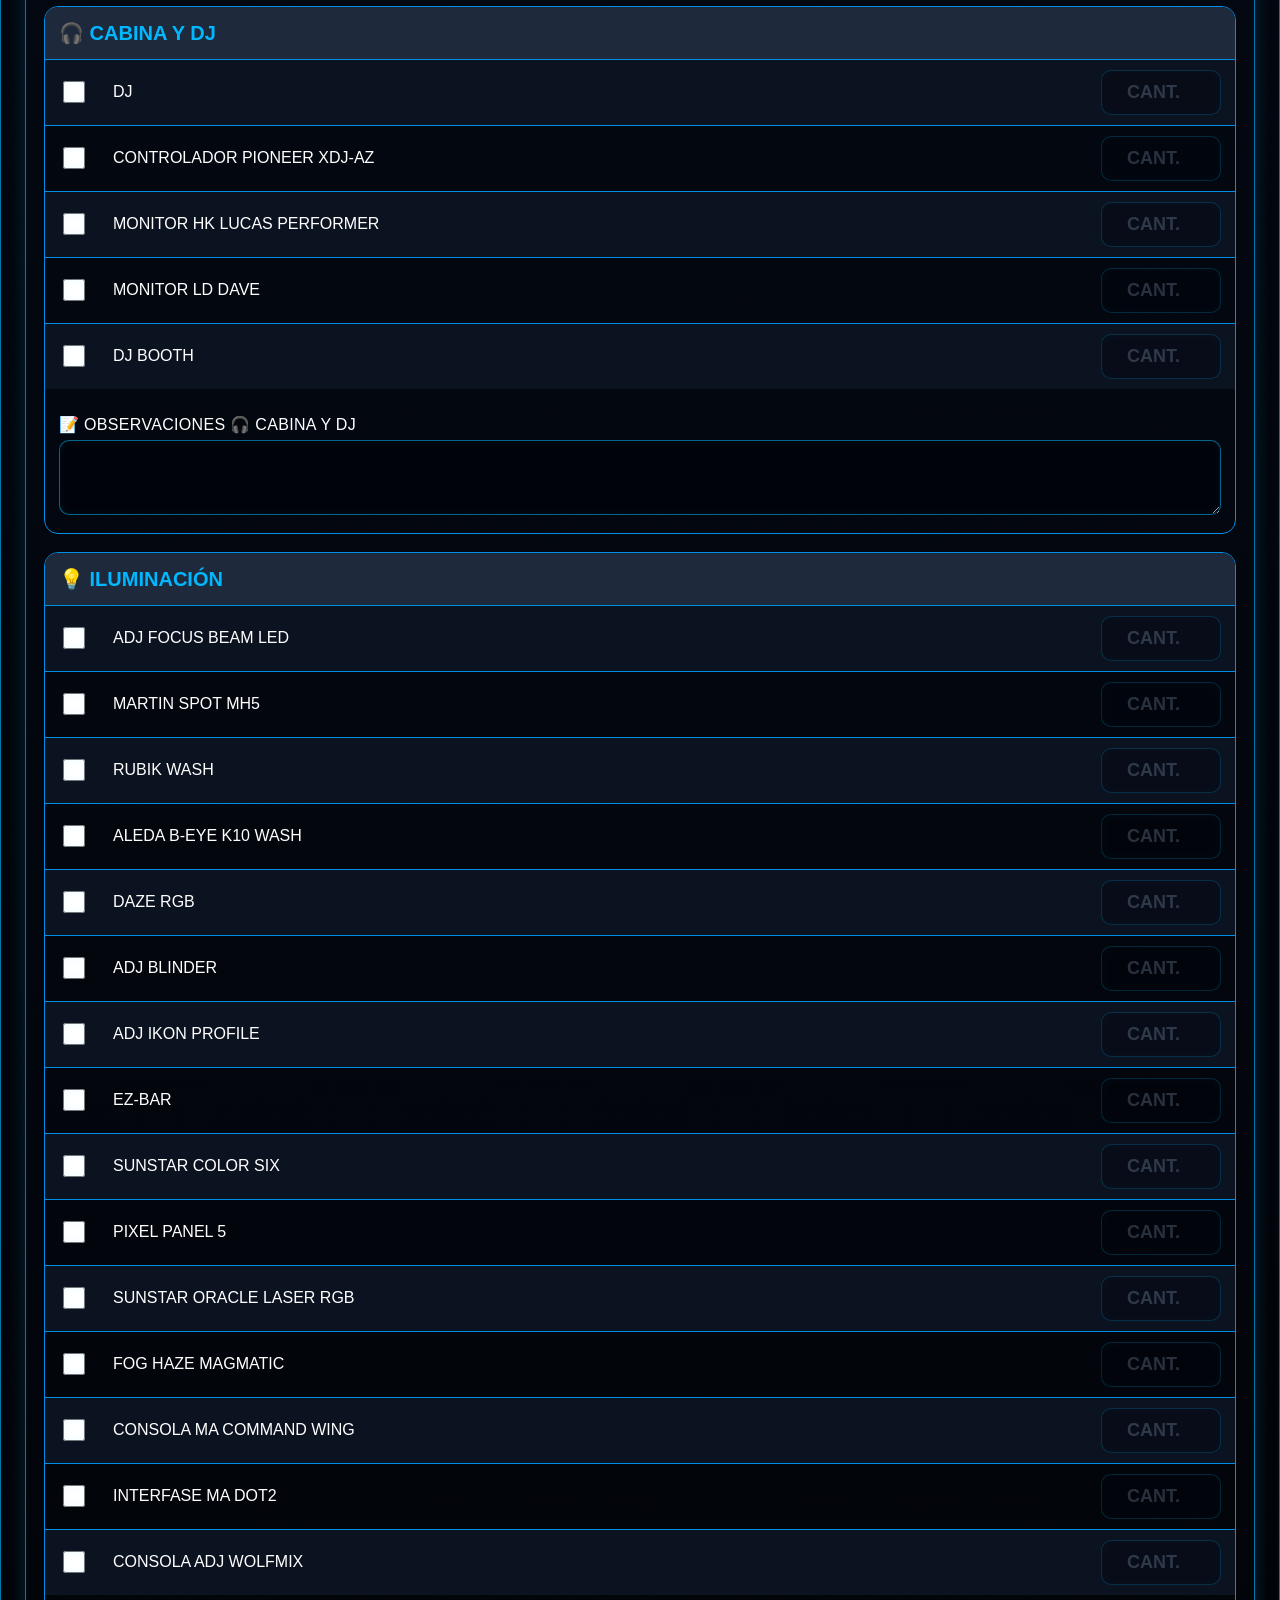
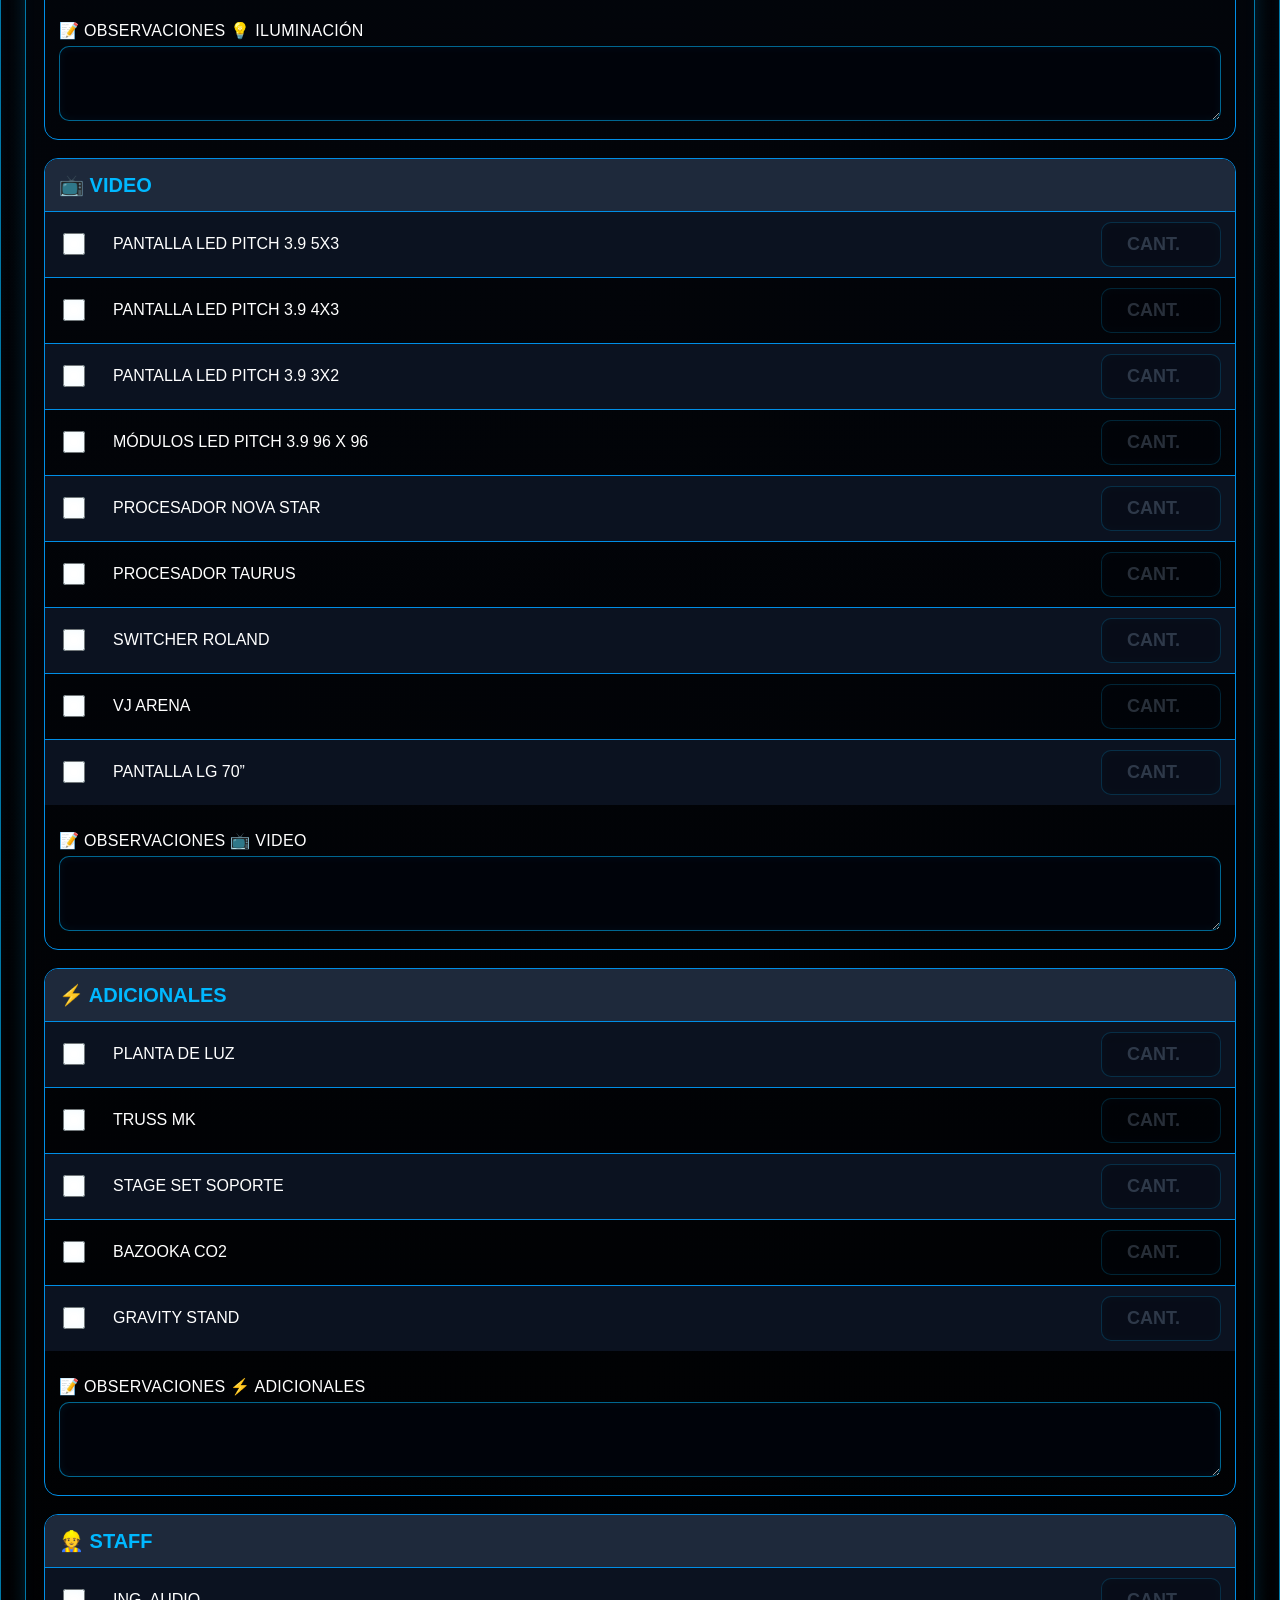
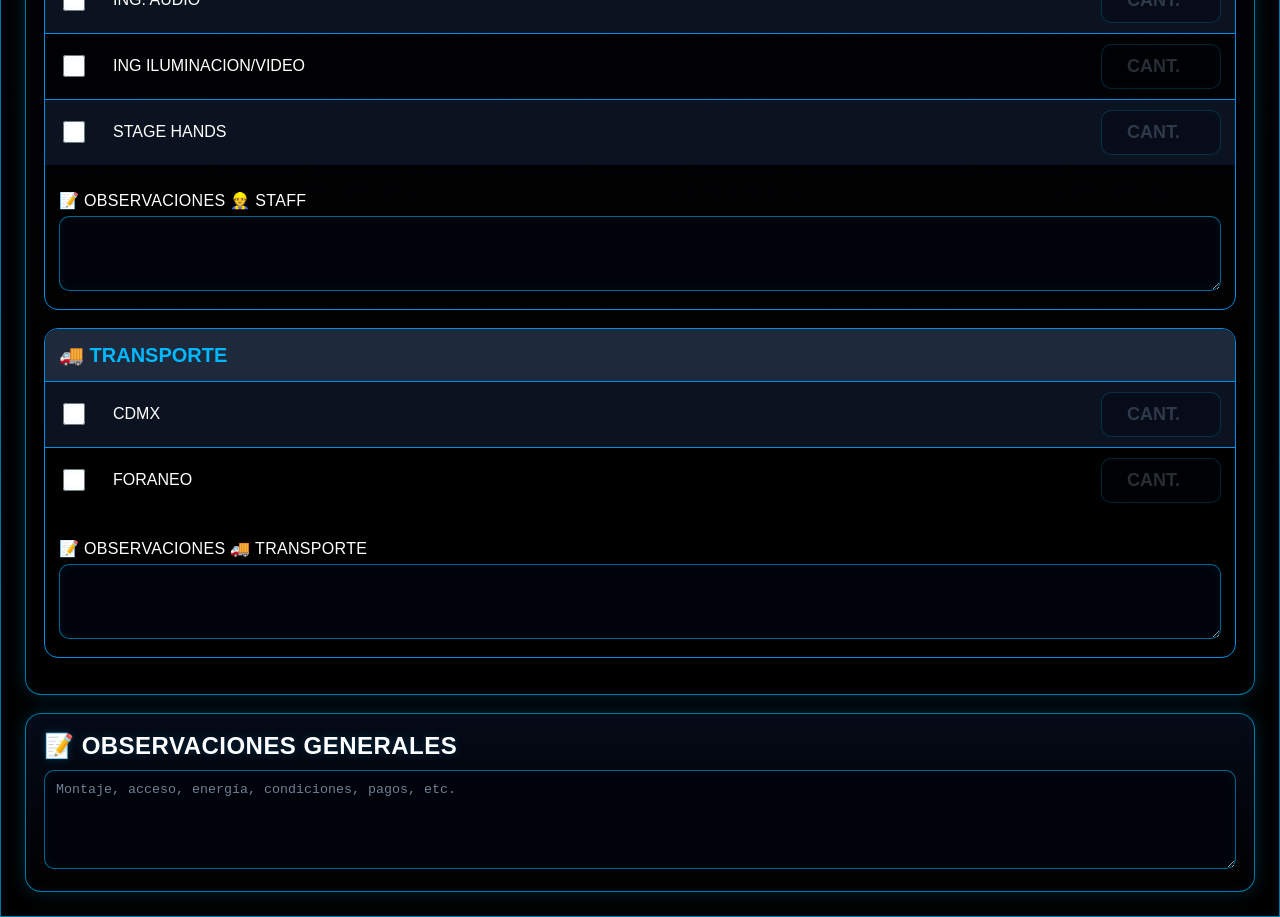
==== commit b06eca20: "TopDJs CRM v11.4.50 - Portal Manuel TOPDJS" ====
--- a/index.html
+++ b/index.html
@@ -6,13 +6,13 @@
 <meta name="theme-color" content="#0f172a">
 <link rel="manifest" href="manifest.json">
 <link rel="stylesheet" href="style.css">
-<title>TOPDJS CRM v11.4.48</title>
+<title>TOPDJS CRM v11.4.50</title>
 </head>
 <body>
 <header>
   <div class="headerInfoLeft">
-    <h1>TOPDJS CRM v11.4.48</h1>
-    <p class="headerMetaLeft">Offline + Supabase + auditoría + dashboard real + gastos por evento + PDF cliente ES/EN + inventario actualizado.</p>
+    <h1>TOPDJS CRM v11.4.50</h1>
+    <p class="headerMetaLeft">Offline + Supabase + auditoría + dashboard real + gastos por evento + PDF cliente ES/EN + inventario actualizado + portal Manuel con equipo TopDJs.</p>
   </div>
   <div class="headerCenterBrand">
     <img src="topdjs-logo.png" class="brandLogo headerCenterLogo" alt="TopDJs">
@@ -22,6 +22,7 @@
     <span id="syncStatus" class="status offline">CARGANDO...</span>
     <button id="syncBtn">SINCRONIZAR</button>
     <button id="exportBtn">EXPORTAR</button>
+    <a class="button secondary" href="manuel.html" target="_blank">👤 PORTAL MANUEL</a>
     <label class="importLabel">IMPORTAR<input id="importFile" type="file" accept=".json"></label>
   </div>
 </header>
--- a/style.css
+++ b/style.css
@@ -1341,7 +1341,7 @@
 }
 
 
-/* TOPDJS CRM v11.4.48 - Calendario George sin costos */
+/* TOPDJS CRM v11.4.50 - Calendario George sin costos */
 .calendarOpsGeorge{
   display:flex;
   gap:10px;
@@ -1398,7 +1398,7 @@
 @media(max-width:720px){.calendarOpsGeorge,.georgeActions{display:grid;grid-template-columns:1fr}.georgeCalendarLink,.georgeActions .button,.georgeActions button{width:100%;text-align:center}}
 
 
-/* TOPDJS CRM v11.4.48 - Calendario George simple */
+/* TOPDJS CRM v11.4.50 - Calendario George simple */
 .georgeEventSimple h3{
   margin:10px 0 2px !important;
 }
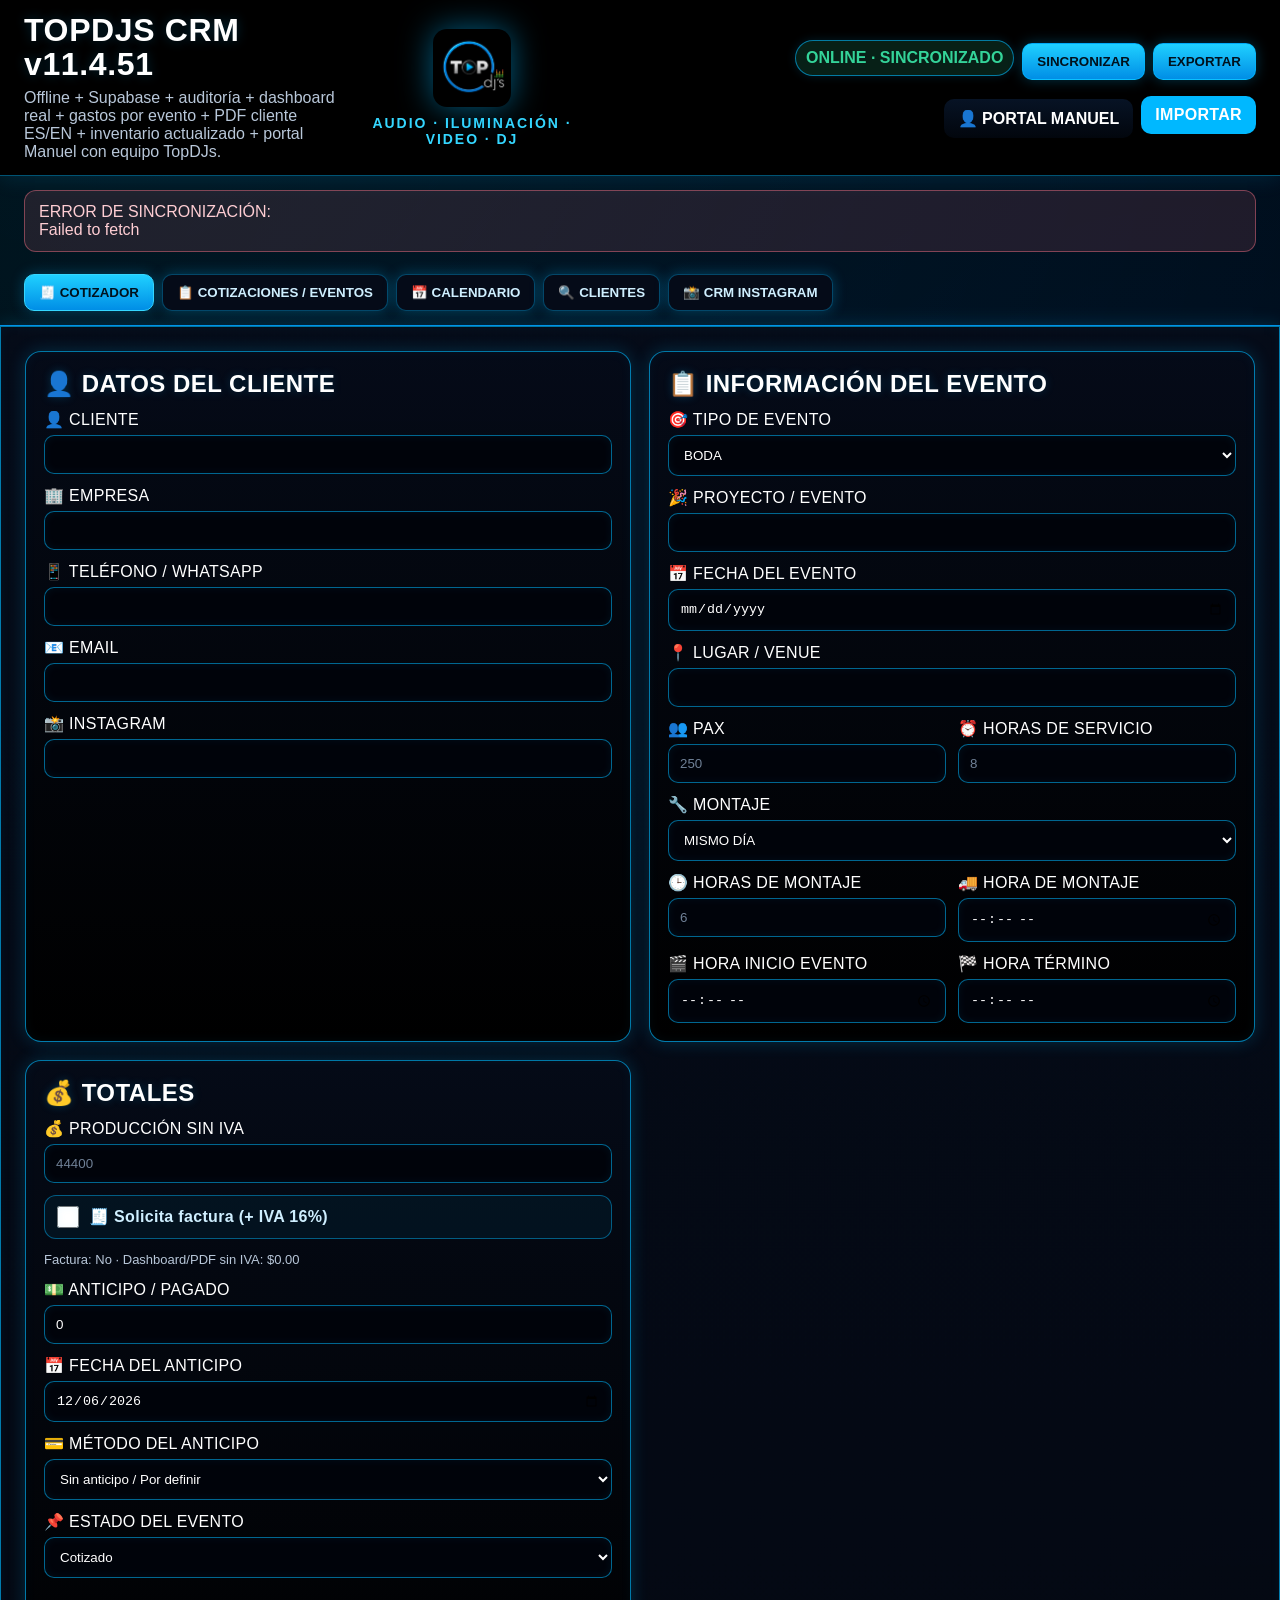
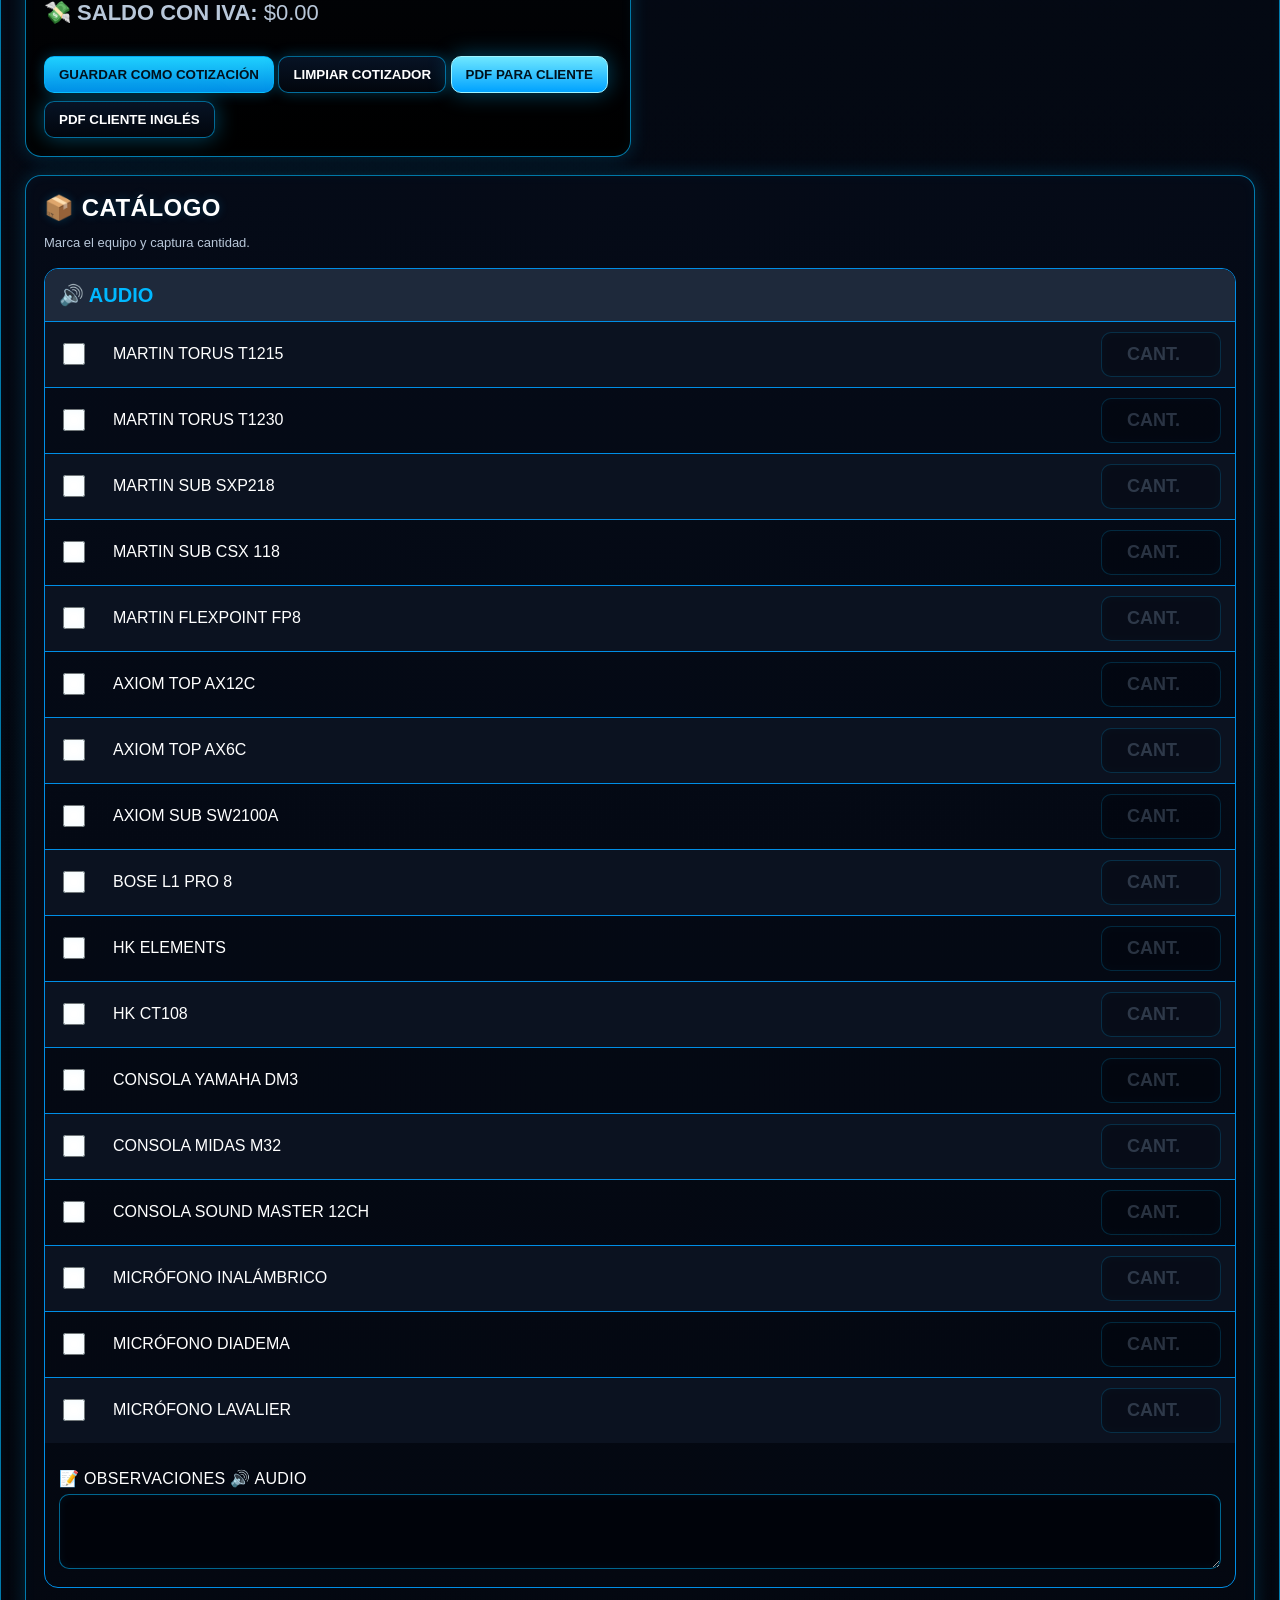
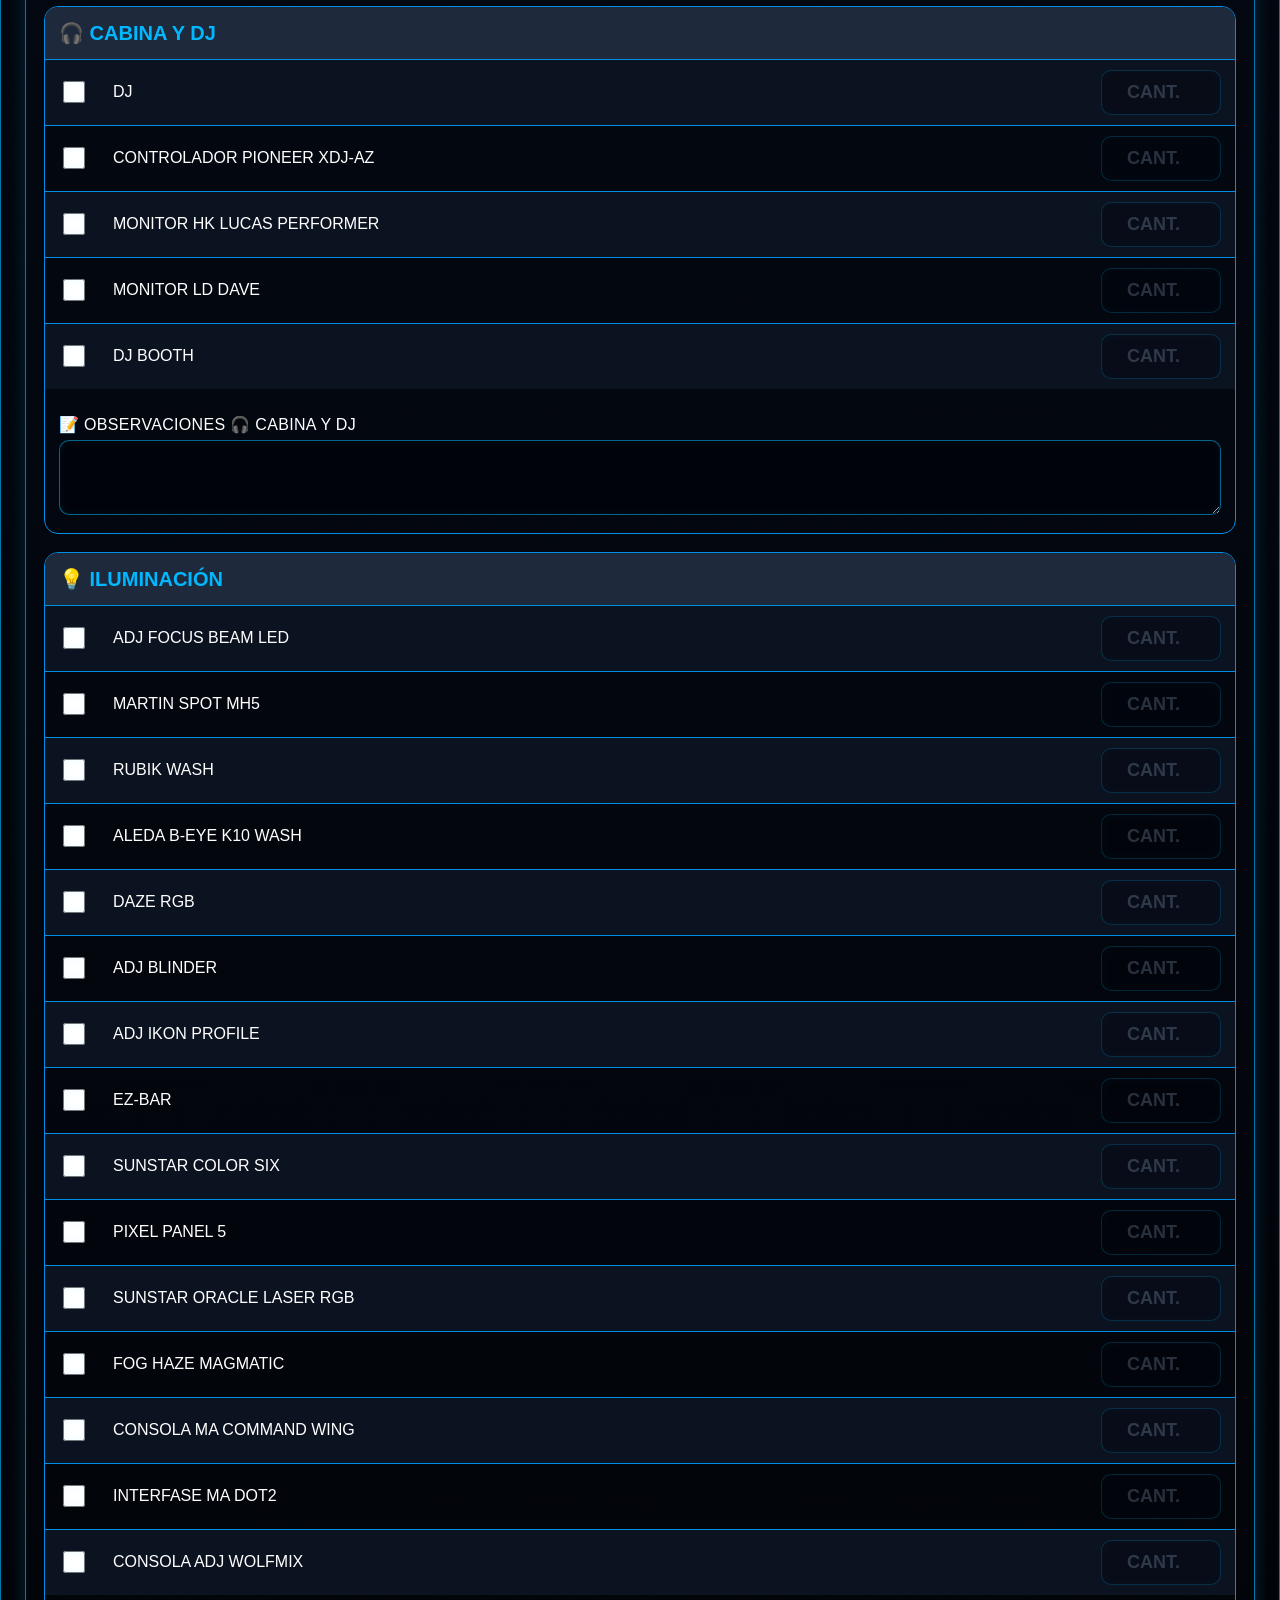
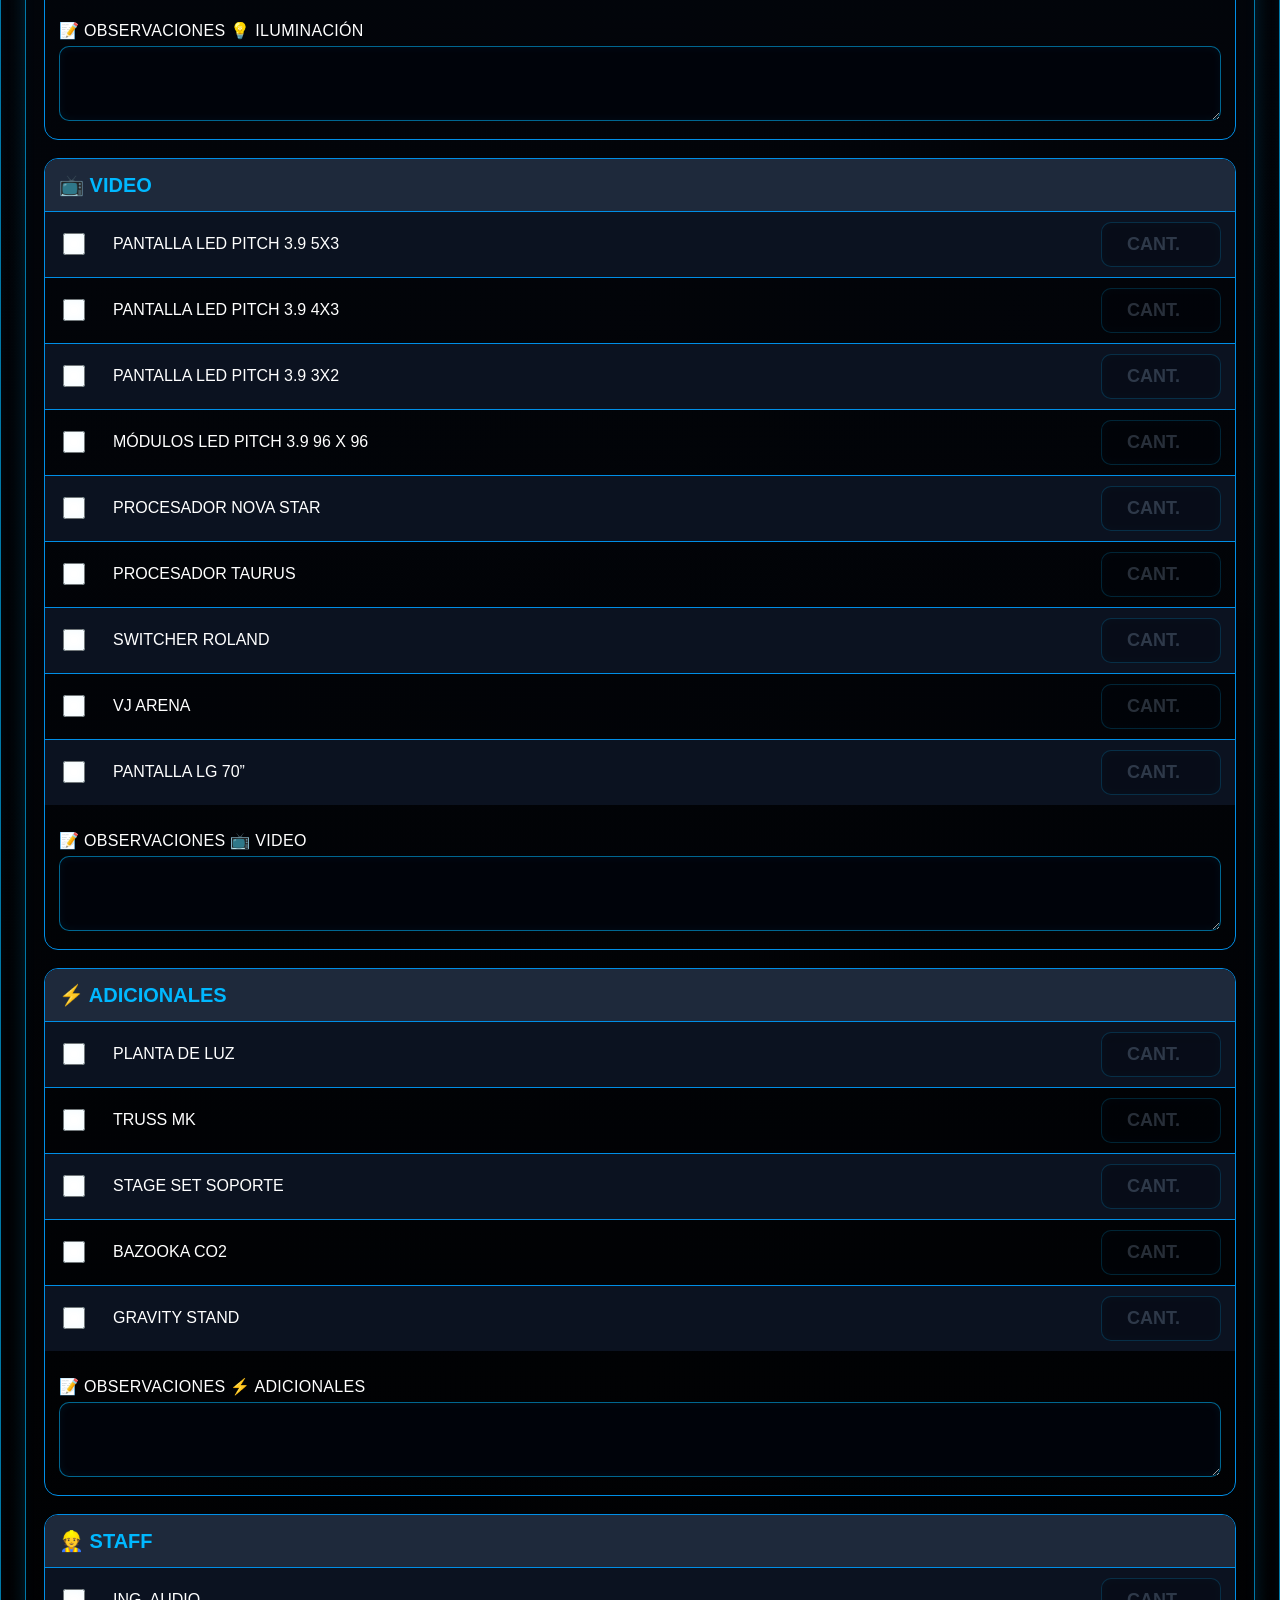
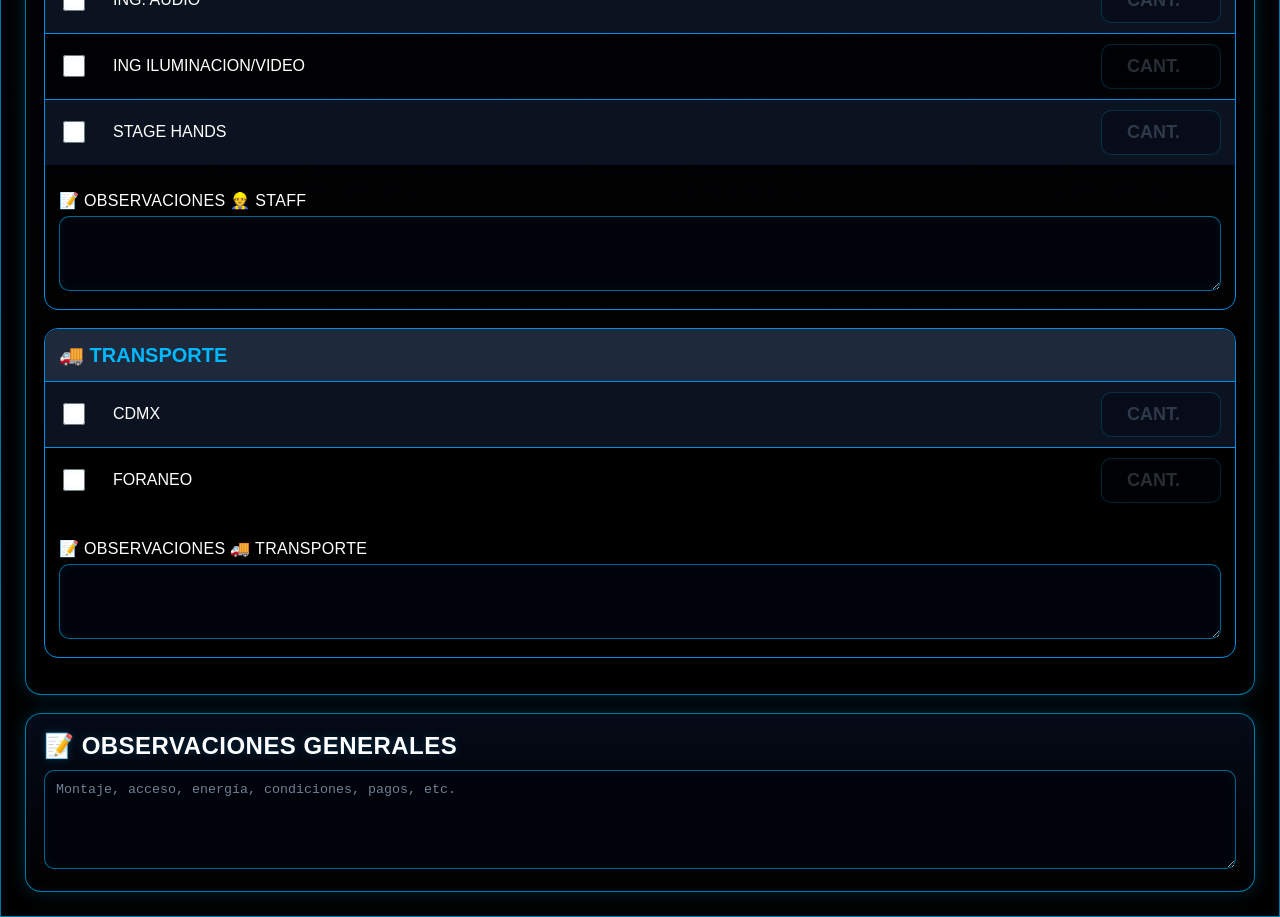
==== commit a3cb09c8: "TopDJs CRM v11.4.51 - Portal Manuel inventario" ====
--- a/index.html
+++ b/index.html
@@ -6,12 +6,12 @@
 <meta name="theme-color" content="#0f172a">
 <link rel="manifest" href="manifest.json">
 <link rel="stylesheet" href="style.css">
-<title>TOPDJS CRM v11.4.50</title>
+<title>TOPDJS CRM v11.4.51</title>
 </head>
 <body>
 <header>
   <div class="headerInfoLeft">
-    <h1>TOPDJS CRM v11.4.50</h1>
+    <h1>TOPDJS CRM v11.4.51</h1>
     <p class="headerMetaLeft">Offline + Supabase + auditoría + dashboard real + gastos por evento + PDF cliente ES/EN + inventario actualizado + portal Manuel con equipo TopDJs.</p>
   </div>
   <div class="headerCenterBrand">
--- a/style.css
+++ b/style.css
@@ -1341,7 +1341,7 @@
 }
 
 
-/* TOPDJS CRM v11.4.50 - Calendario George sin costos */
+/* TOPDJS CRM v11.4.51 - Calendario George sin costos */
 .calendarOpsGeorge{
   display:flex;
   gap:10px;
@@ -1398,7 +1398,7 @@
 @media(max-width:720px){.calendarOpsGeorge,.georgeActions{display:grid;grid-template-columns:1fr}.georgeCalendarLink,.georgeActions .button,.georgeActions button{width:100%;text-align:center}}
 
 
-/* TOPDJS CRM v11.4.50 - Calendario George simple */
+/* TOPDJS CRM v11.4.51 - Calendario George simple */
 .georgeEventSimple h3{
   margin:10px 0 2px !important;
 }
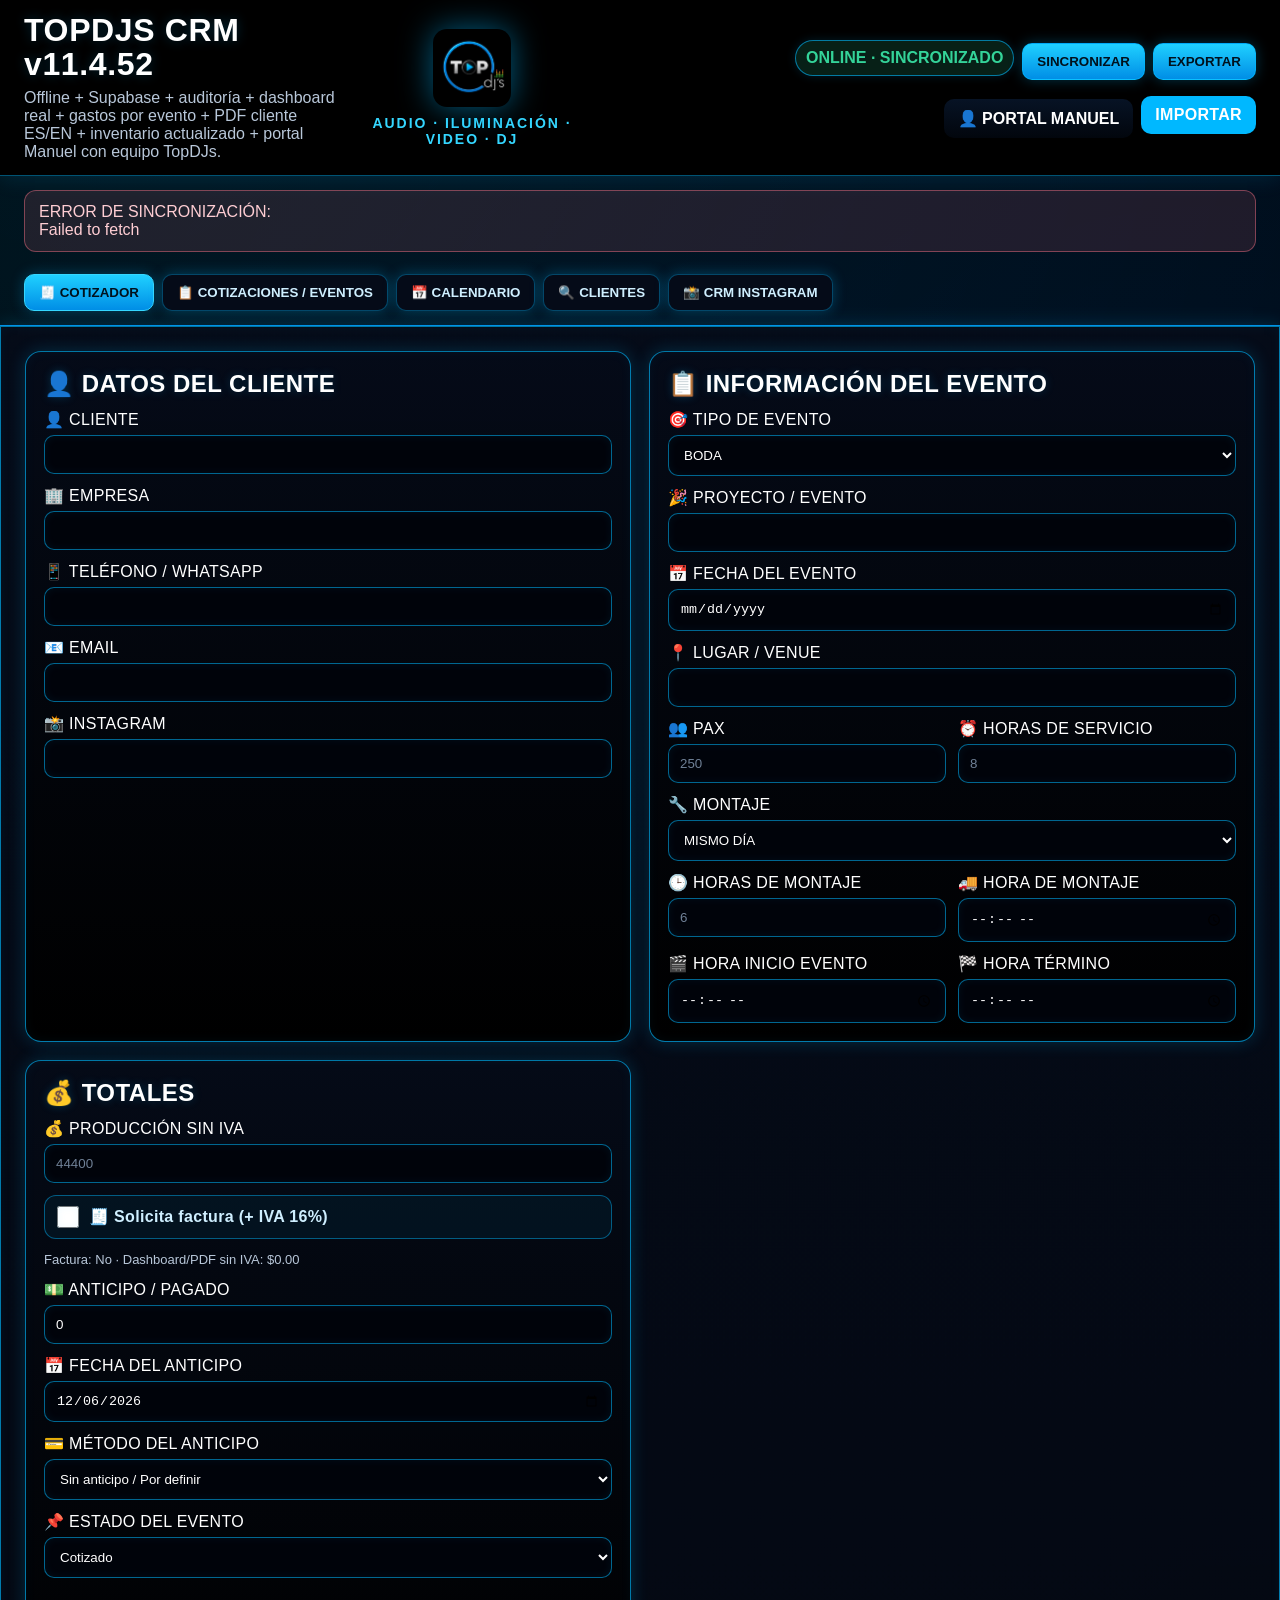
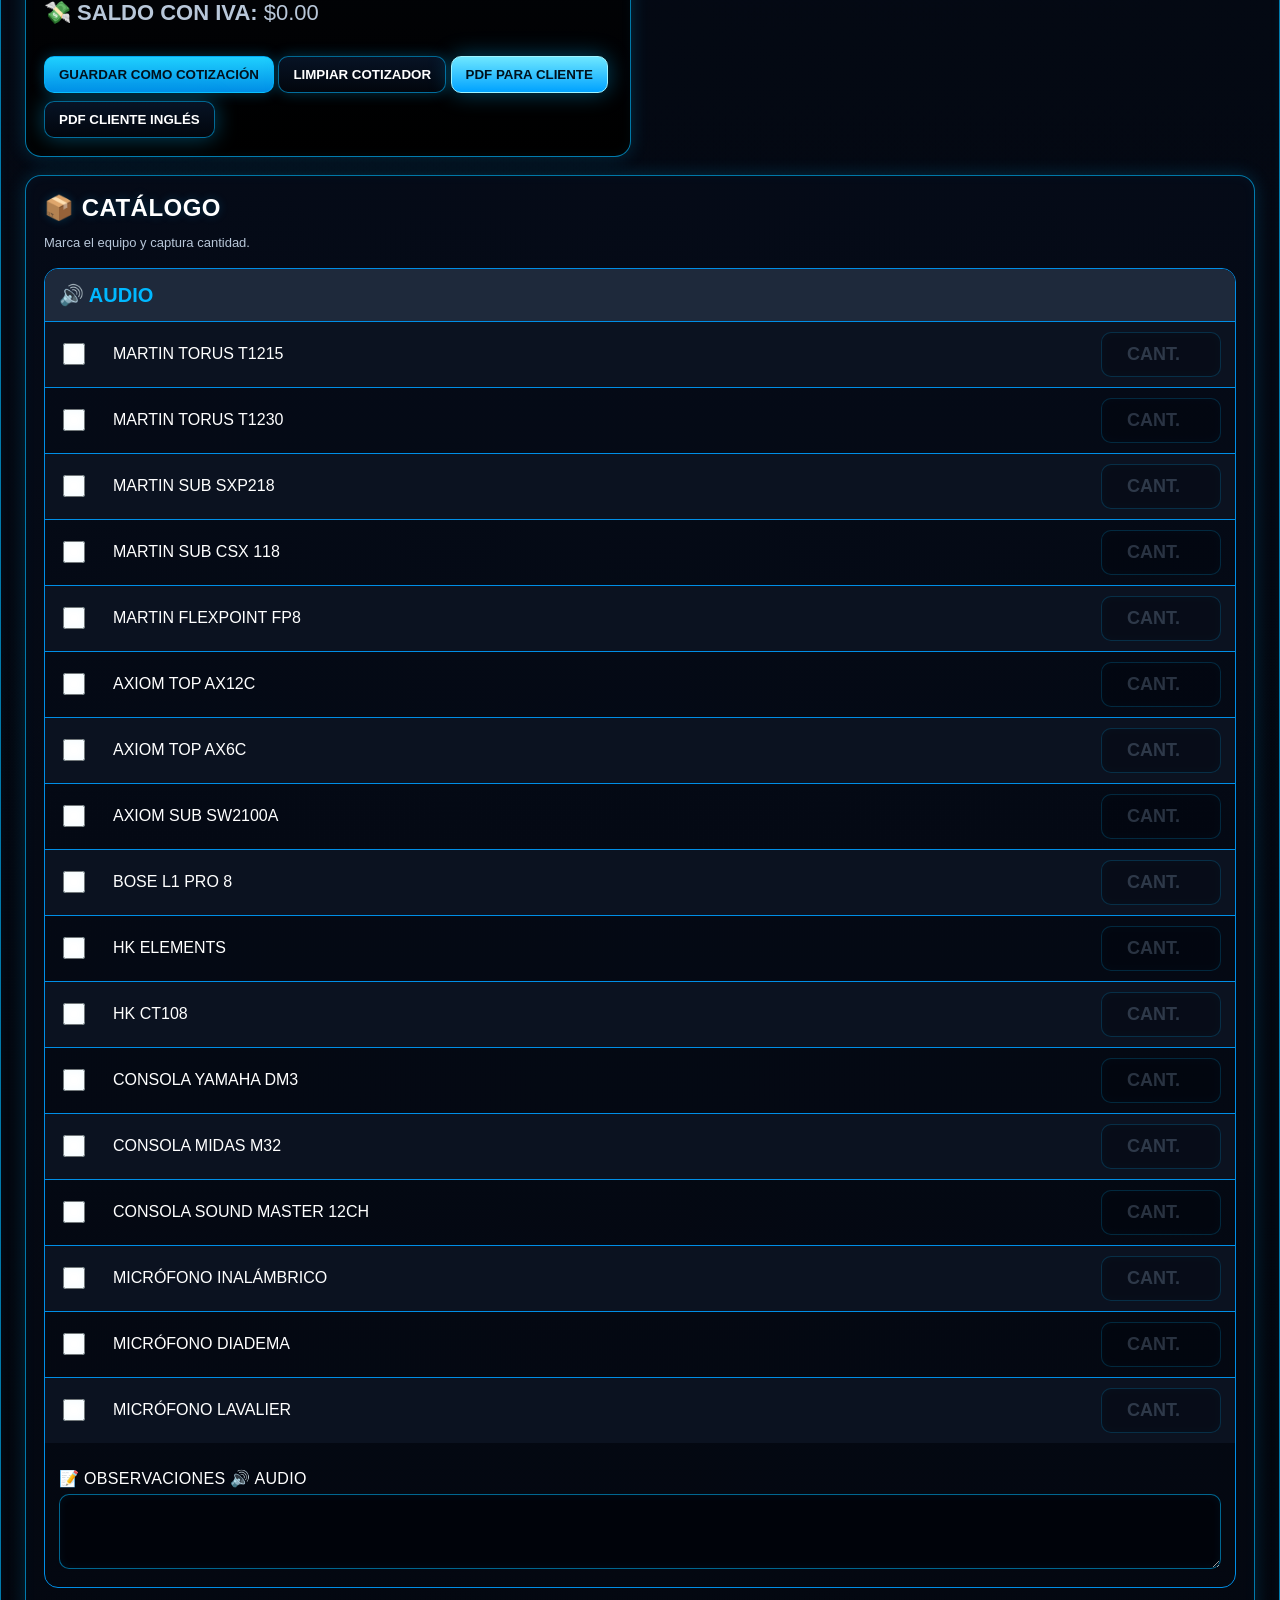
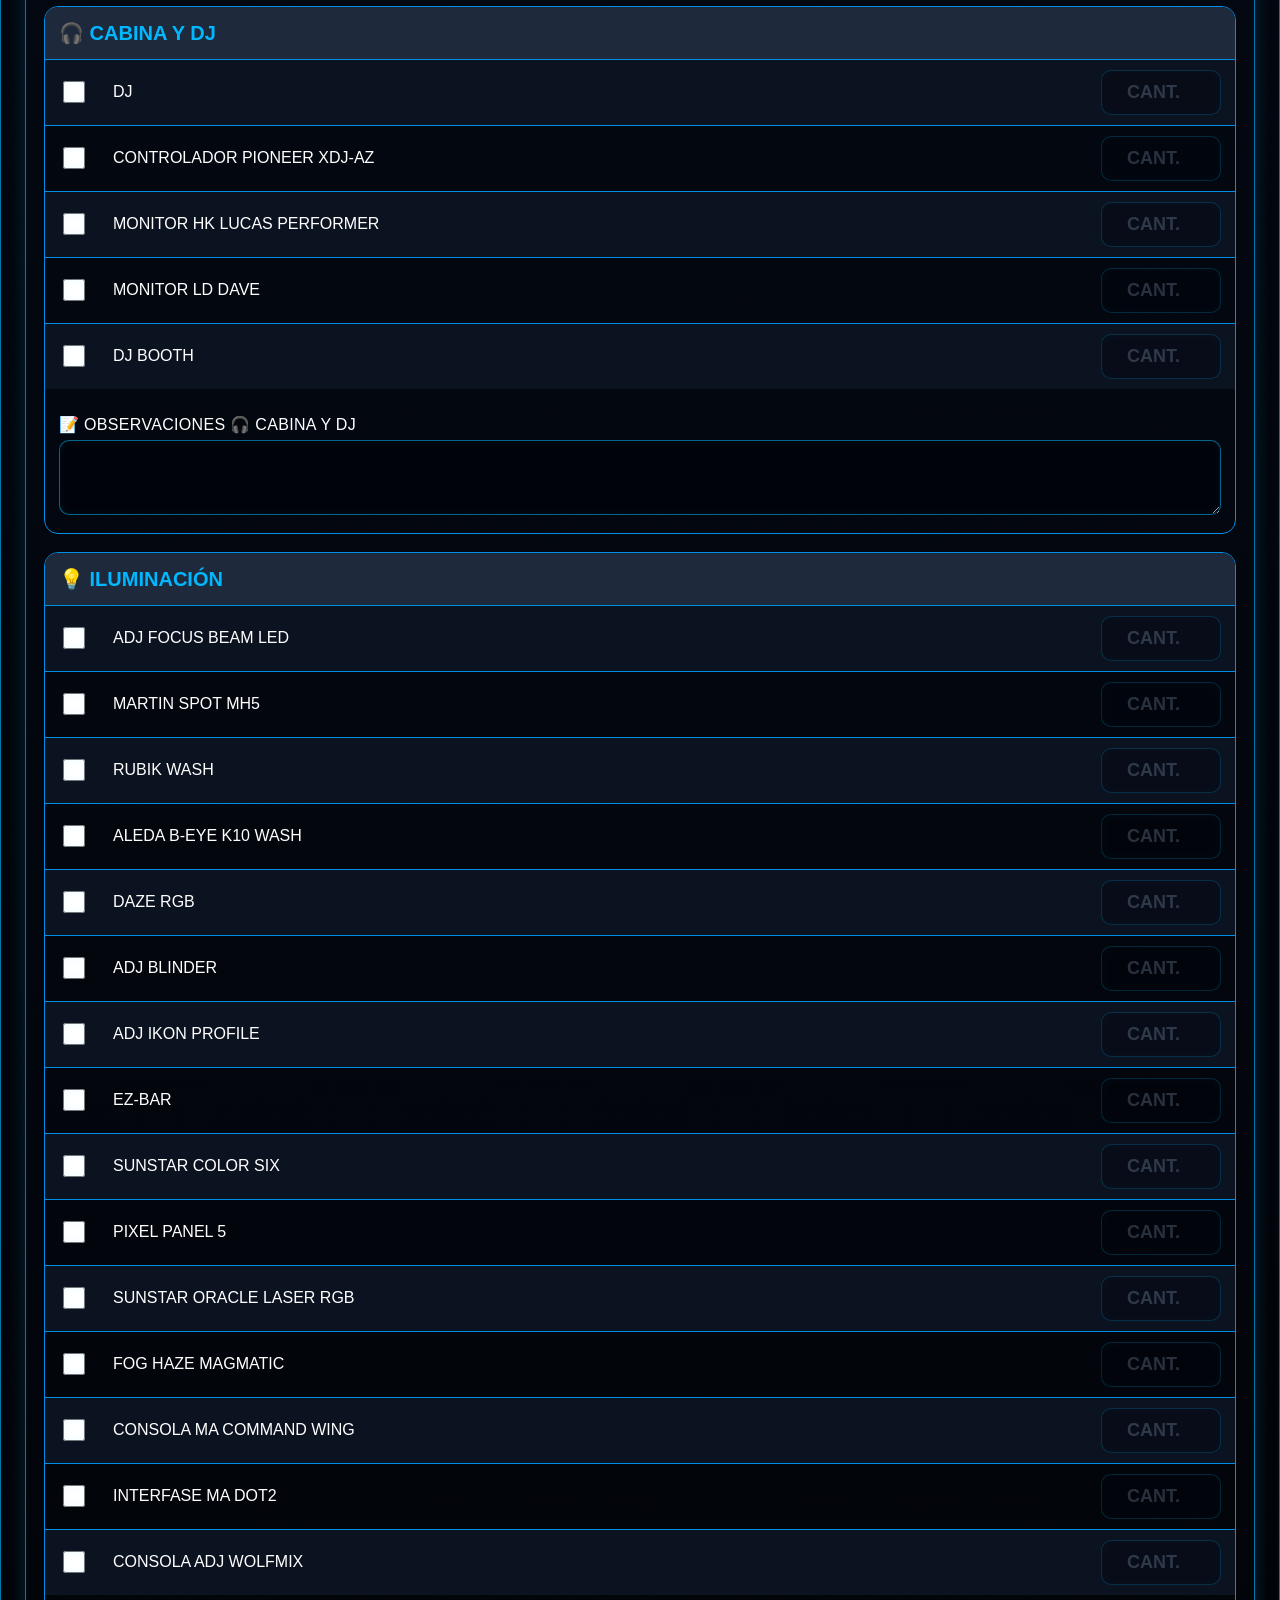
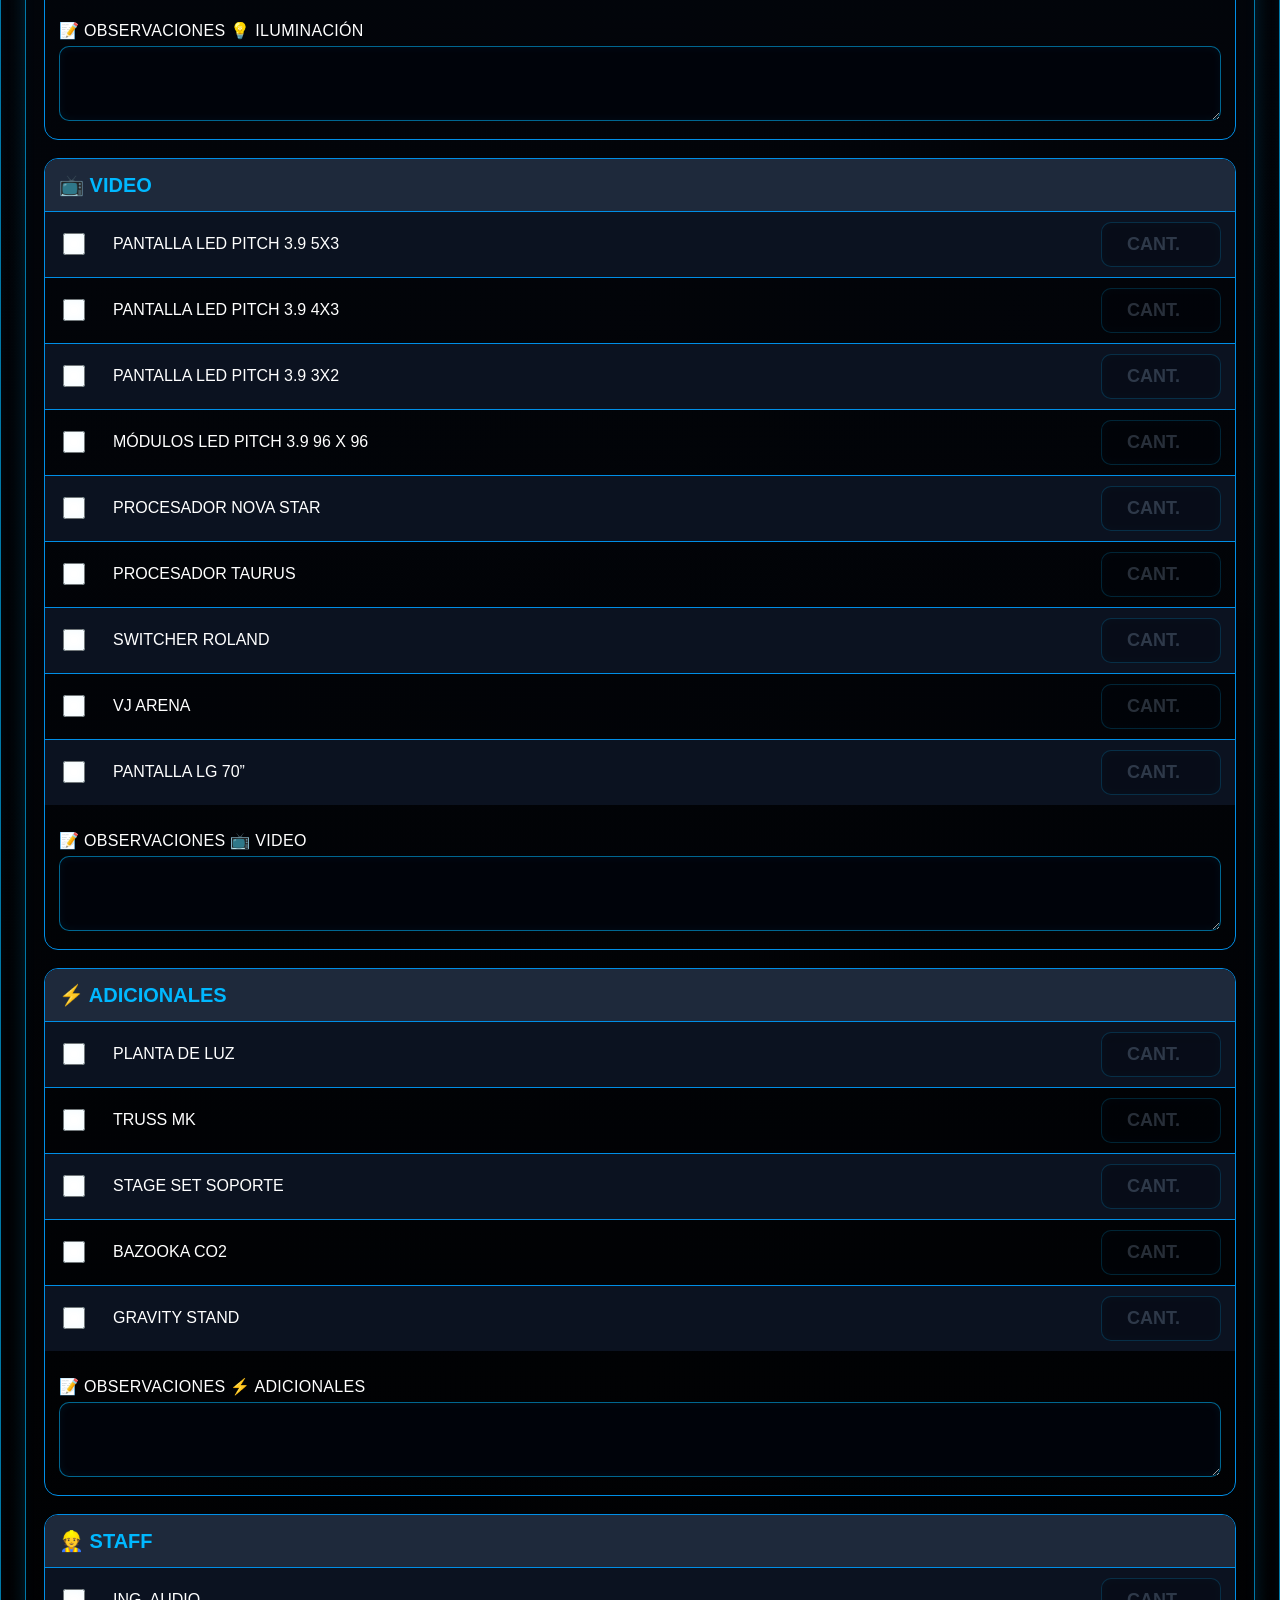
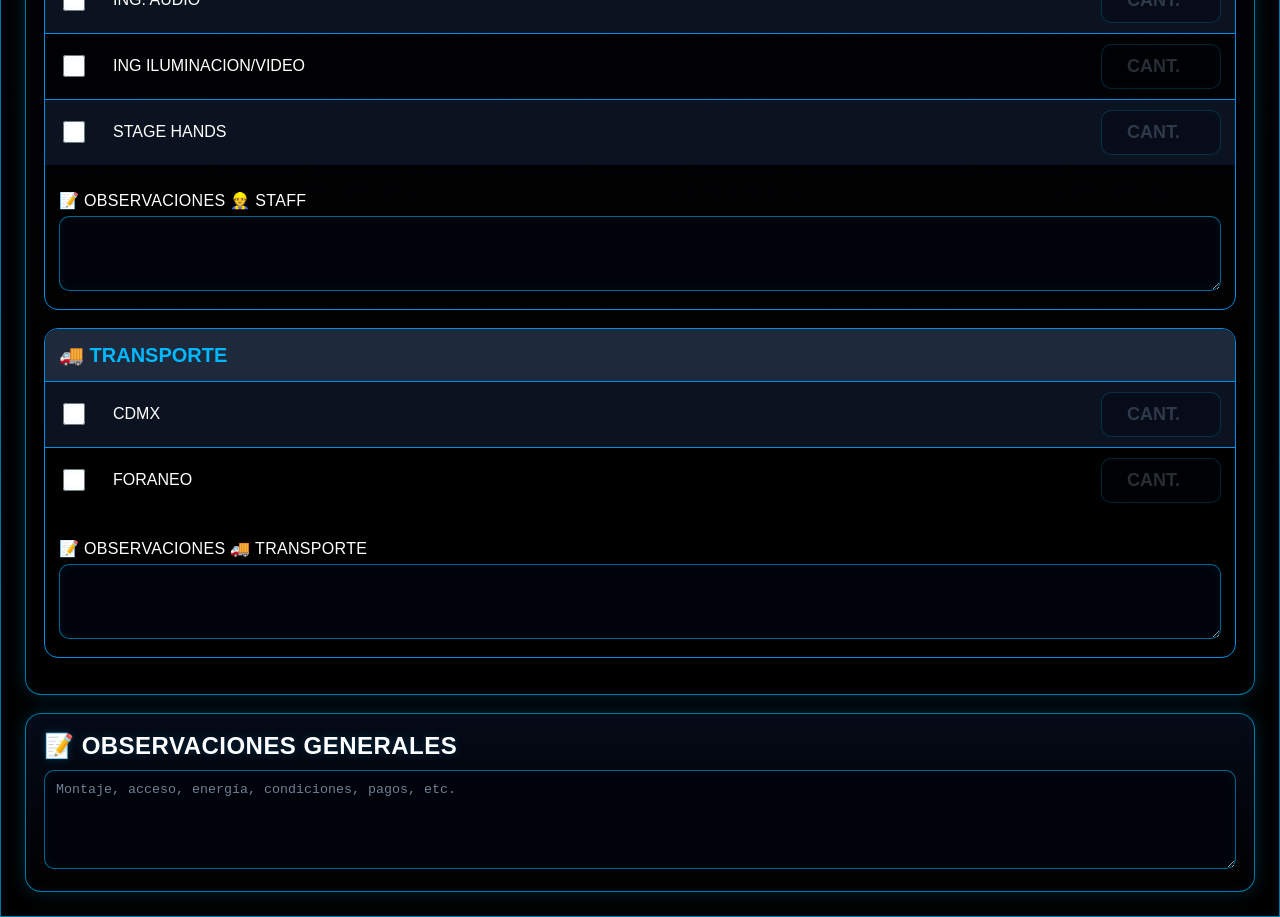
==== commit 0f7c5492: "TopDJs CRM v11.4.52 - Manuel A&H" ====
--- a/index.html
+++ b/index.html
@@ -6,12 +6,12 @@
 <meta name="theme-color" content="#0f172a">
 <link rel="manifest" href="manifest.json">
 <link rel="stylesheet" href="style.css">
-<title>TOPDJS CRM v11.4.51</title>
+<title>TOPDJS CRM v11.4.52</title>
 </head>
 <body>
 <header>
   <div class="headerInfoLeft">
-    <h1>TOPDJS CRM v11.4.51</h1>
+    <h1>TOPDJS CRM v11.4.52</h1>
     <p class="headerMetaLeft">Offline + Supabase + auditoría + dashboard real + gastos por evento + PDF cliente ES/EN + inventario actualizado + portal Manuel con equipo TopDJs.</p>
   </div>
   <div class="headerCenterBrand">
--- a/style.css
+++ b/style.css
@@ -1341,7 +1341,7 @@
 }
 
 
-/* TOPDJS CRM v11.4.51 - Calendario George sin costos */
+/* TOPDJS CRM v11.4.52 - Calendario George sin costos */
 .calendarOpsGeorge{
   display:flex;
   gap:10px;
@@ -1398,7 +1398,7 @@
 @media(max-width:720px){.calendarOpsGeorge,.georgeActions{display:grid;grid-template-columns:1fr}.georgeCalendarLink,.georgeActions .button,.georgeActions button{width:100%;text-align:center}}
 
 
-/* TOPDJS CRM v11.4.51 - Calendario George simple */
+/* TOPDJS CRM v11.4.52 - Calendario George simple */
 .georgeEventSimple h3{
   margin:10px 0 2px !important;
 }
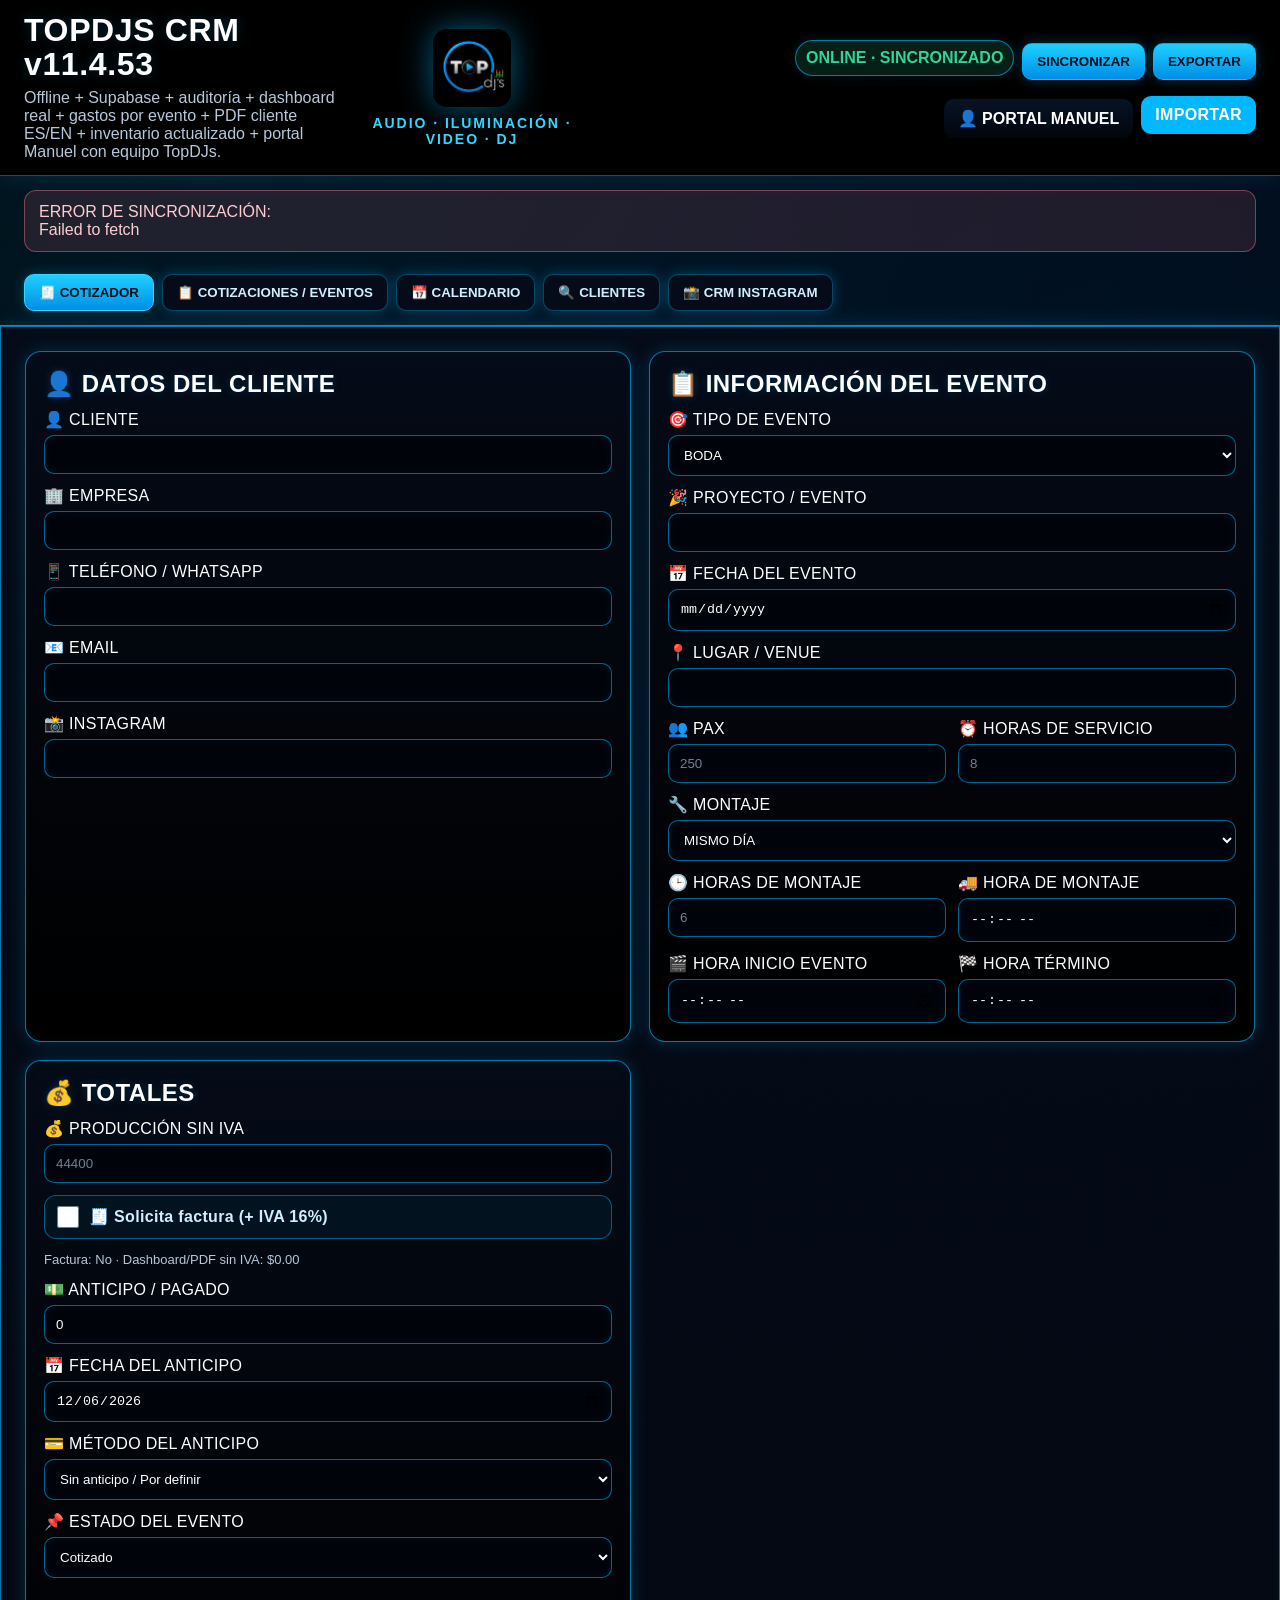
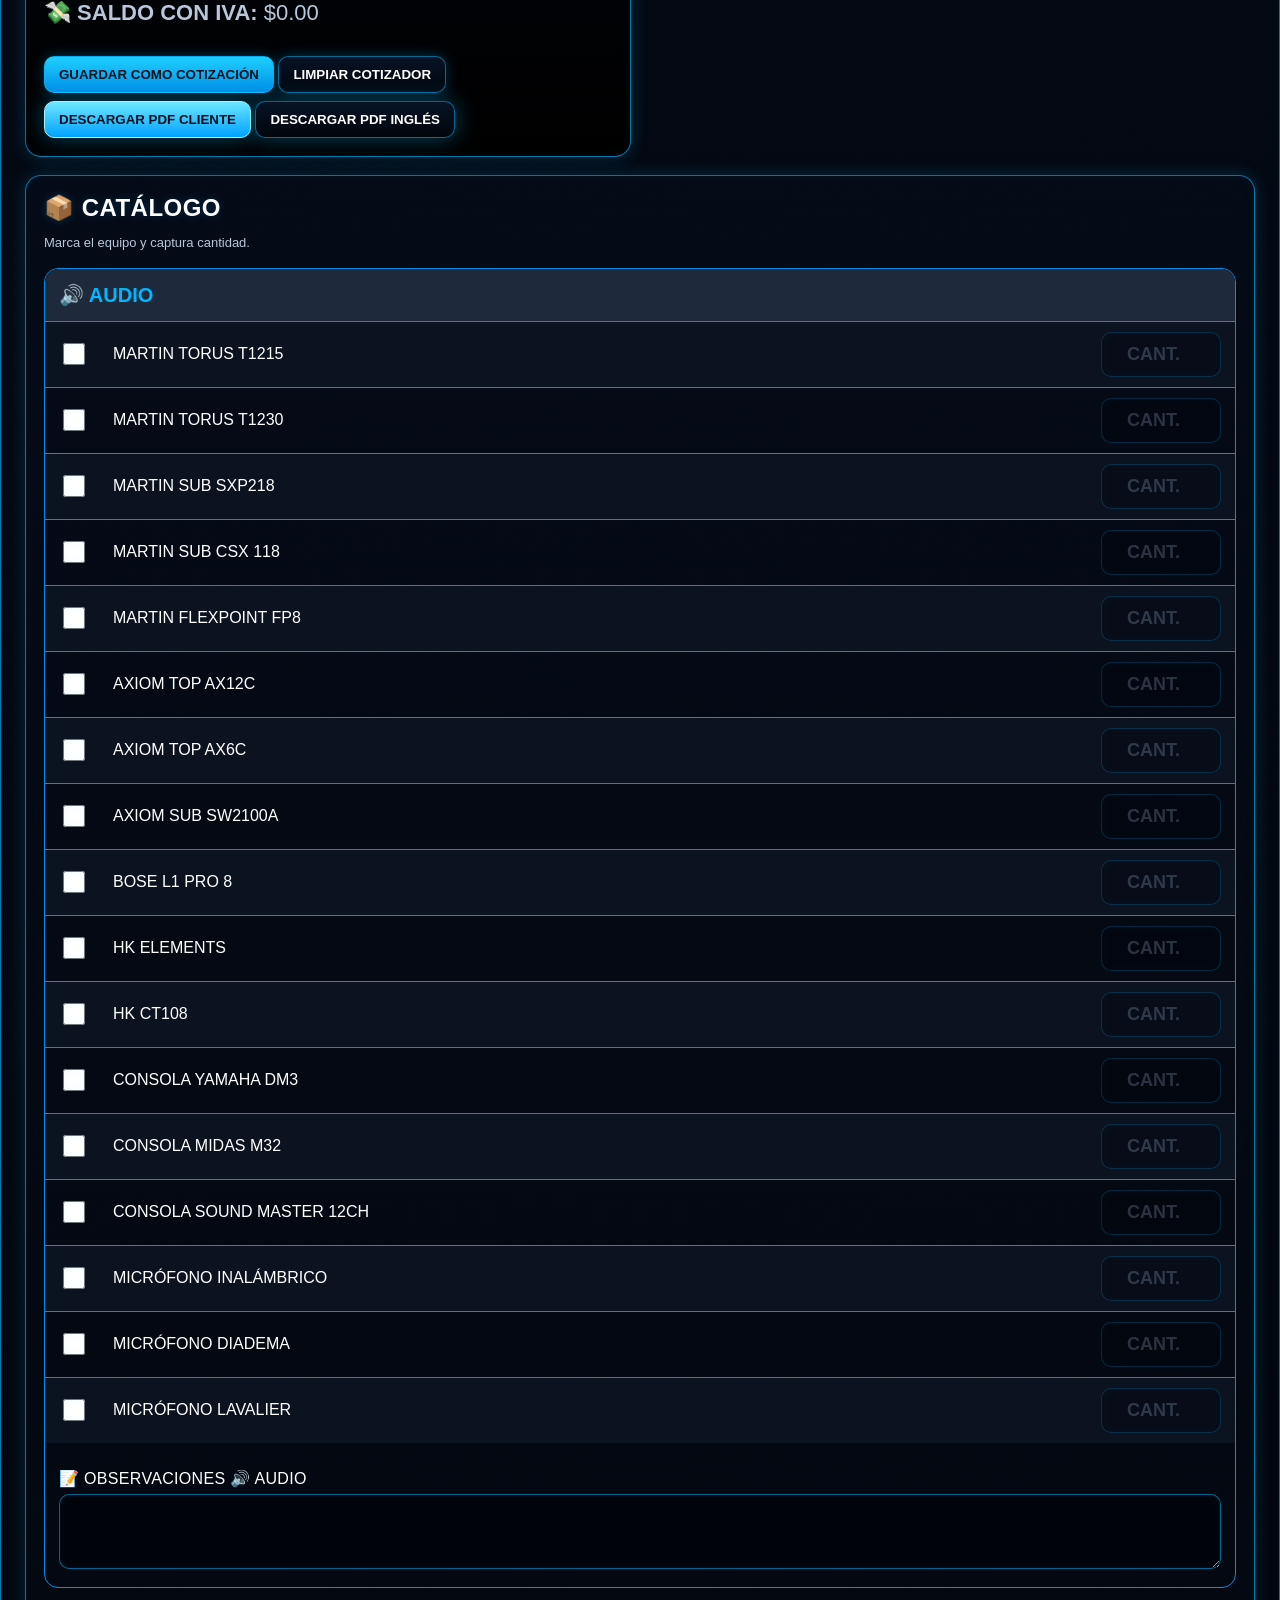
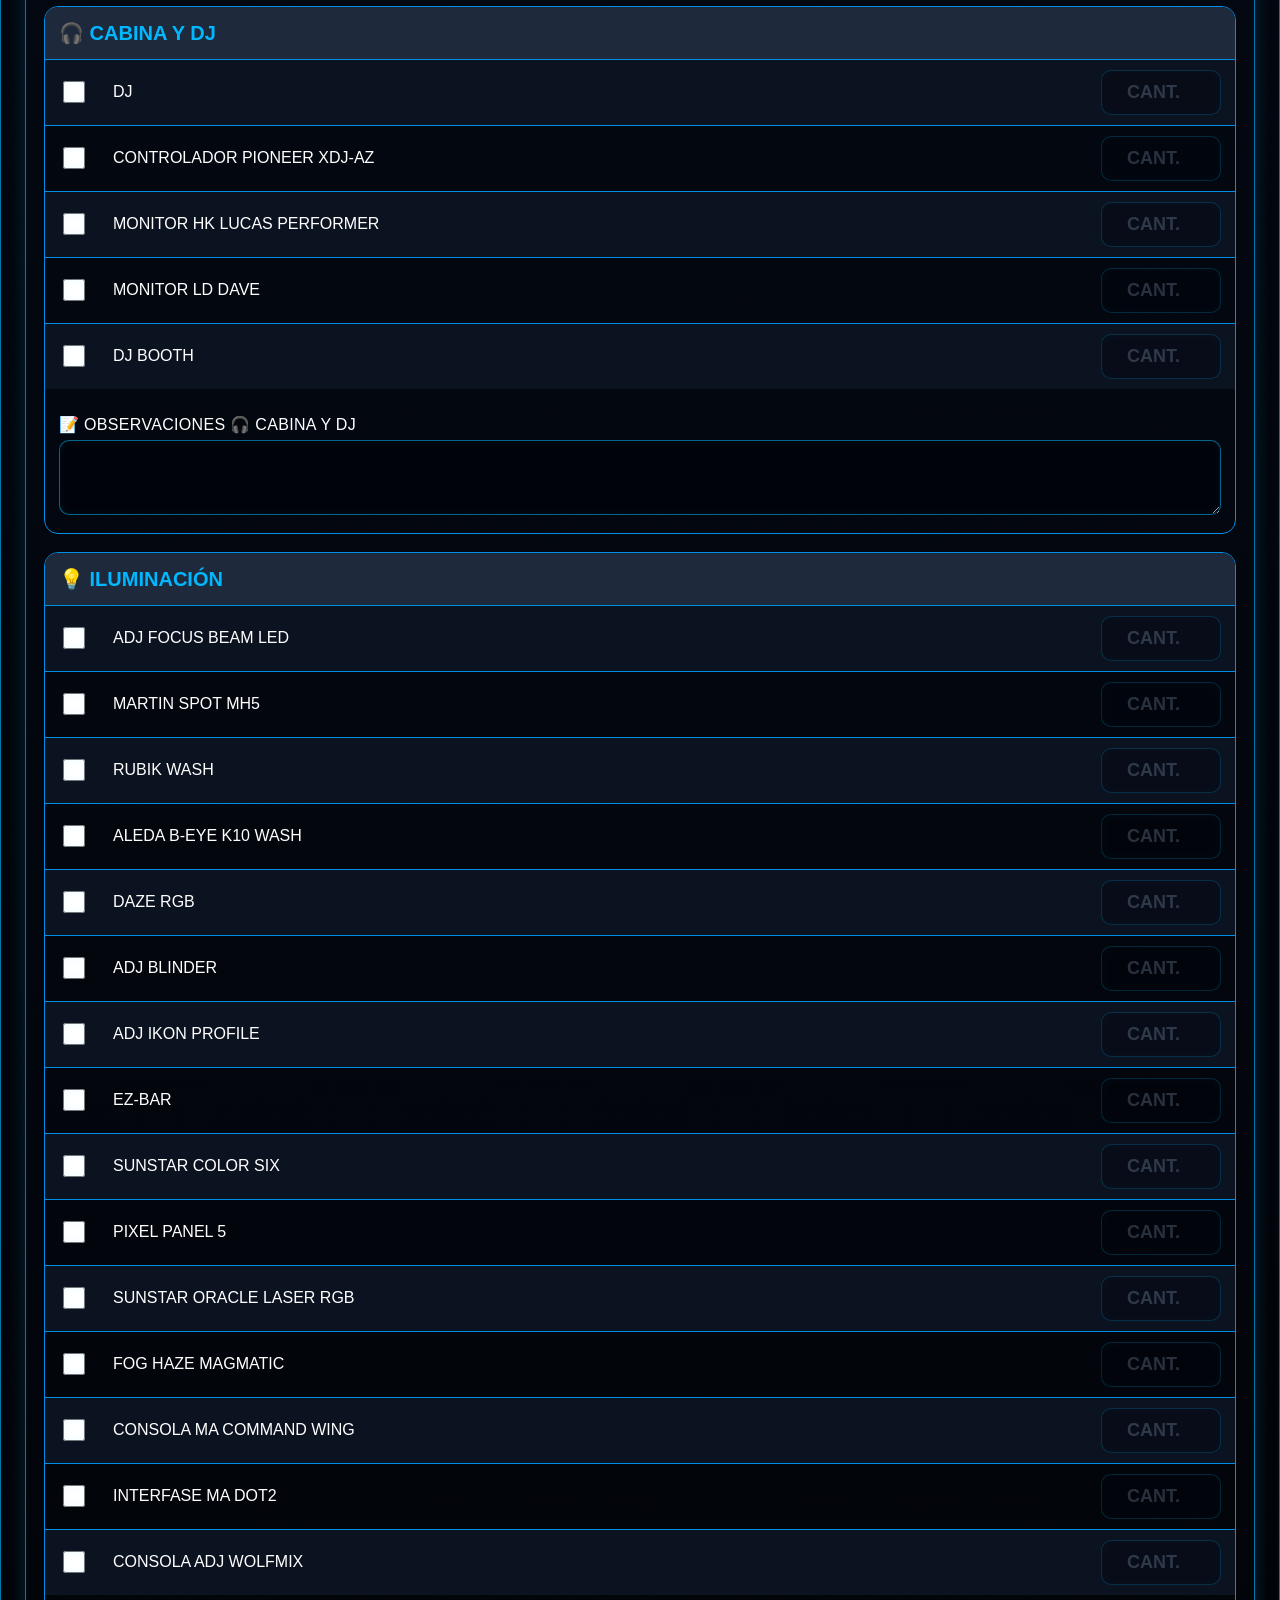
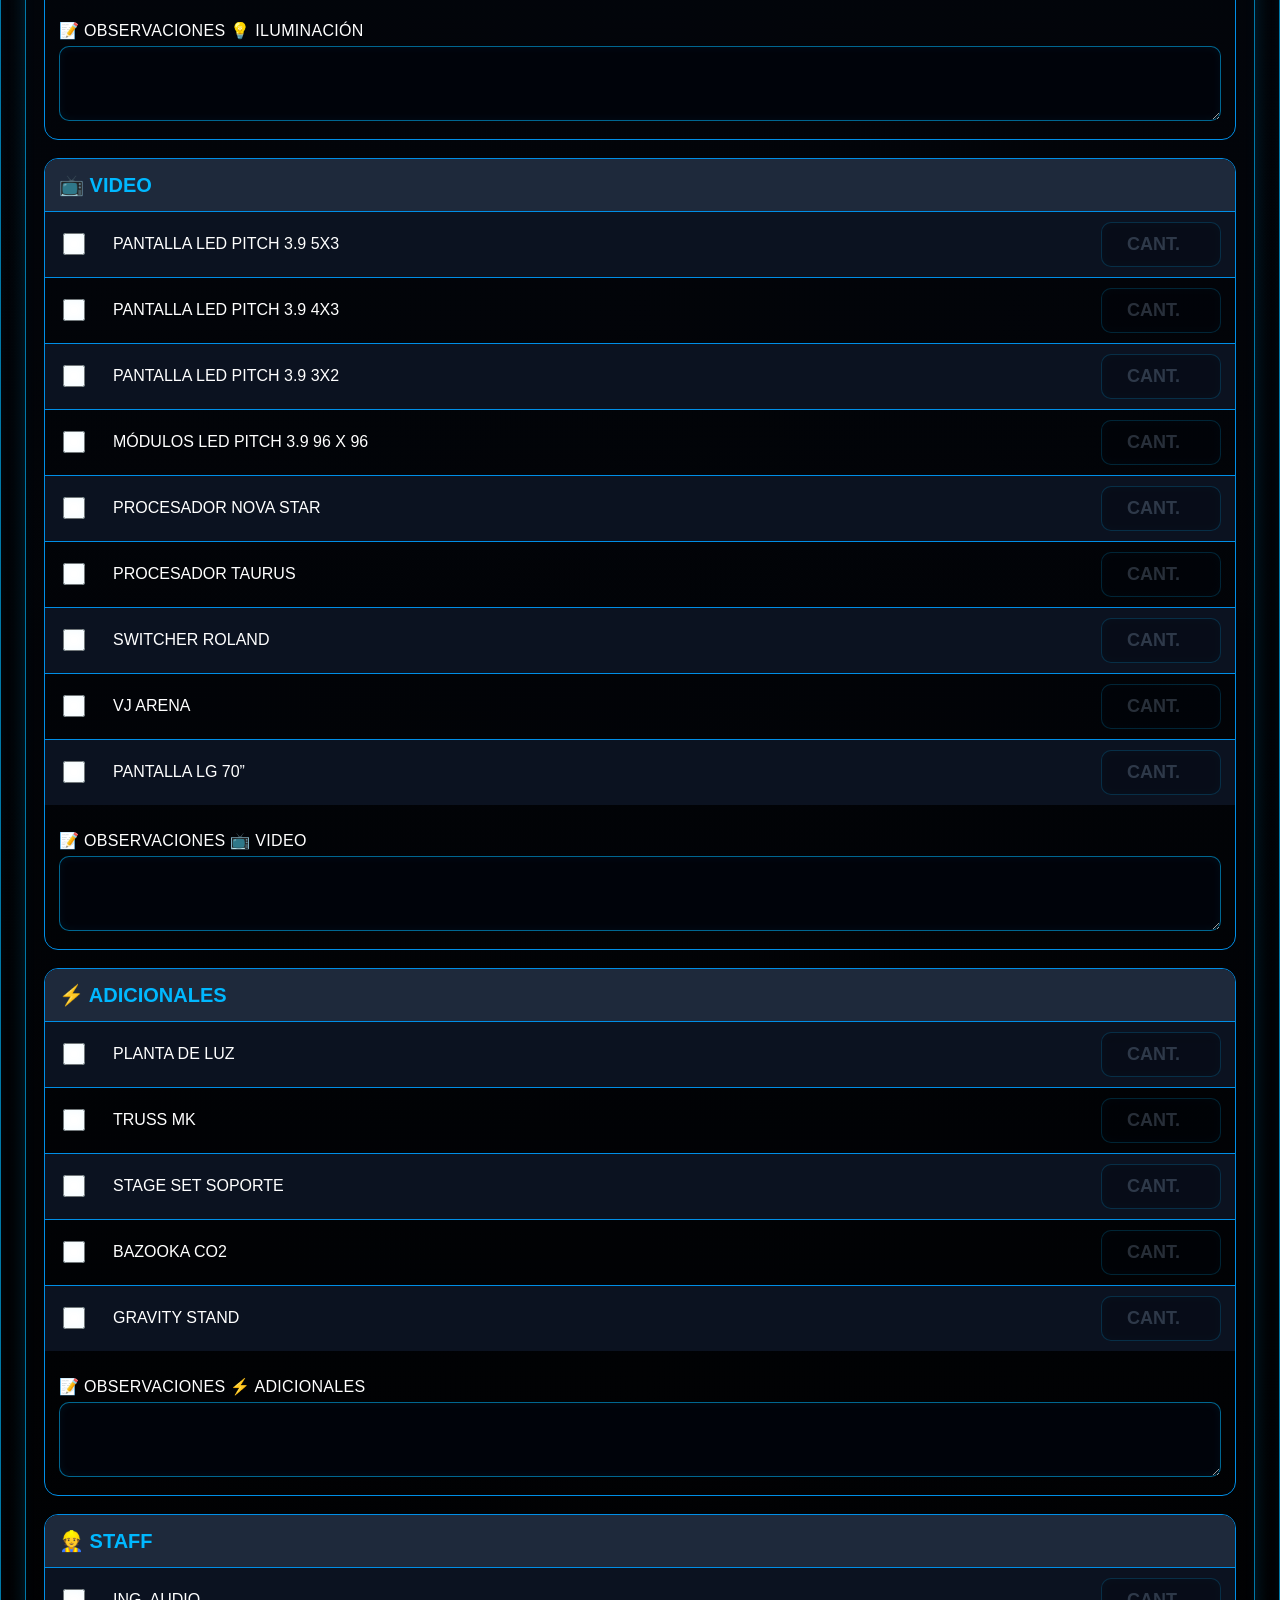
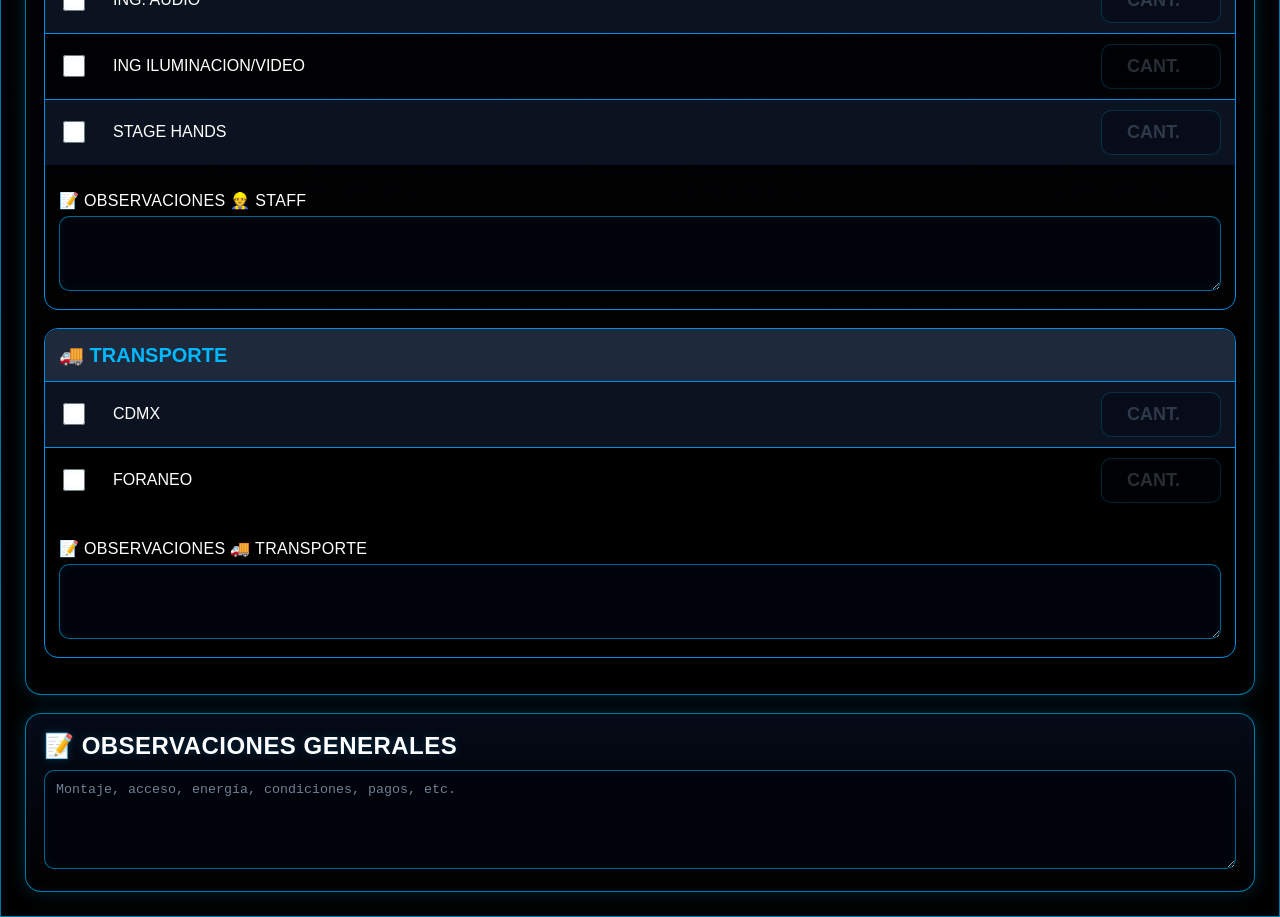
==== commit e4ba4d7b: "TopDJs CRM v11.4.53 - PDF sin URL" ====
--- a/index.html
+++ b/index.html
@@ -6,12 +6,12 @@
 <meta name="theme-color" content="#0f172a">
 <link rel="manifest" href="manifest.json">
 <link rel="stylesheet" href="style.css">
-<title>TOPDJS CRM v11.4.52</title>
+<title>TOPDJS CRM v11.4.53</title>
 </head>
 <body>
 <header>
   <div class="headerInfoLeft">
-    <h1>TOPDJS CRM v11.4.52</h1>
+    <h1>TOPDJS CRM v11.4.53</h1>
     <p class="headerMetaLeft">Offline + Supabase + auditoría + dashboard real + gastos por evento + PDF cliente ES/EN + inventario actualizado + portal Manuel con equipo TopDJs.</p>
   </div>
   <div class="headerCenterBrand">
@@ -102,8 +102,8 @@
       <button id="saveQuoteBtn">GUARDAR COMO COTIZACIÓN</button>
       <button id="cancelEditBtn" class="secondary hidden">CANCELAR EDICIÓN</button>
       <button id="clearQuoteBtn" class="secondary">LIMPIAR COTIZADOR</button>
-      <button id="clientQuotePdfBtn" class="quotePdfBtn">PDF PARA CLIENTE</button>
-      <button id="clientQuotePdfEnBtn" class="quotePdfBtn secondary">PDF CLIENTE INGLÉS</button>
+      <button id="clientQuotePdfBtn" class="quotePdfBtn">DESCARGAR PDF CLIENTE</button>
+      <button id="clientQuotePdfEnBtn" class="quotePdfBtn secondary">DESCARGAR PDF INGLÉS</button>
     </section>
     <section class="card wide">
       <h2>📦 CATÁLOGO</h2>
--- a/style.css
+++ b/style.css
@@ -1341,7 +1341,7 @@
 }
 
 
-/* TOPDJS CRM v11.4.52 - Calendario George sin costos */
+/* TOPDJS CRM v11.4.53 - Calendario George sin costos */
 .calendarOpsGeorge{
   display:flex;
   gap:10px;
@@ -1398,7 +1398,7 @@
 @media(max-width:720px){.calendarOpsGeorge,.georgeActions{display:grid;grid-template-columns:1fr}.georgeCalendarLink,.georgeActions .button,.georgeActions button{width:100%;text-align:center}}
 
 
-/* TOPDJS CRM v11.4.52 - Calendario George simple */
+/* TOPDJS CRM v11.4.53 - Calendario George simple */
 .georgeEventSimple h3{
   margin:10px 0 2px !important;
 }
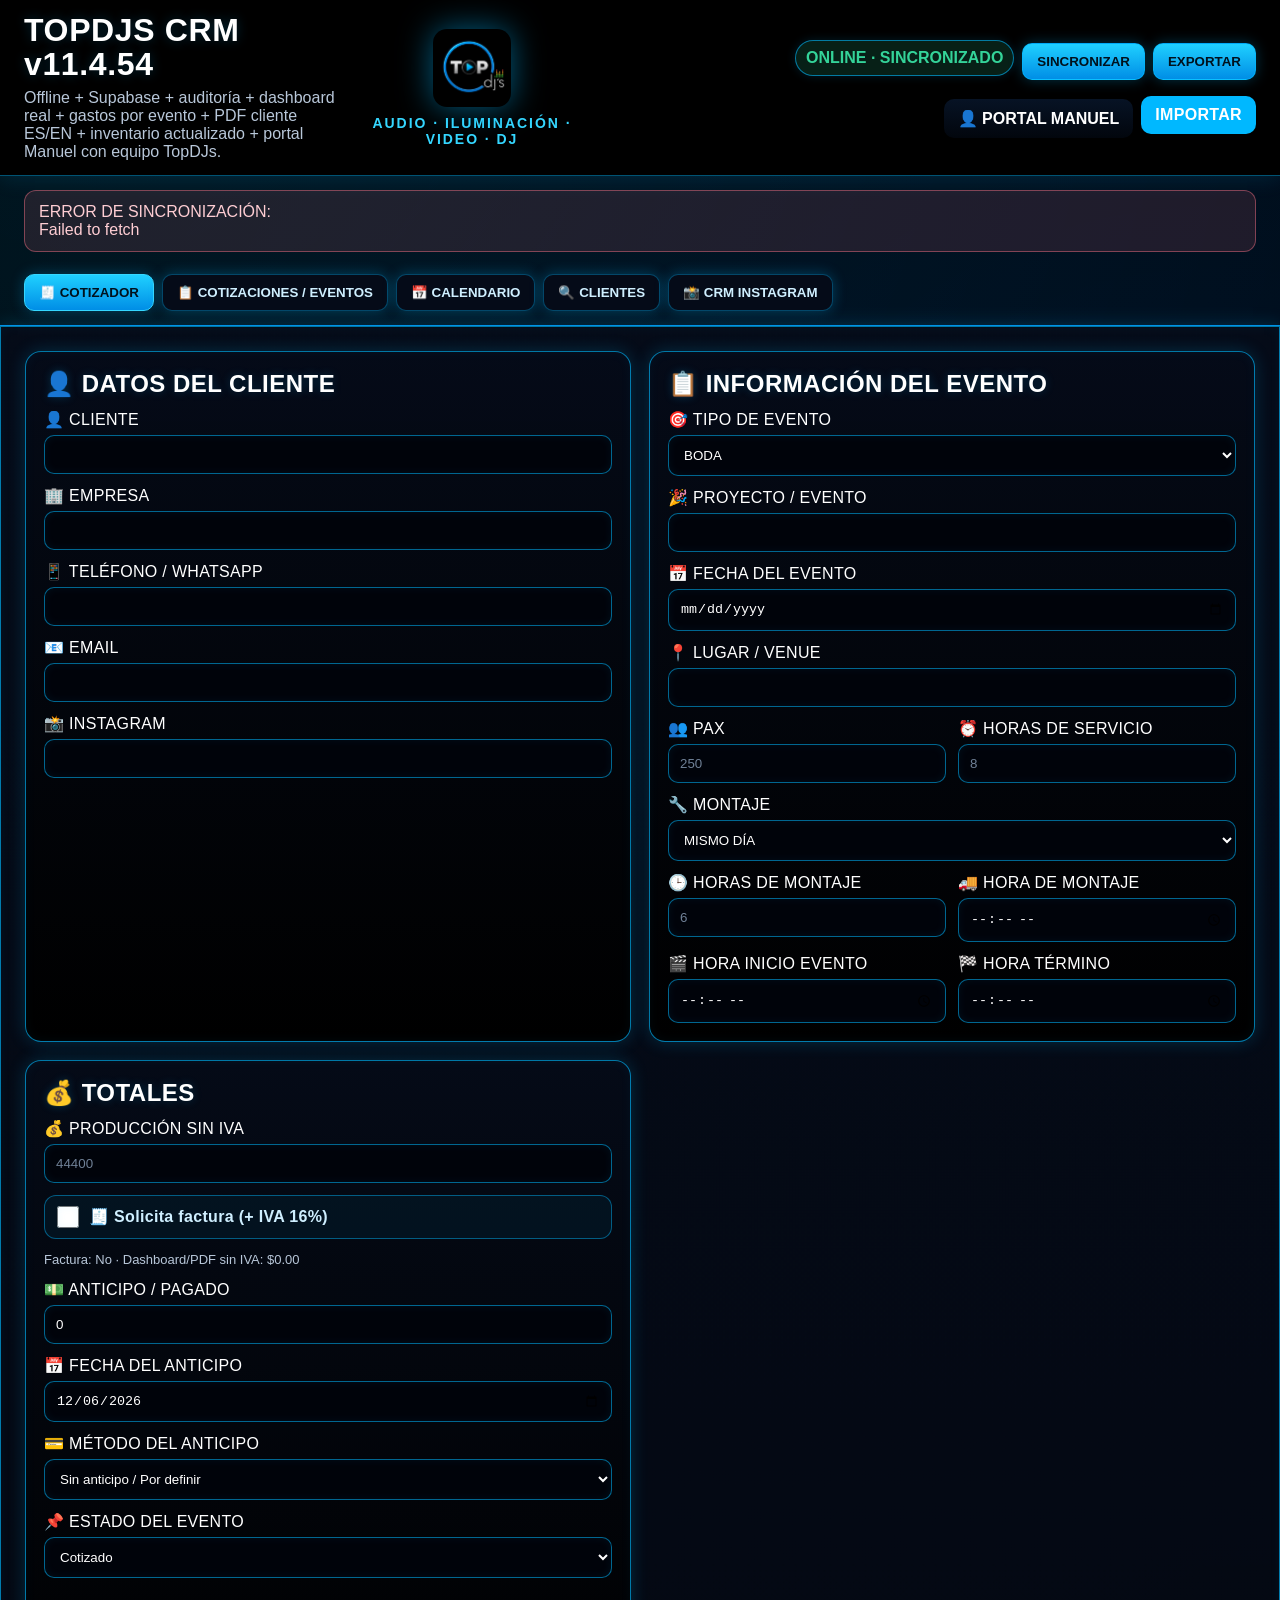
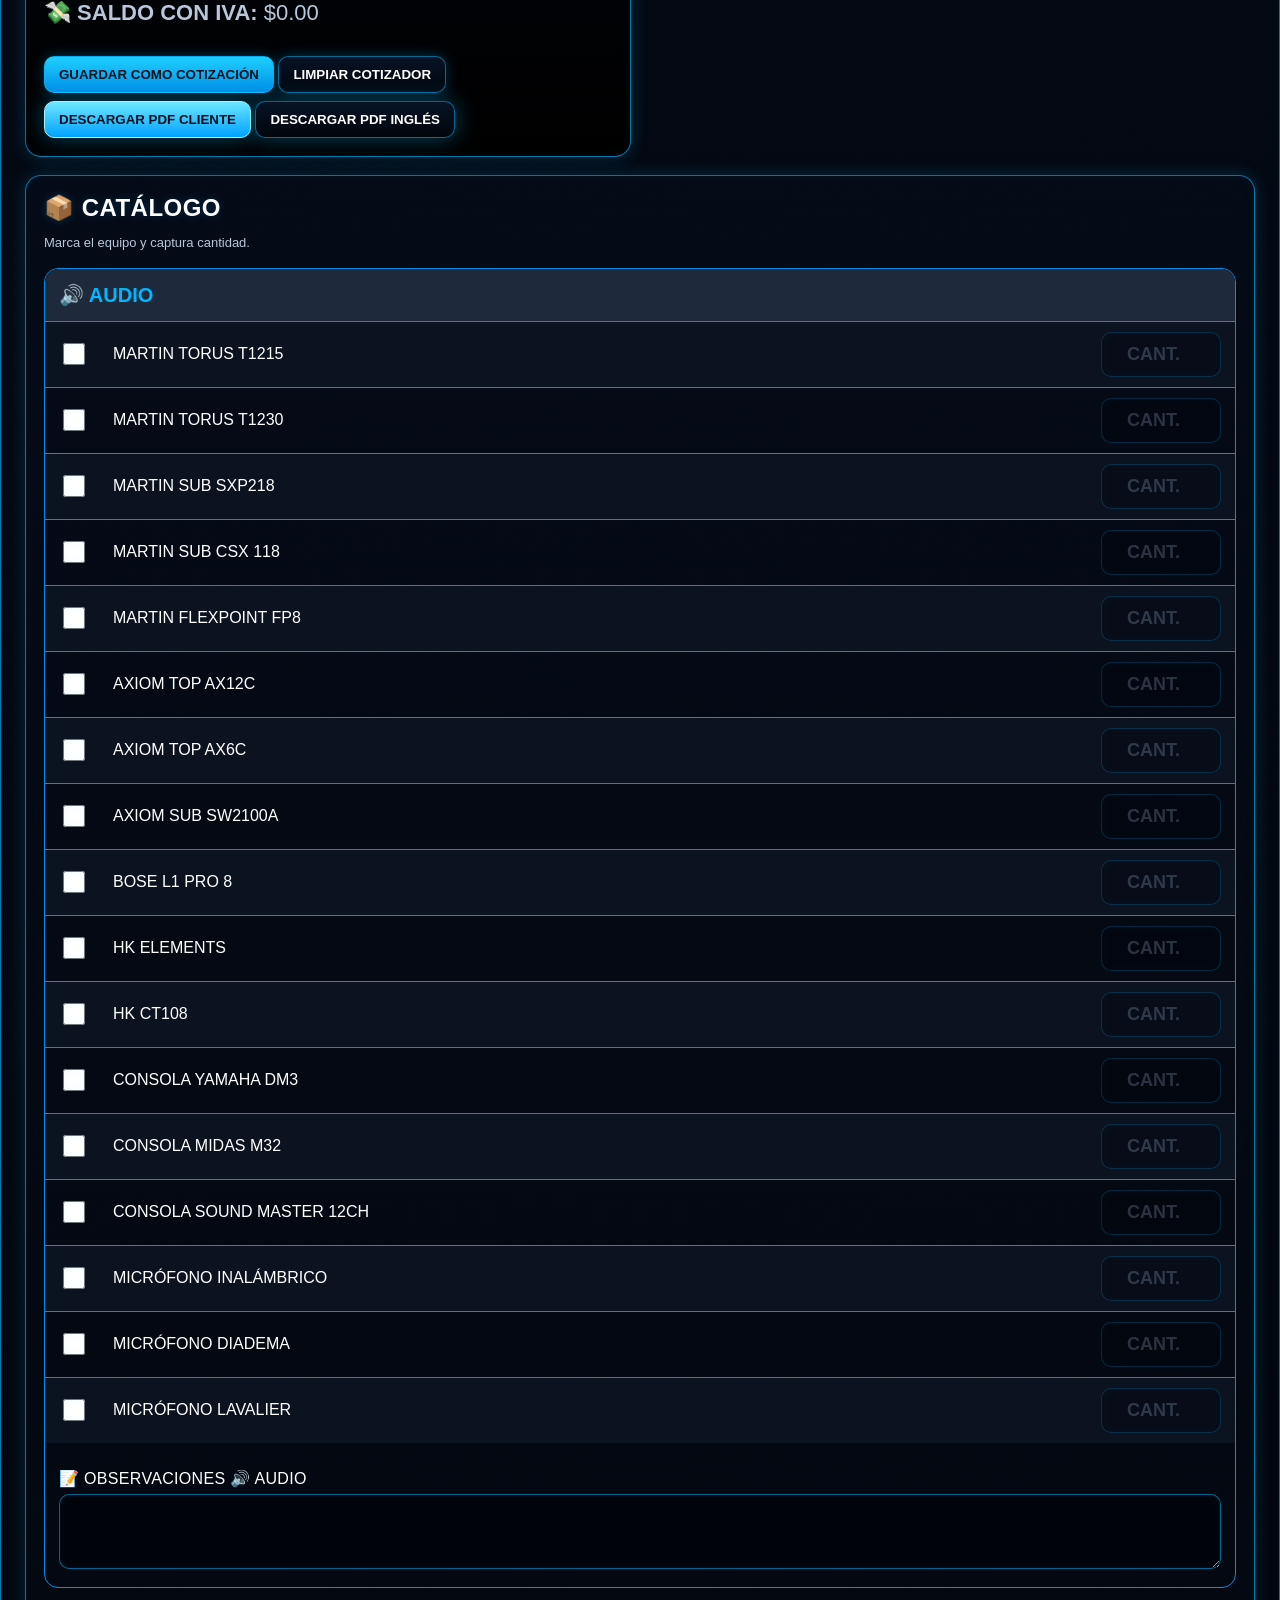
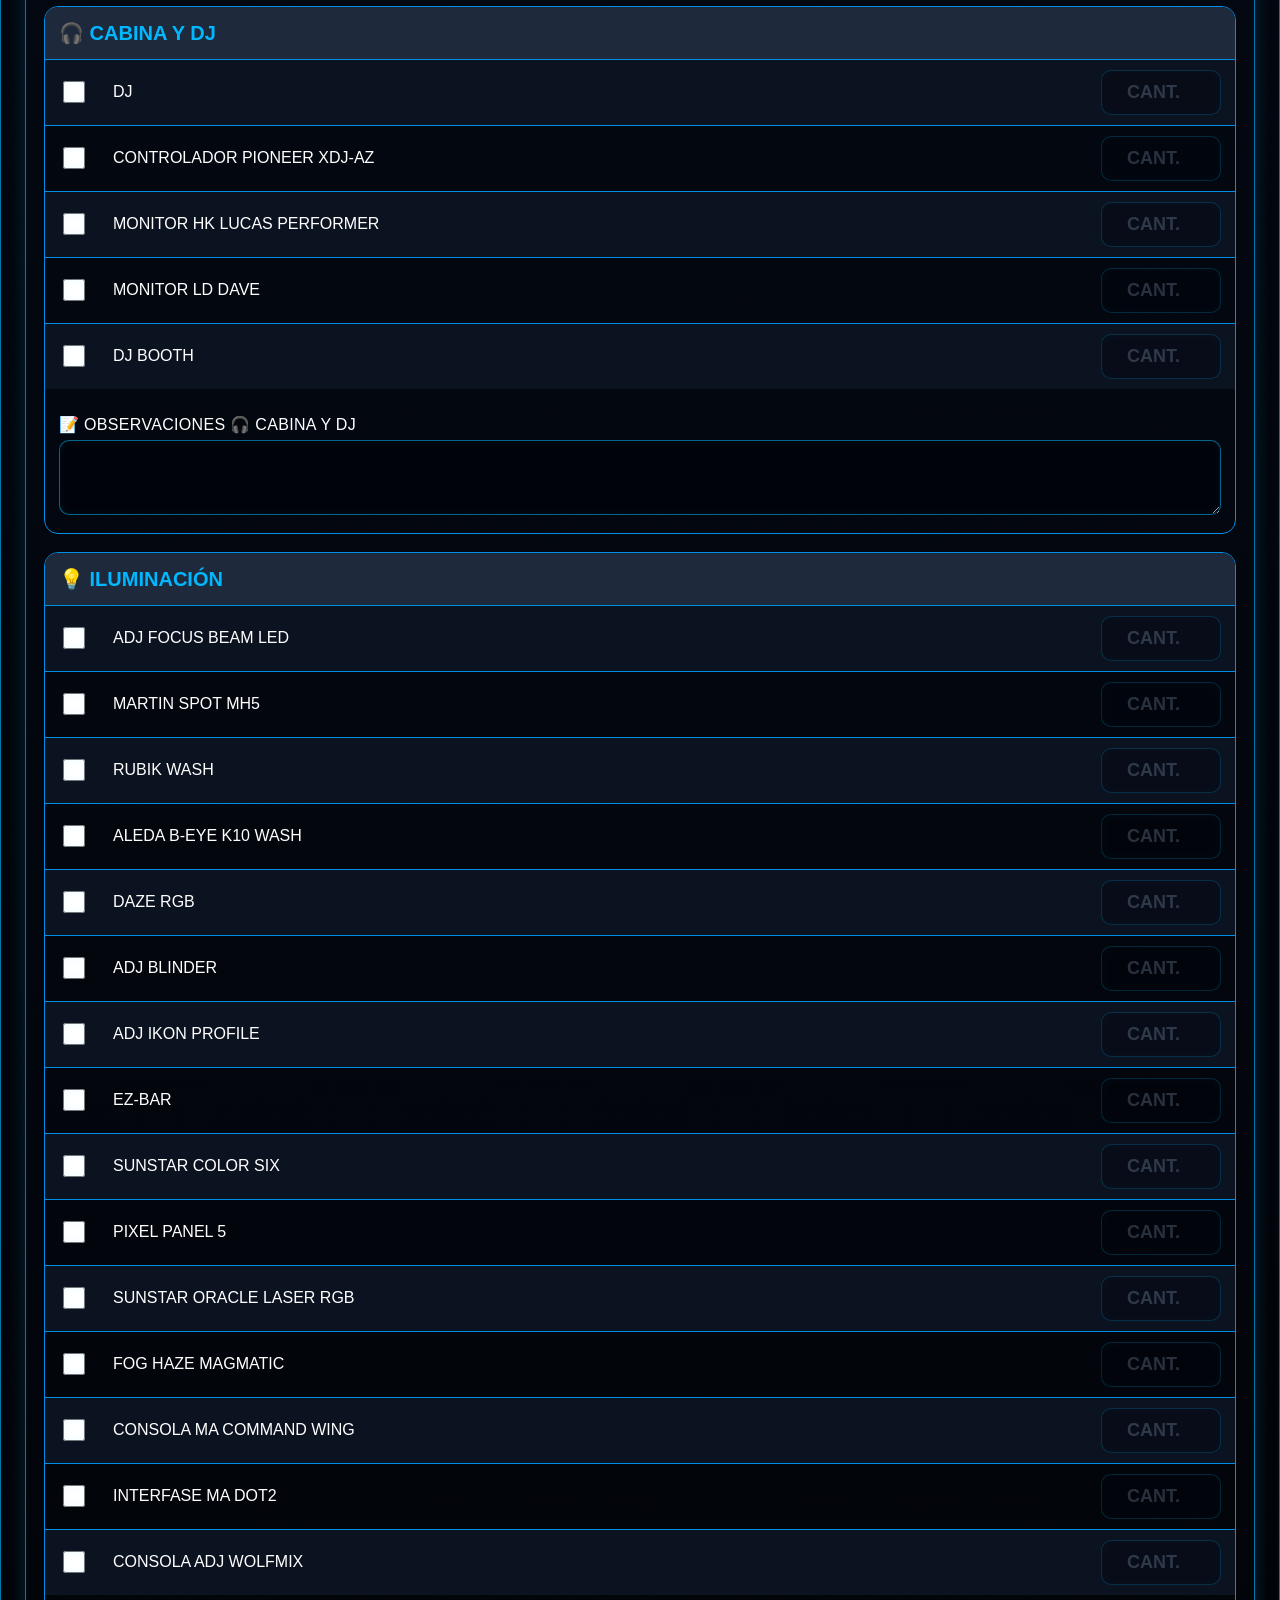
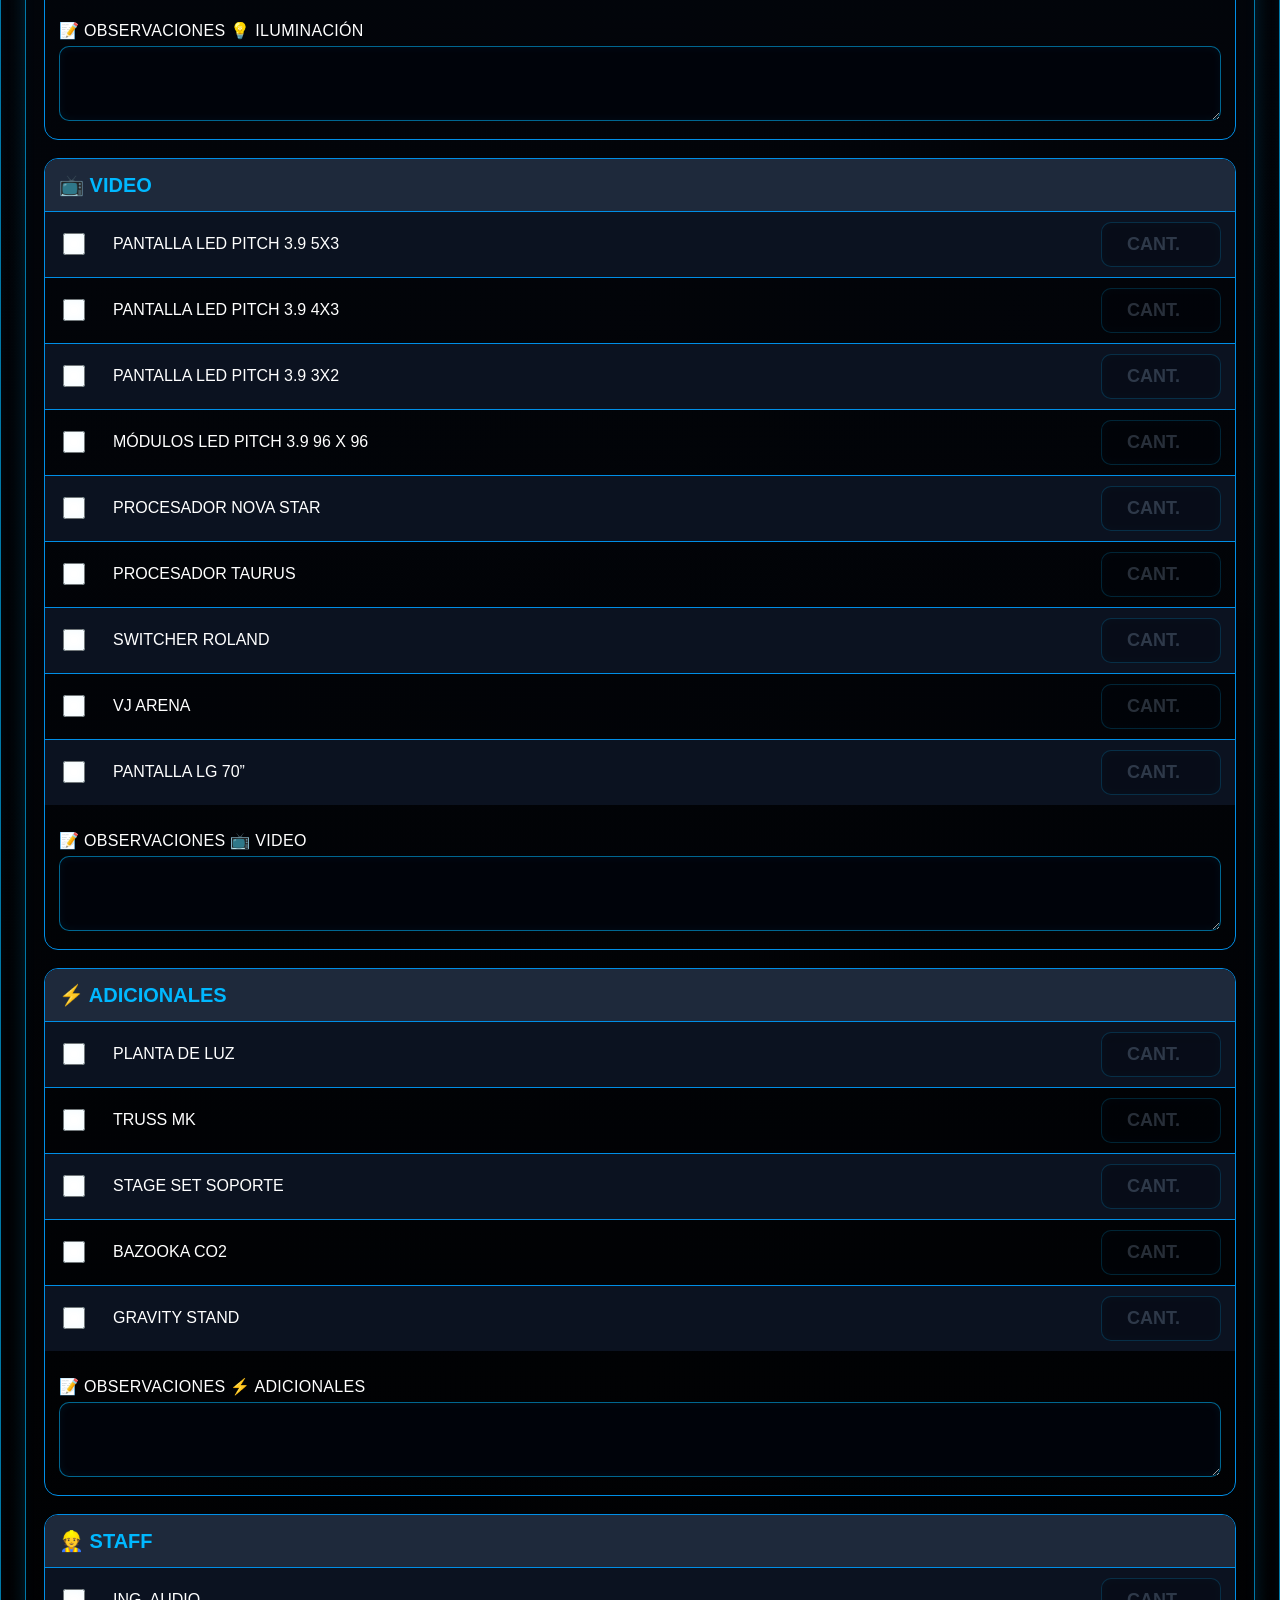
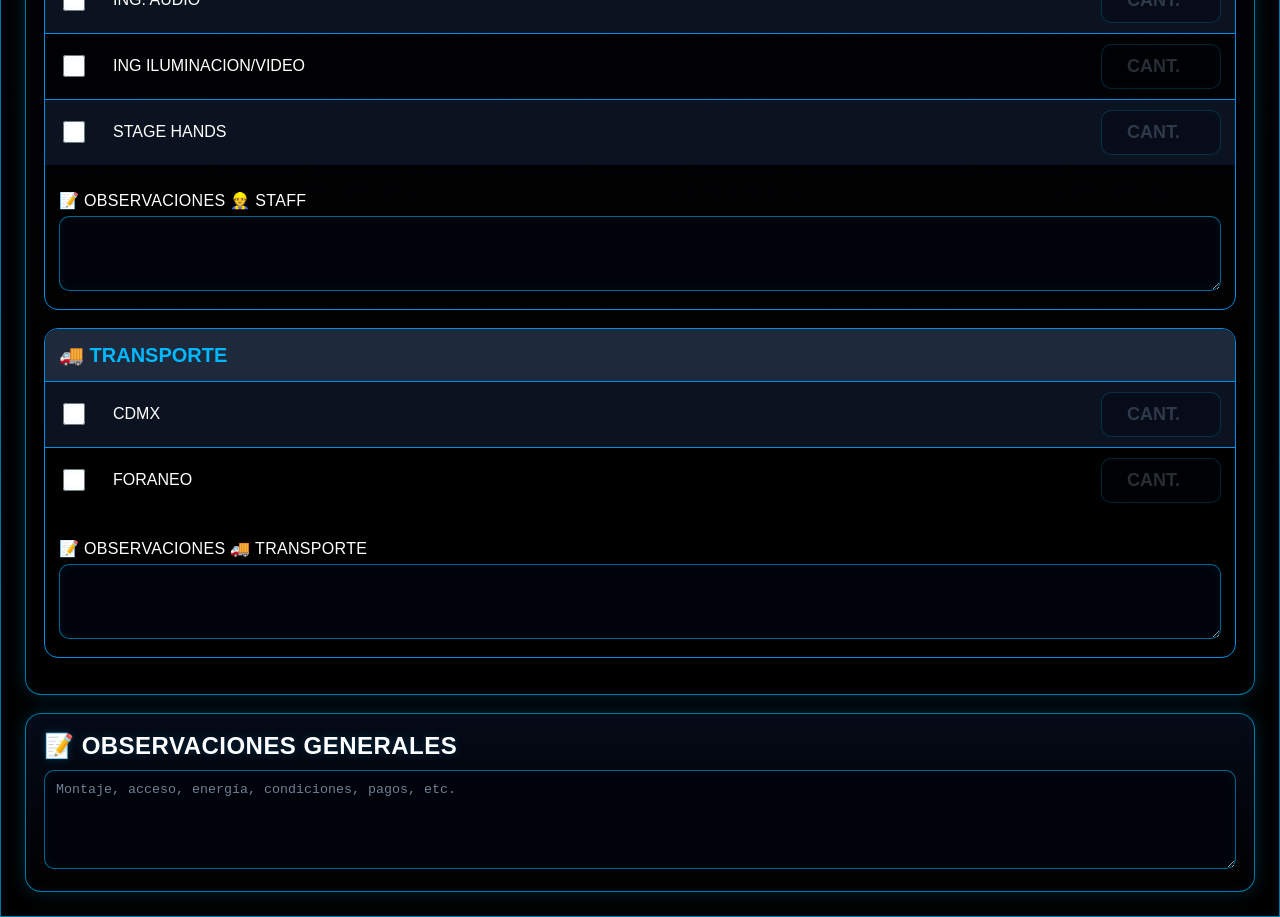
==== commit e93b9f3e: "TopDJs CRM v11.4.54 - PDF cliente correcto" ====
--- a/index.html
+++ b/index.html
@@ -6,12 +6,12 @@
 <meta name="theme-color" content="#0f172a">
 <link rel="manifest" href="manifest.json">
 <link rel="stylesheet" href="style.css">
-<title>TOPDJS CRM v11.4.53</title>
+<title>TOPDJS CRM v11.4.54</title>
 </head>
 <body>
 <header>
   <div class="headerInfoLeft">
-    <h1>TOPDJS CRM v11.4.53</h1>
+    <h1>TOPDJS CRM v11.4.54</h1>
     <p class="headerMetaLeft">Offline + Supabase + auditoría + dashboard real + gastos por evento + PDF cliente ES/EN + inventario actualizado + portal Manuel con equipo TopDJs.</p>
   </div>
   <div class="headerCenterBrand">
--- a/style.css
+++ b/style.css
@@ -1341,7 +1341,7 @@
 }
 
 
-/* TOPDJS CRM v11.4.53 - Calendario George sin costos */
+/* TOPDJS CRM v11.4.54 - Calendario George sin costos */
 .calendarOpsGeorge{
   display:flex;
   gap:10px;
@@ -1398,7 +1398,7 @@
 @media(max-width:720px){.calendarOpsGeorge,.georgeActions{display:grid;grid-template-columns:1fr}.georgeCalendarLink,.georgeActions .button,.georgeActions button{width:100%;text-align:center}}
 
 
-/* TOPDJS CRM v11.4.53 - Calendario George simple */
+/* TOPDJS CRM v11.4.54 - Calendario George simple */
 .georgeEventSimple h3{
   margin:10px 0 2px !important;
 }
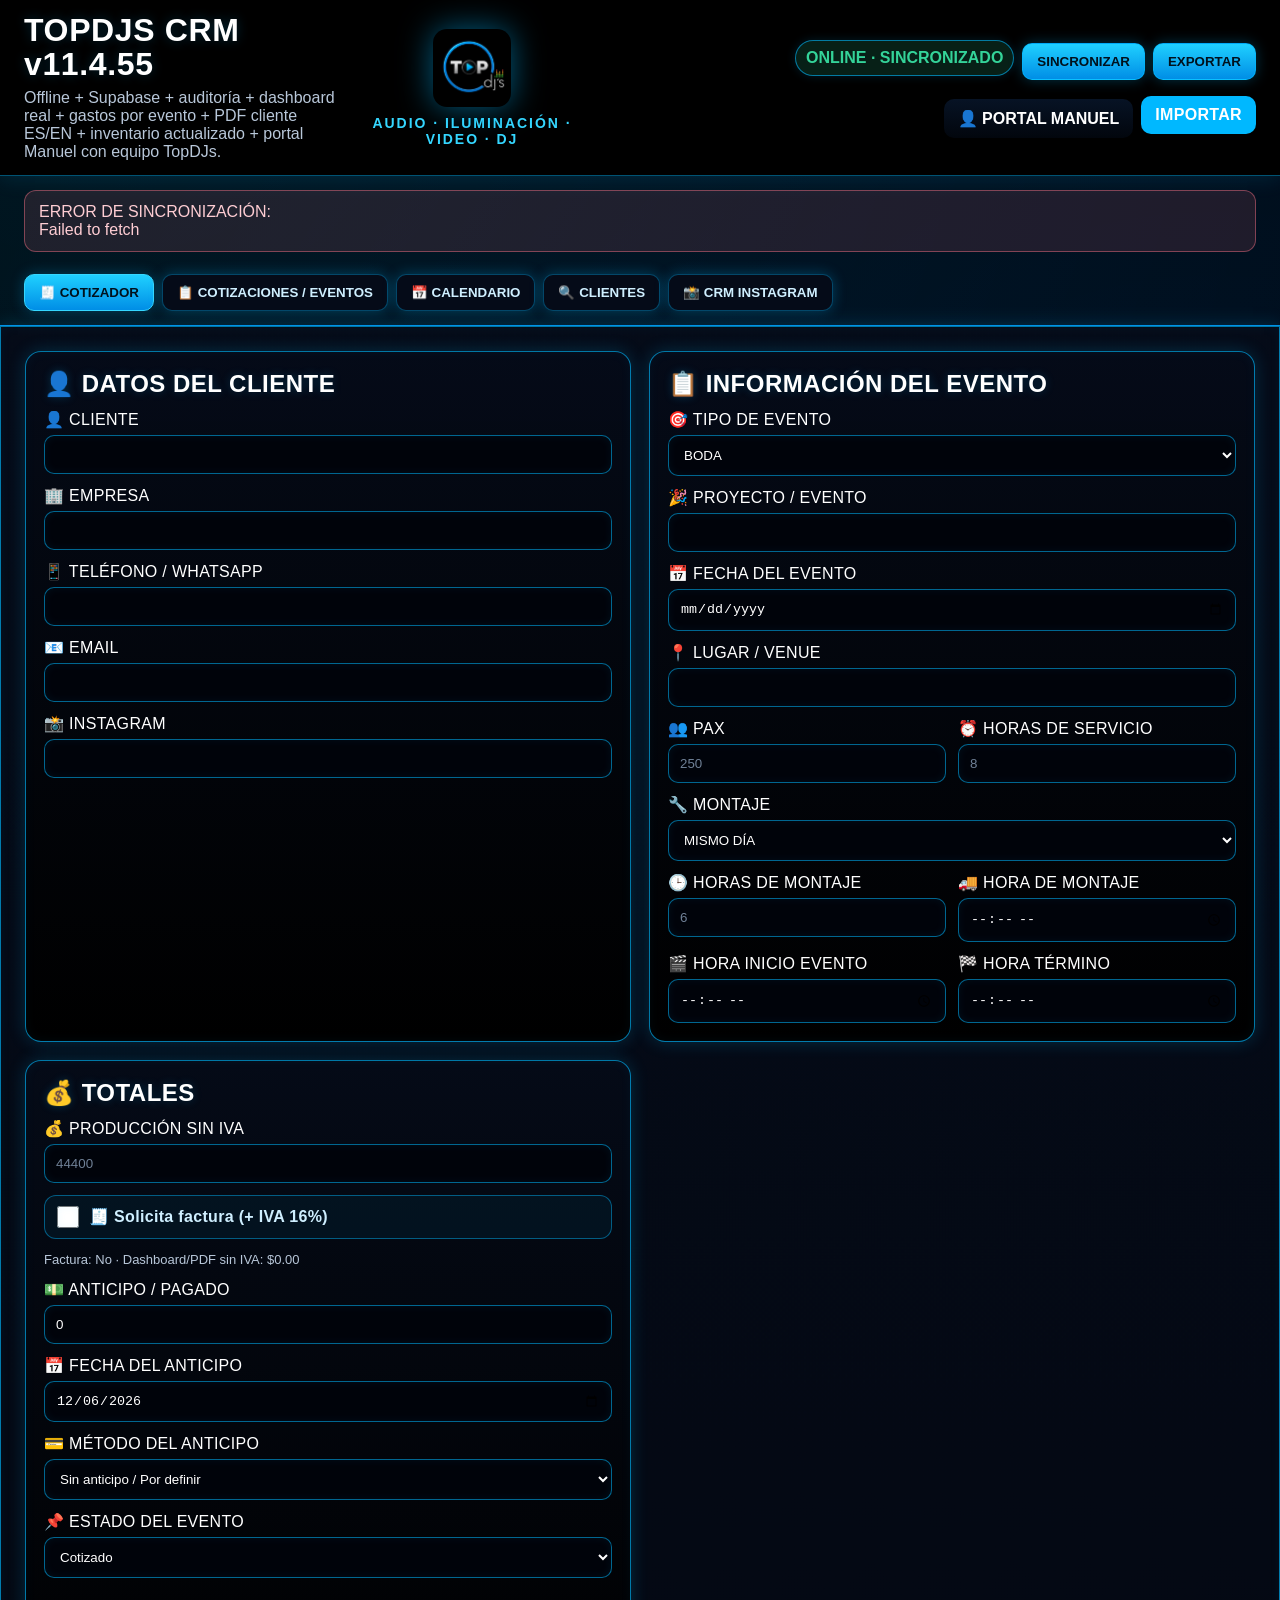
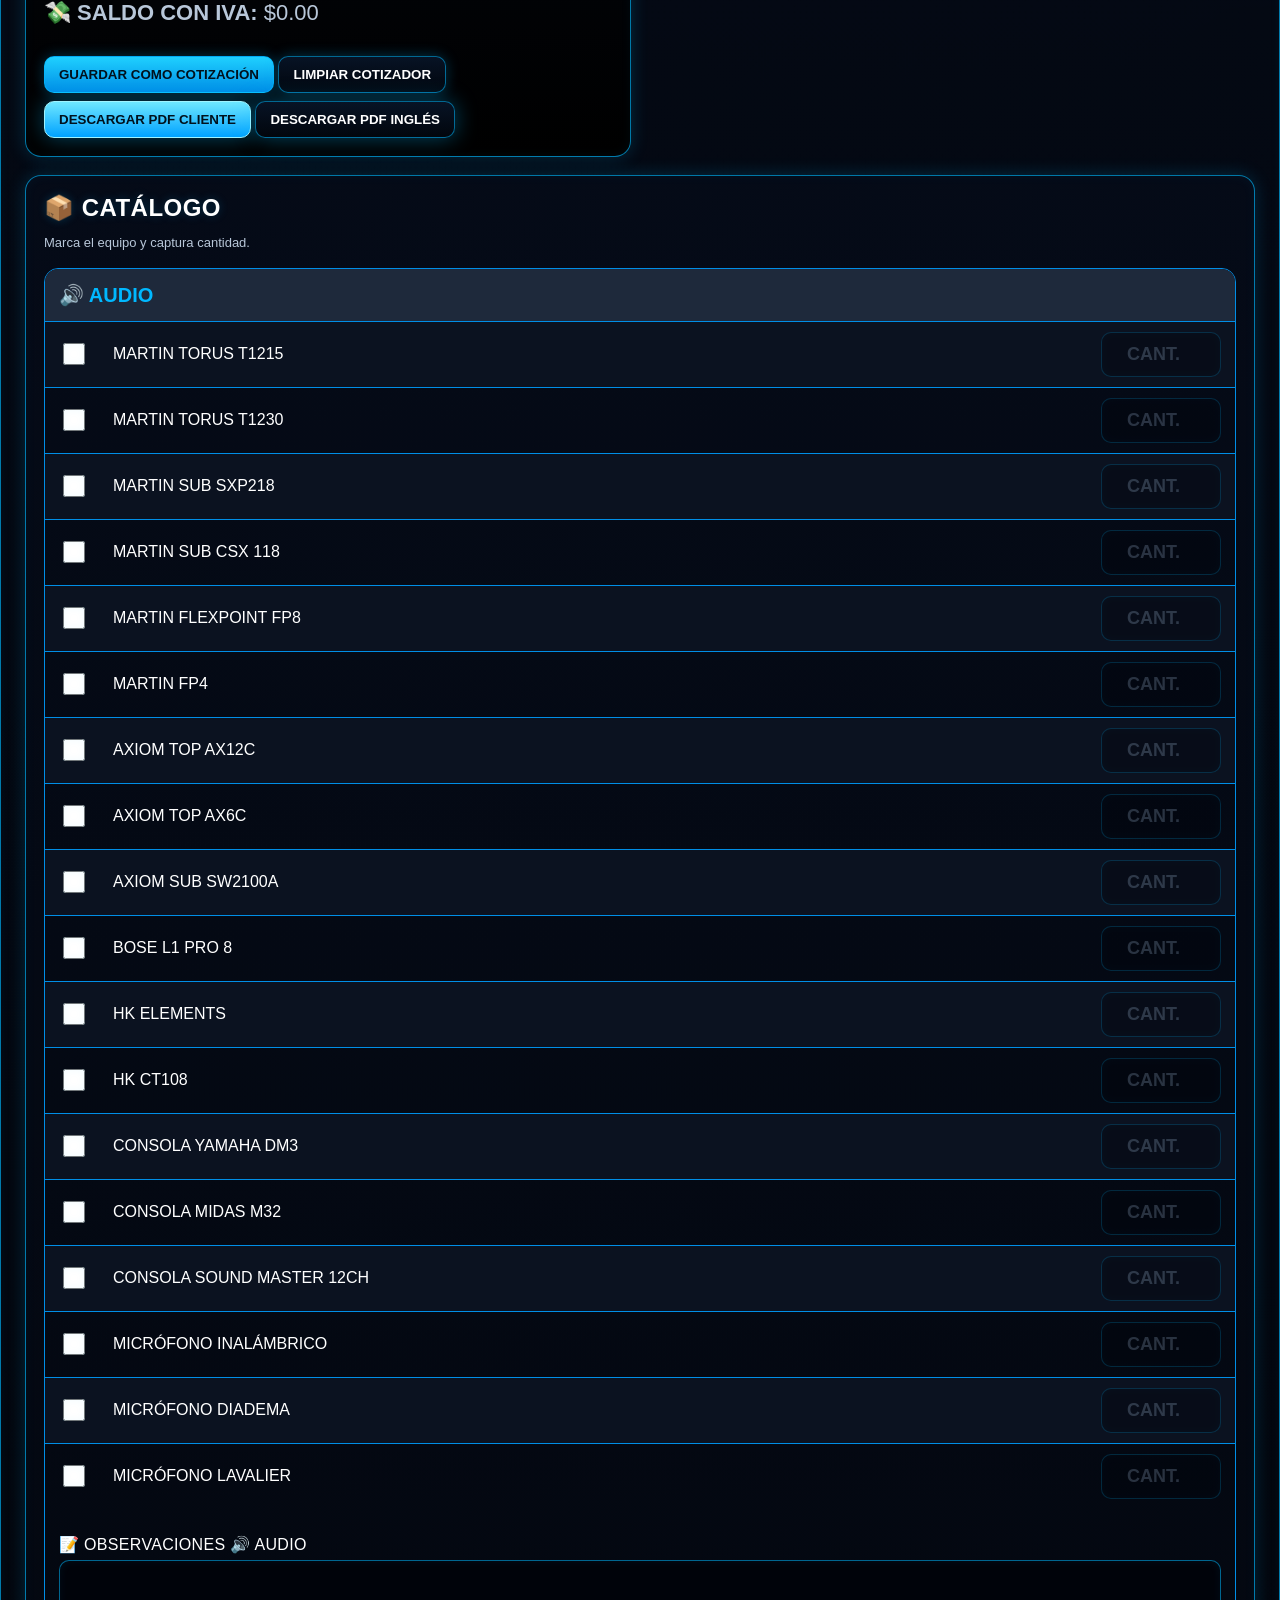
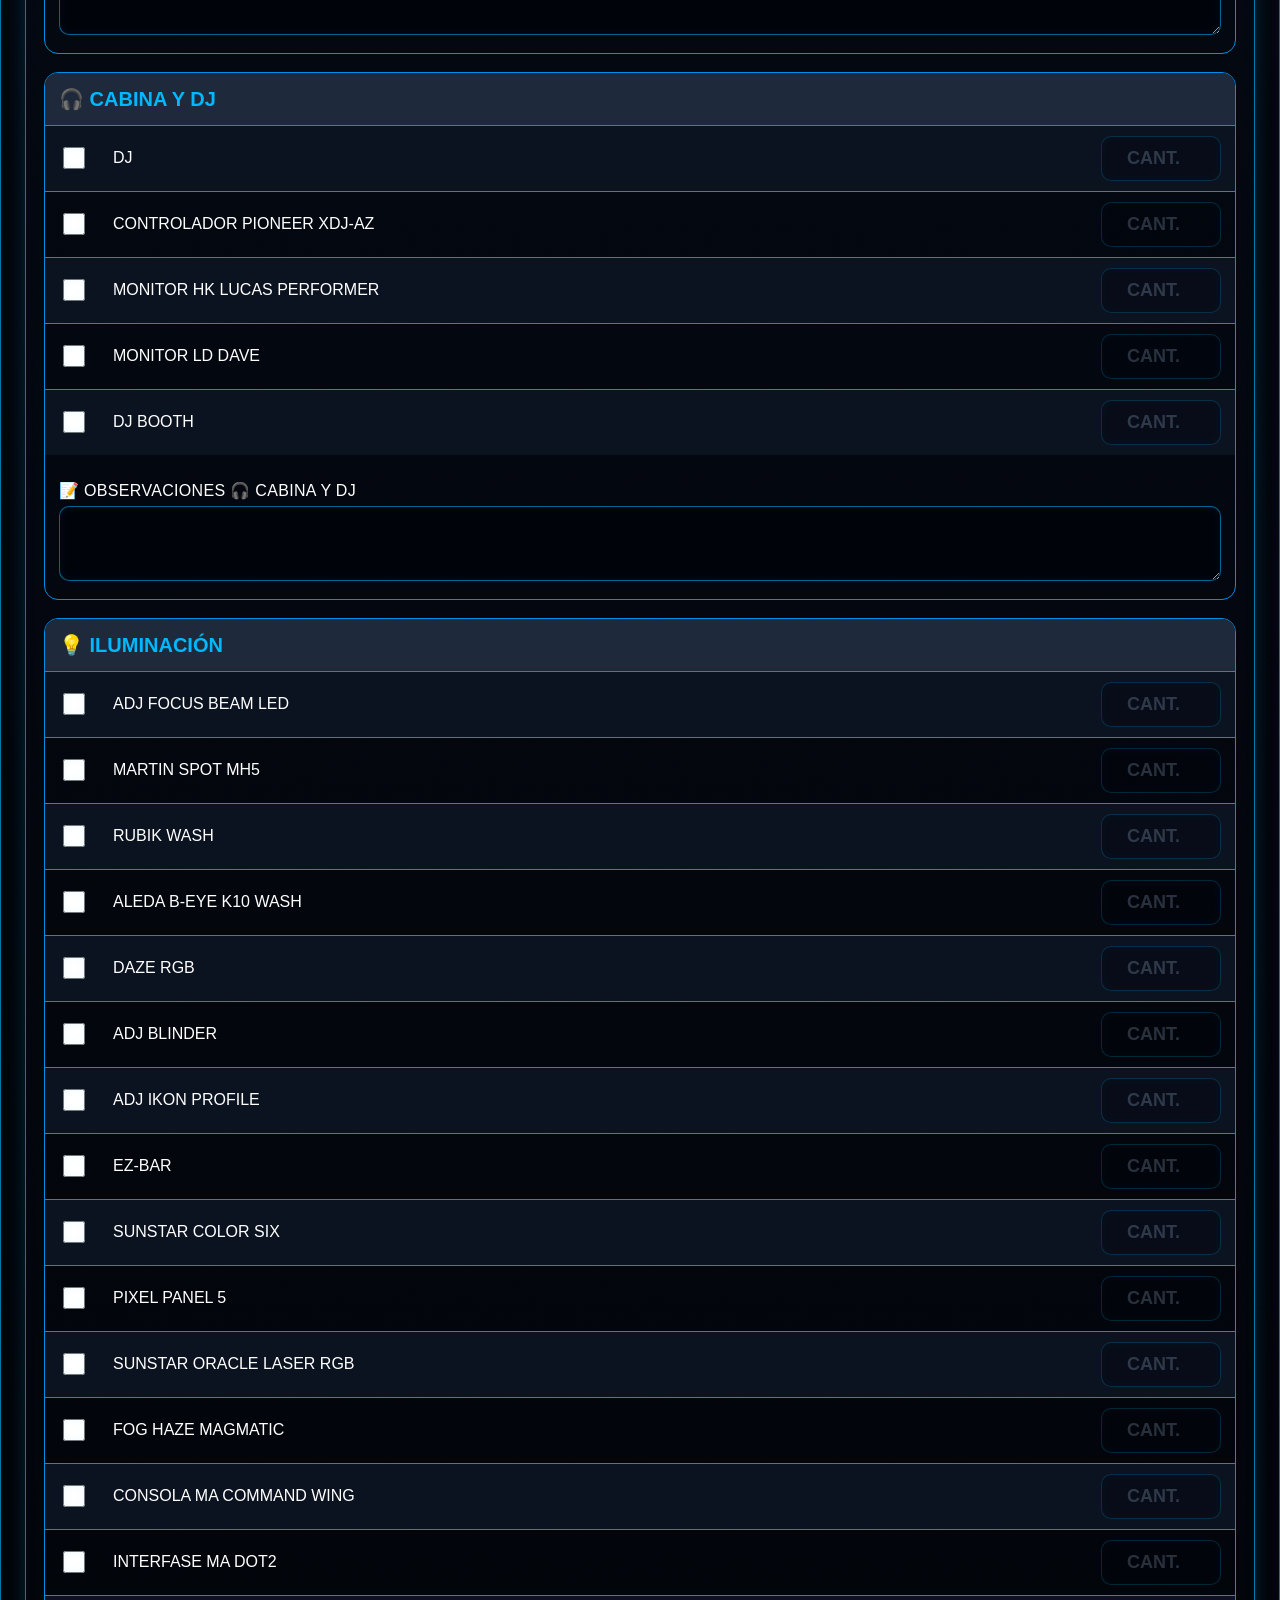
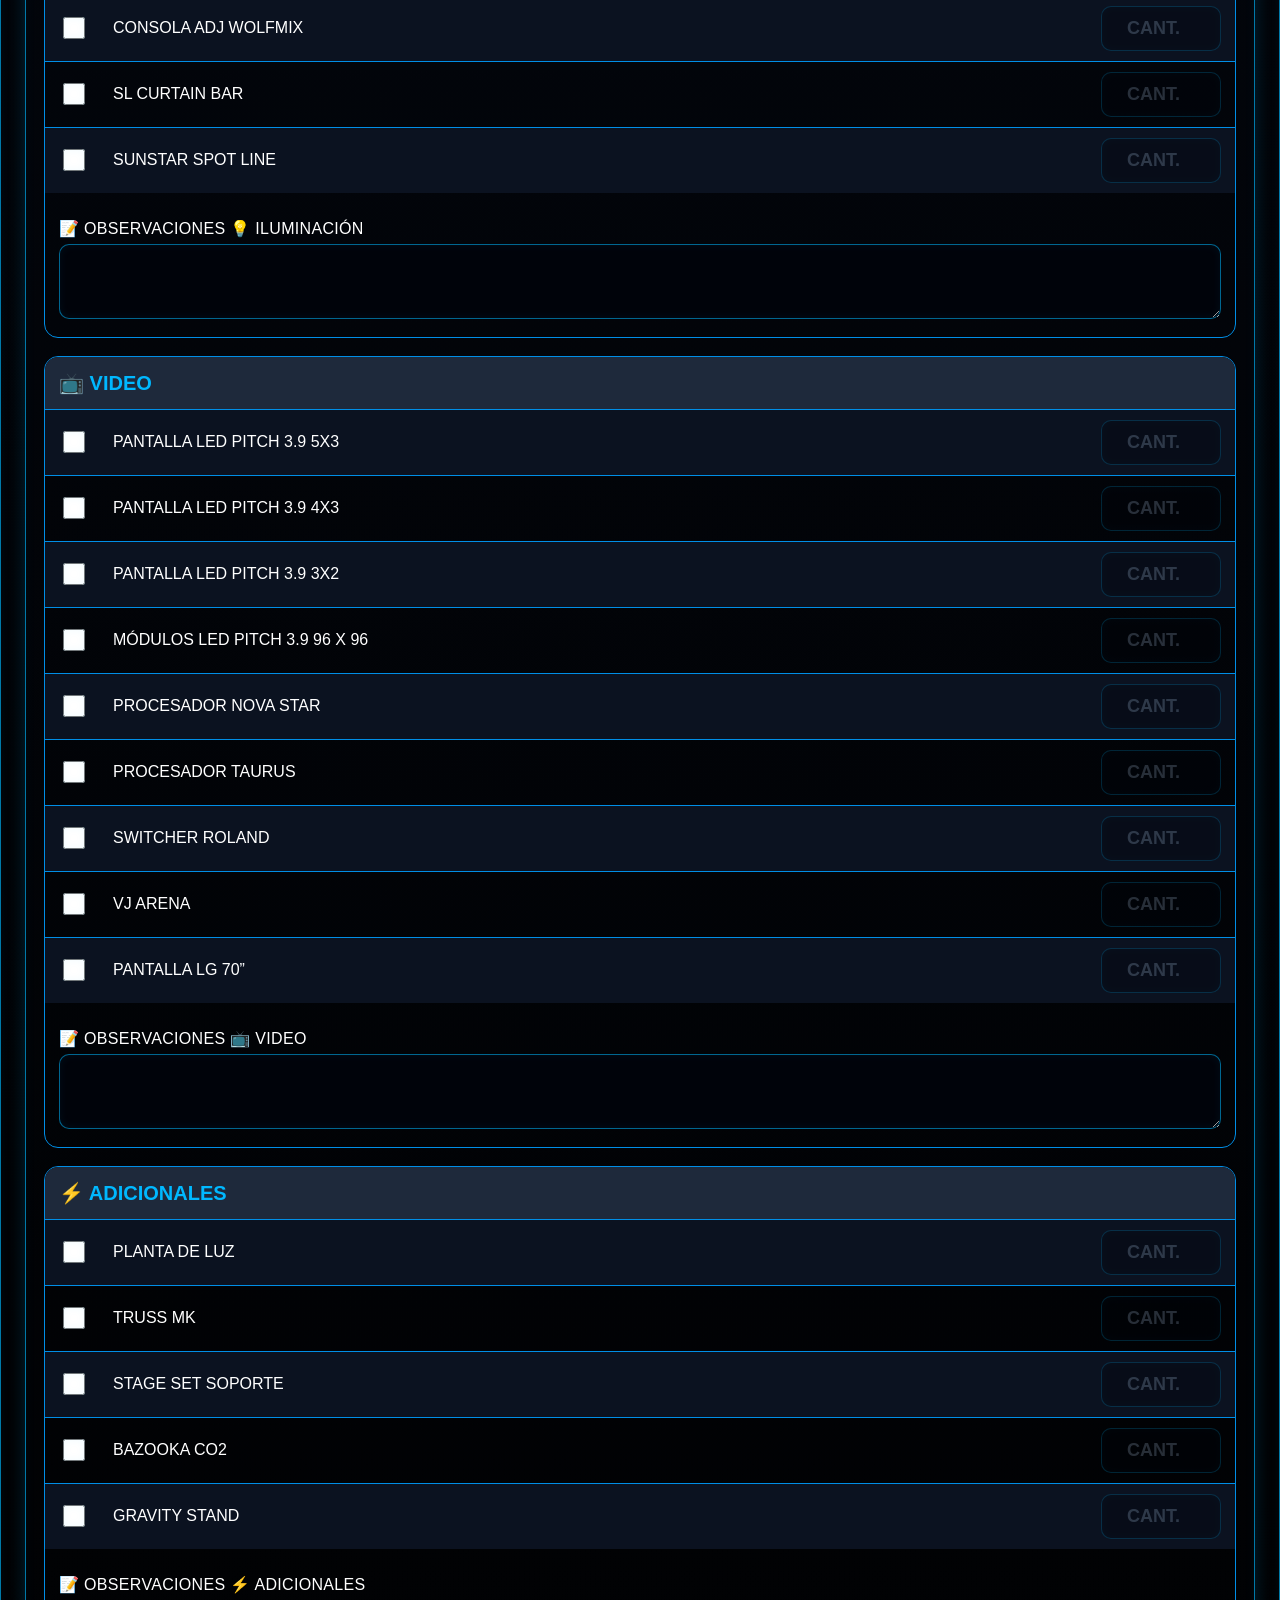
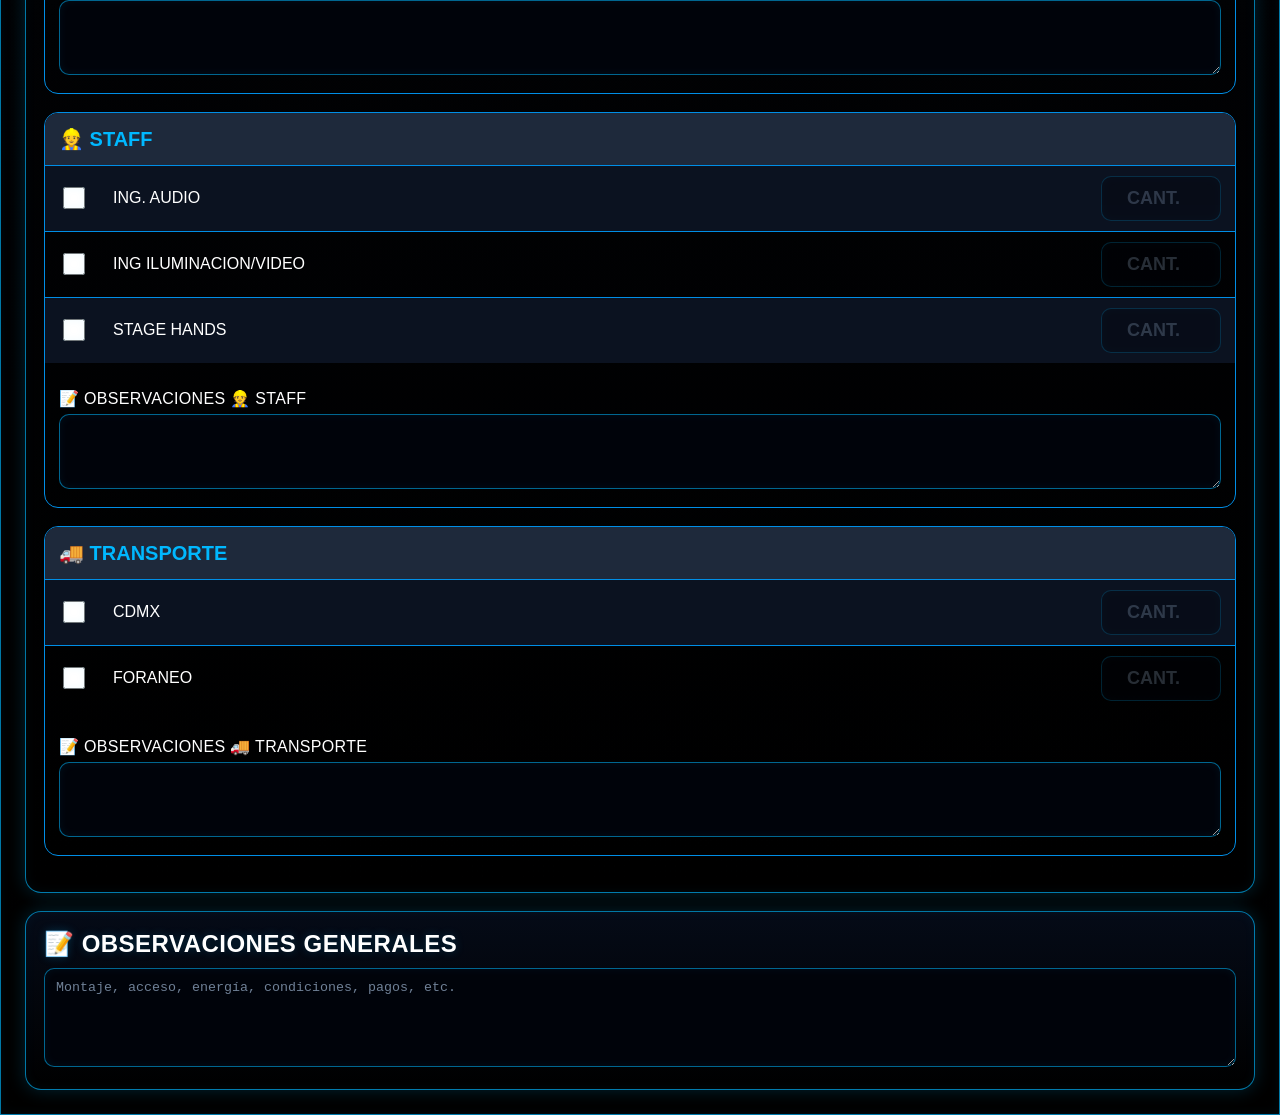
==== commit b839c586: "TopDJs CRM v11.4.55 - FP4 Curtain Bar Spot Line" ====
--- a/index.html
+++ b/index.html
@@ -6,12 +6,12 @@
 <meta name="theme-color" content="#0f172a">
 <link rel="manifest" href="manifest.json">
 <link rel="stylesheet" href="style.css">
-<title>TOPDJS CRM v11.4.54</title>
+<title>TOPDJS CRM v11.4.55</title>
 </head>
 <body>
 <header>
   <div class="headerInfoLeft">
-    <h1>TOPDJS CRM v11.4.54</h1>
+    <h1>TOPDJS CRM v11.4.55</h1>
     <p class="headerMetaLeft">Offline + Supabase + auditoría + dashboard real + gastos por evento + PDF cliente ES/EN + inventario actualizado + portal Manuel con equipo TopDJs.</p>
   </div>
   <div class="headerCenterBrand">
@@ -229,7 +229,7 @@
 <div id="modal" class="modal hidden"><div class="modalBox"><button id="closeModal" class="close">×</button><h2 id="modalTitle"></h2><div id="modalBody"></div></div></div>
 
 <script>
-window.TOPDJS_CATALOG={"🔊 AUDIO": ["MARTIN TORUS T1215", "MARTIN TORUS T1230", "MARTIN SUB SXP218", "MARTIN SUB CSX 118", "MARTIN FLEXPOINT FP8", "AXIOM TOP AX12C", "AXIOM TOP AX6C", "AXIOM SUB SW2100A", "BOSE L1 PRO 8", "HK ELEMENTS", "HK CT108", "CONSOLA YAMAHA DM3", "CONSOLA MIDAS M32", "CONSOLA SOUND MASTER 12CH", "MICRÓFONO INALÁMBRICO", "MICRÓFONO DIADEMA", "MICRÓFONO LAVALIER"], "🎧 CABINA Y DJ": ["DJ", "CONTROLADOR PIONEER XDJ-AZ", "MONITOR HK LUCAS PERFORMER", "MONITOR LD DAVE", "DJ BOOTH"], "💡 ILUMINACIÓN": ["ADJ FOCUS BEAM LED", "MARTIN SPOT MH5", "RUBIK WASH", "ALEDA B-EYE K10 WASH", "DAZE RGB", "ADJ BLINDER", "ADJ IKON PROFILE", "EZ-BAR", "SUNSTAR COLOR SIX", "PIXEL PANEL 5", "SUNSTAR ORACLE LASER RGB", "FOG HAZE MAGMATIC", "CONSOLA MA COMMAND WING", "INTERFASE MA DOT2", "CONSOLA ADJ WOLFMIX"], "📺 VIDEO": ["PANTALLA LED PITCH 3.9 5X3", "PANTALLA LED PITCH 3.9 4X3", "PANTALLA LED PITCH 3.9 3X2", "MÓDULOS LED PITCH 3.9 96 X 96", "PROCESADOR NOVA STAR", "PROCESADOR TAURUS", "SWITCHER ROLAND", "VJ ARENA", "PANTALLA LG 70”"], "⚡ ADICIONALES": ["PLANTA DE LUZ", "TRUSS MK", "STAGE SET SOPORTE", "BAZOOKA CO2", "GRAVITY STAND"], "👷 STAFF": ["ING. AUDIO", "ING ILUMINACION/VIDEO", "STAGE HANDS"], "🚚 TRANSPORTE": ["CDMX", "FORANEO"]};
+window.TOPDJS_CATALOG={"🔊 AUDIO": ["MARTIN TORUS T1215", "MARTIN TORUS T1230", "MARTIN SUB SXP218", "MARTIN SUB CSX 118", "MARTIN FLEXPOINT FP8", "MARTIN FP4", "AXIOM TOP AX12C", "AXIOM TOP AX6C", "AXIOM SUB SW2100A", "BOSE L1 PRO 8", "HK ELEMENTS", "HK CT108", "CONSOLA YAMAHA DM3", "CONSOLA MIDAS M32", "CONSOLA SOUND MASTER 12CH", "MICRÓFONO INALÁMBRICO", "MICRÓFONO DIADEMA", "MICRÓFONO LAVALIER"], "🎧 CABINA Y DJ": ["DJ", "CONTROLADOR PIONEER XDJ-AZ", "MONITOR HK LUCAS PERFORMER", "MONITOR LD DAVE", "DJ BOOTH"], "💡 ILUMINACIÓN": ["ADJ FOCUS BEAM LED", "MARTIN SPOT MH5", "RUBIK WASH", "ALEDA B-EYE K10 WASH", "DAZE RGB", "ADJ BLINDER", "ADJ IKON PROFILE", "EZ-BAR", "SUNSTAR COLOR SIX", "PIXEL PANEL 5", "SUNSTAR ORACLE LASER RGB", "FOG HAZE MAGMATIC", "CONSOLA MA COMMAND WING", "INTERFASE MA DOT2", "CONSOLA ADJ WOLFMIX", "SL CURTAIN BAR", "SUNSTAR SPOT LINE"], "📺 VIDEO": ["PANTALLA LED PITCH 3.9 5X3", "PANTALLA LED PITCH 3.9 4X3", "PANTALLA LED PITCH 3.9 3X2", "MÓDULOS LED PITCH 3.9 96 X 96", "PROCESADOR NOVA STAR", "PROCESADOR TAURUS", "SWITCHER ROLAND", "VJ ARENA", "PANTALLA LG 70”"], "⚡ ADICIONALES": ["PLANTA DE LUZ", "TRUSS MK", "STAGE SET SOPORTE", "BAZOOKA CO2", "GRAVITY STAND"], "👷 STAFF": ["ING. AUDIO", "ING ILUMINACION/VIDEO", "STAGE HANDS"], "🚚 TRANSPORTE": ["CDMX", "FORANEO"]};
 window.SUPABASE_URL="https://xbrsnmbmkbvxyhrtiywy.supabase.co";
 window.SUPABASE_ANON_KEY="eyJhbGciOiJIUzI1NiIsInR5cCI6IkpXVCJ9.eyJpc3MiOiJzdXBhYmFzZSIsInJlZiI6InhicnNubWJta2J2eHlocnRpeXd5Iiwicm9sZSI6ImFub24iLCJpYXQiOjE3ODEyMTUwMzYsImV4cCI6MjA5Njc5MTAzNn0.ULJh4UYoaNLsirKnRQ4TmIbv-L5kzWwWWEFwIsFI02Y";
 </script>
--- a/style.css
+++ b/style.css
@@ -1341,7 +1341,7 @@
 }
 
 
-/* TOPDJS CRM v11.4.54 - Calendario George sin costos */
+/* TOPDJS CRM v11.4.55 - Calendario George sin costos */
 .calendarOpsGeorge{
   display:flex;
   gap:10px;
@@ -1398,7 +1398,7 @@
 @media(max-width:720px){.calendarOpsGeorge,.georgeActions{display:grid;grid-template-columns:1fr}.georgeCalendarLink,.georgeActions .button,.georgeActions button{width:100%;text-align:center}}
 
 
-/* TOPDJS CRM v11.4.54 - Calendario George simple */
+/* TOPDJS CRM v11.4.55 - Calendario George simple */
 .georgeEventSimple h3{
   margin:10px 0 2px !important;
 }
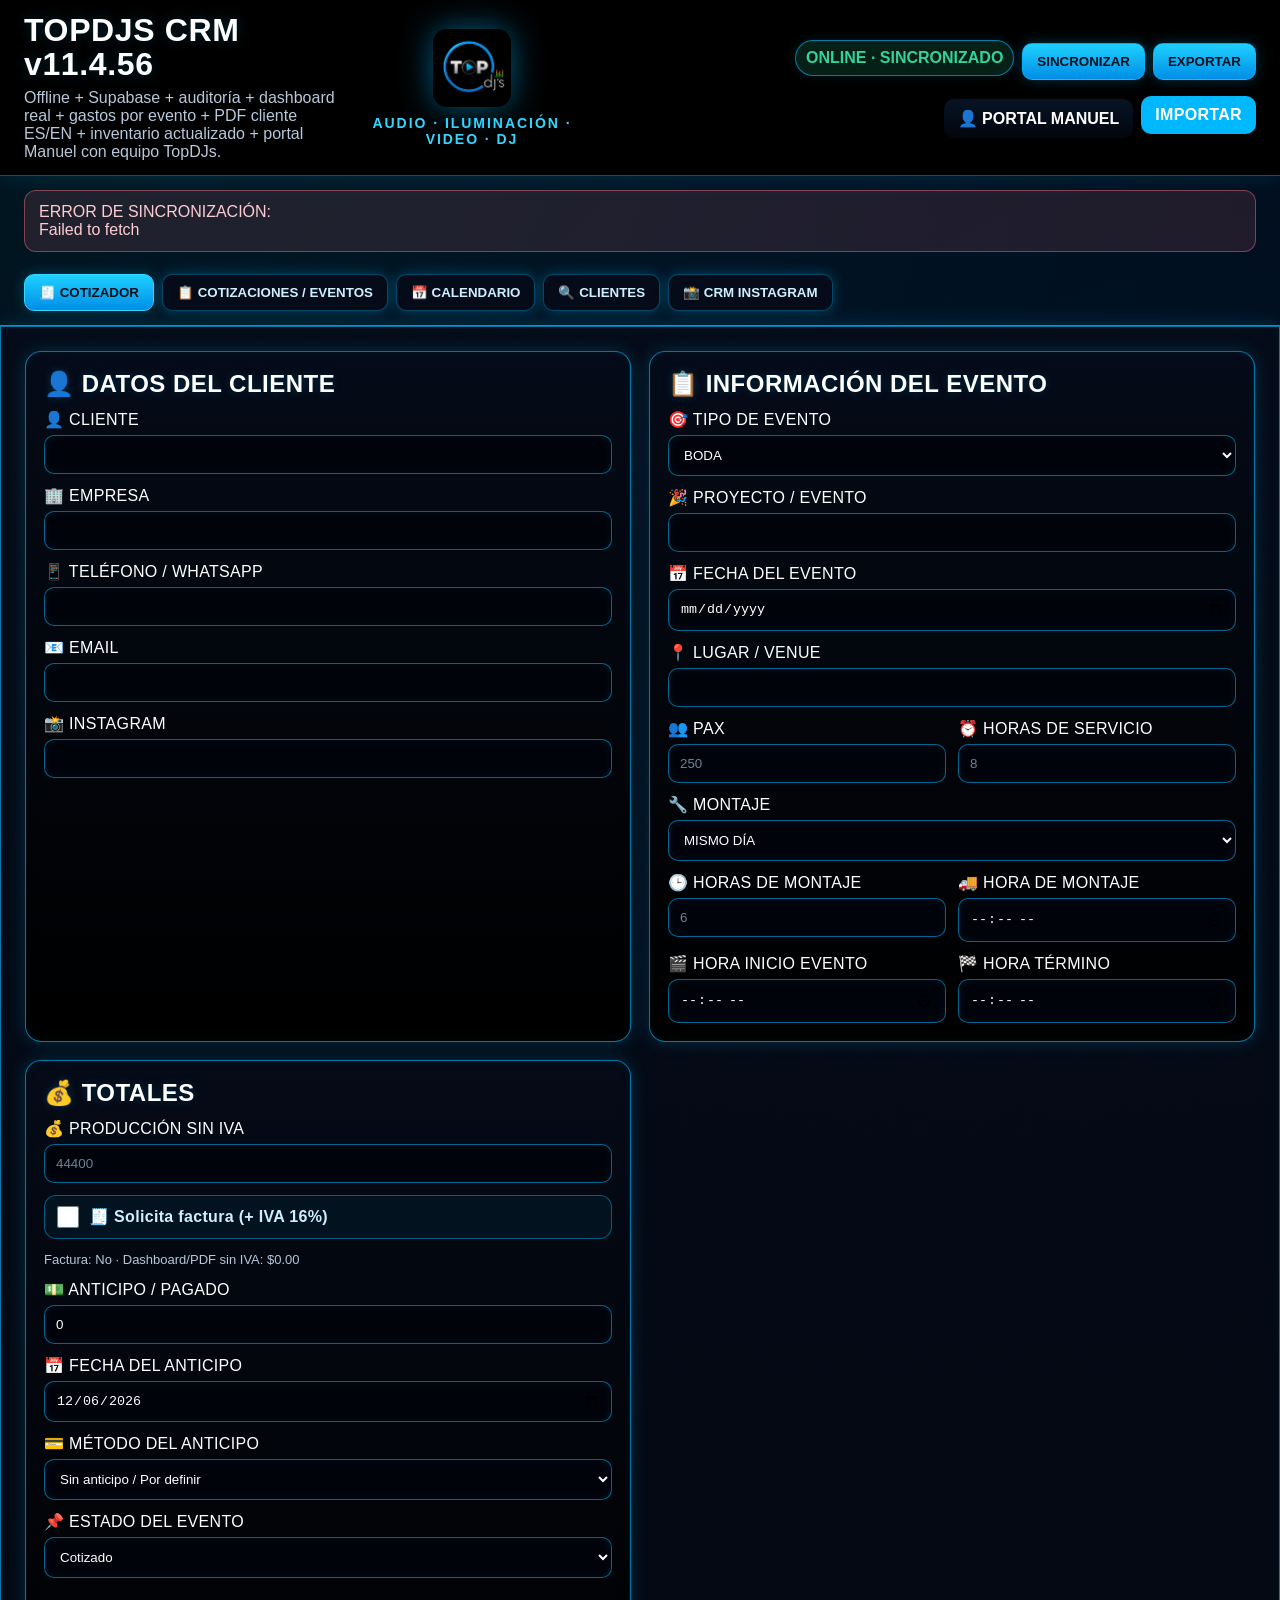
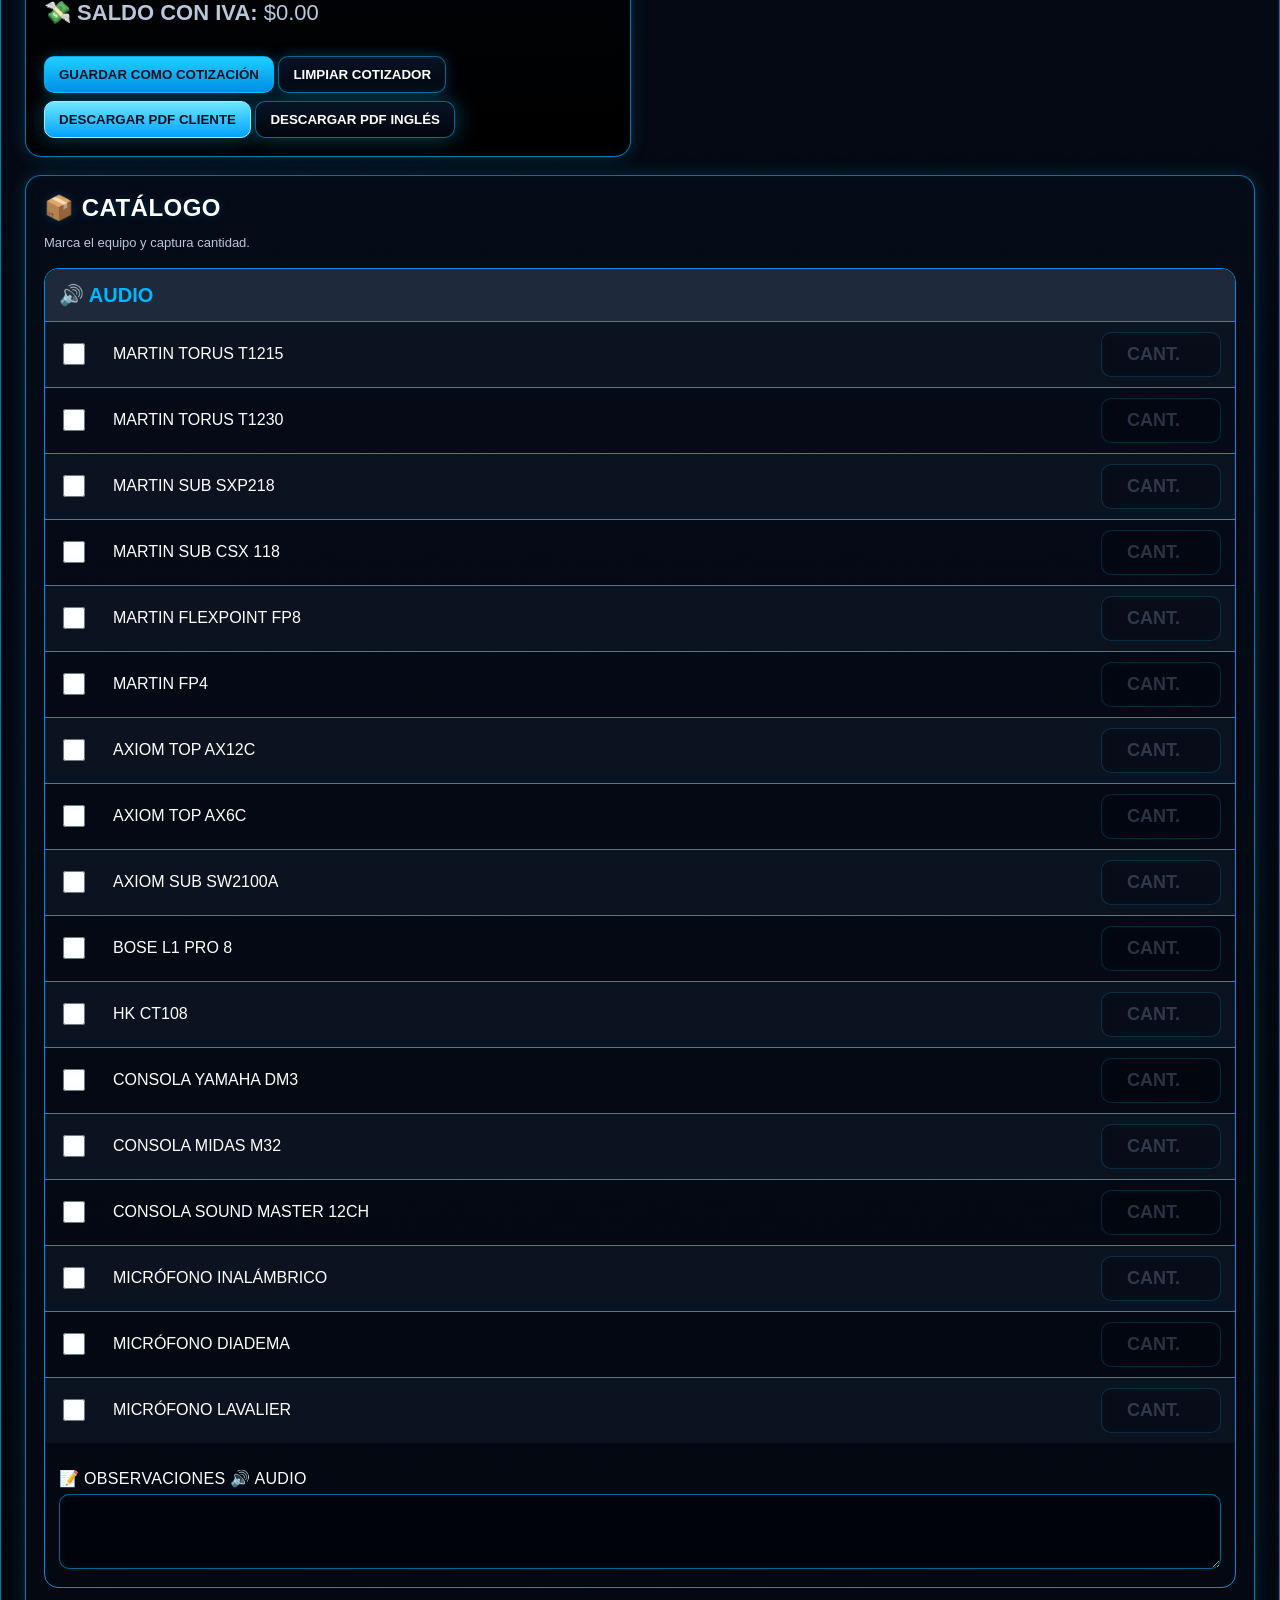
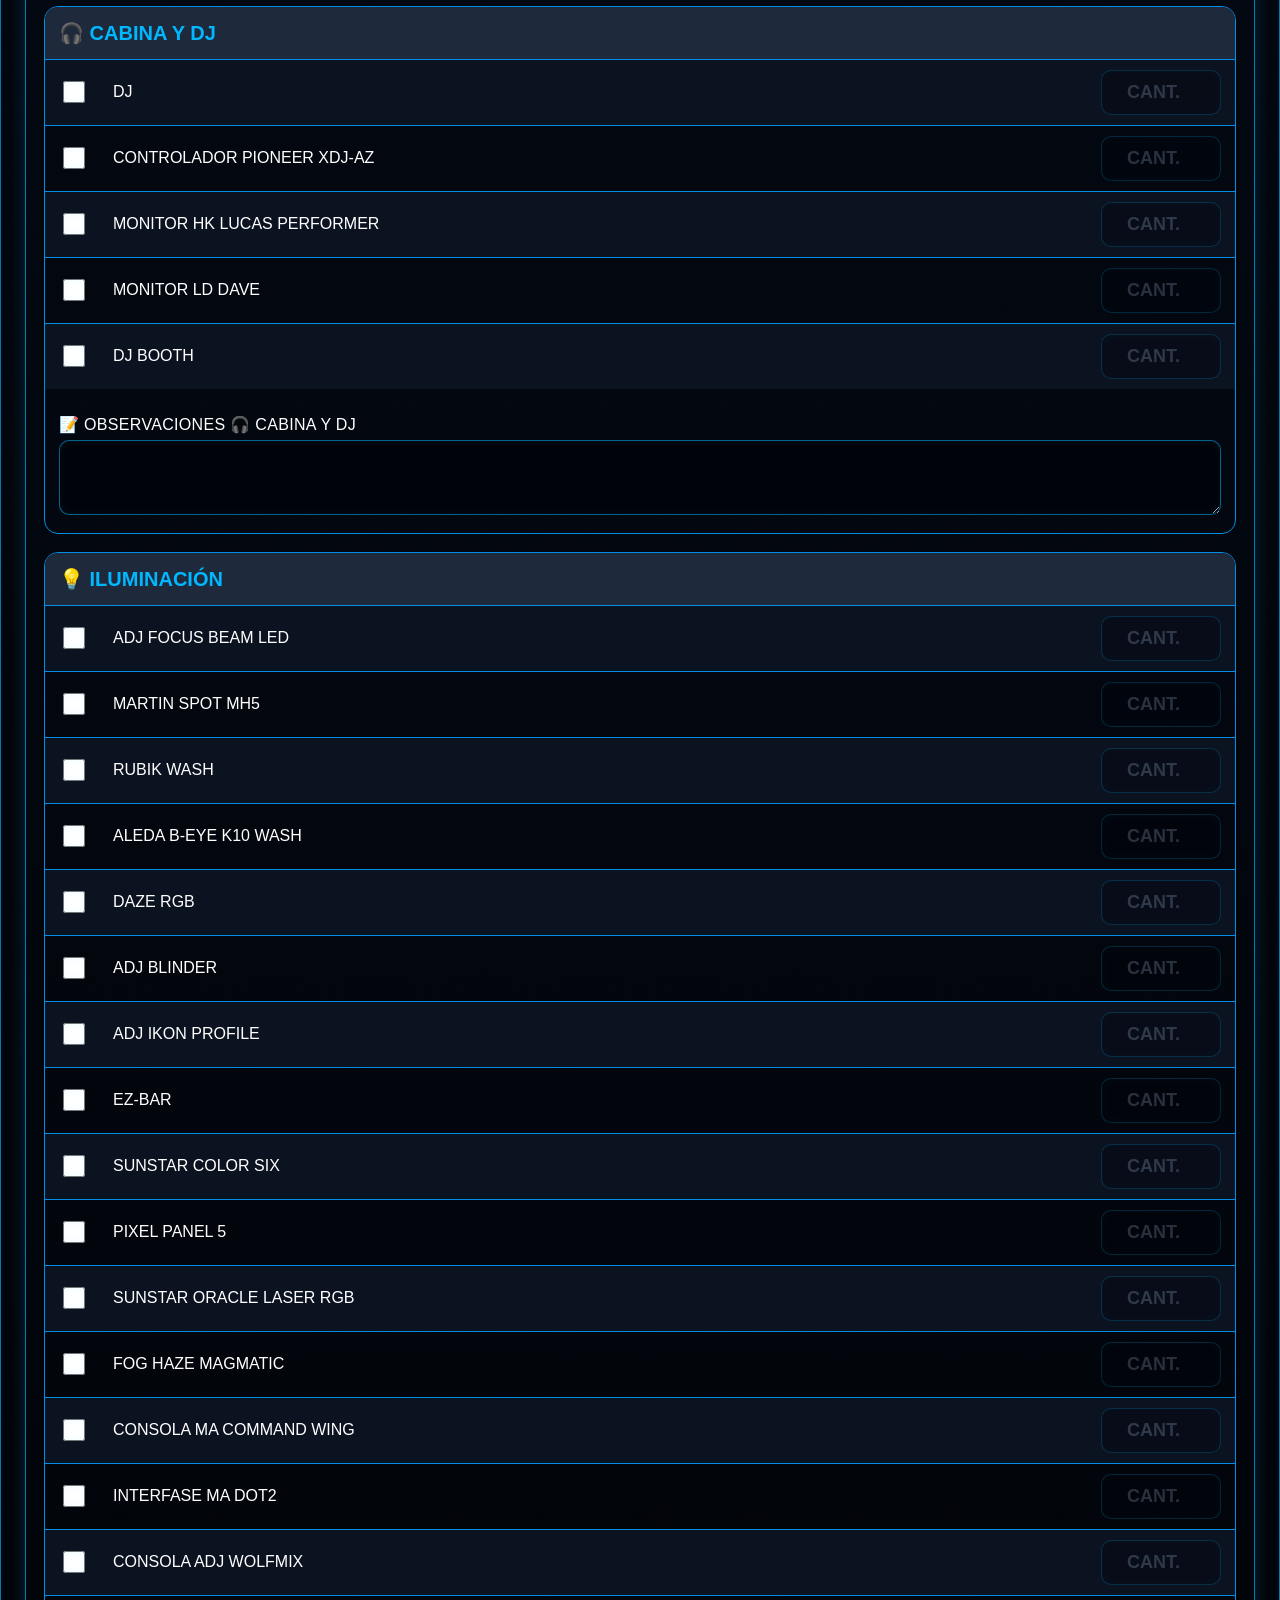
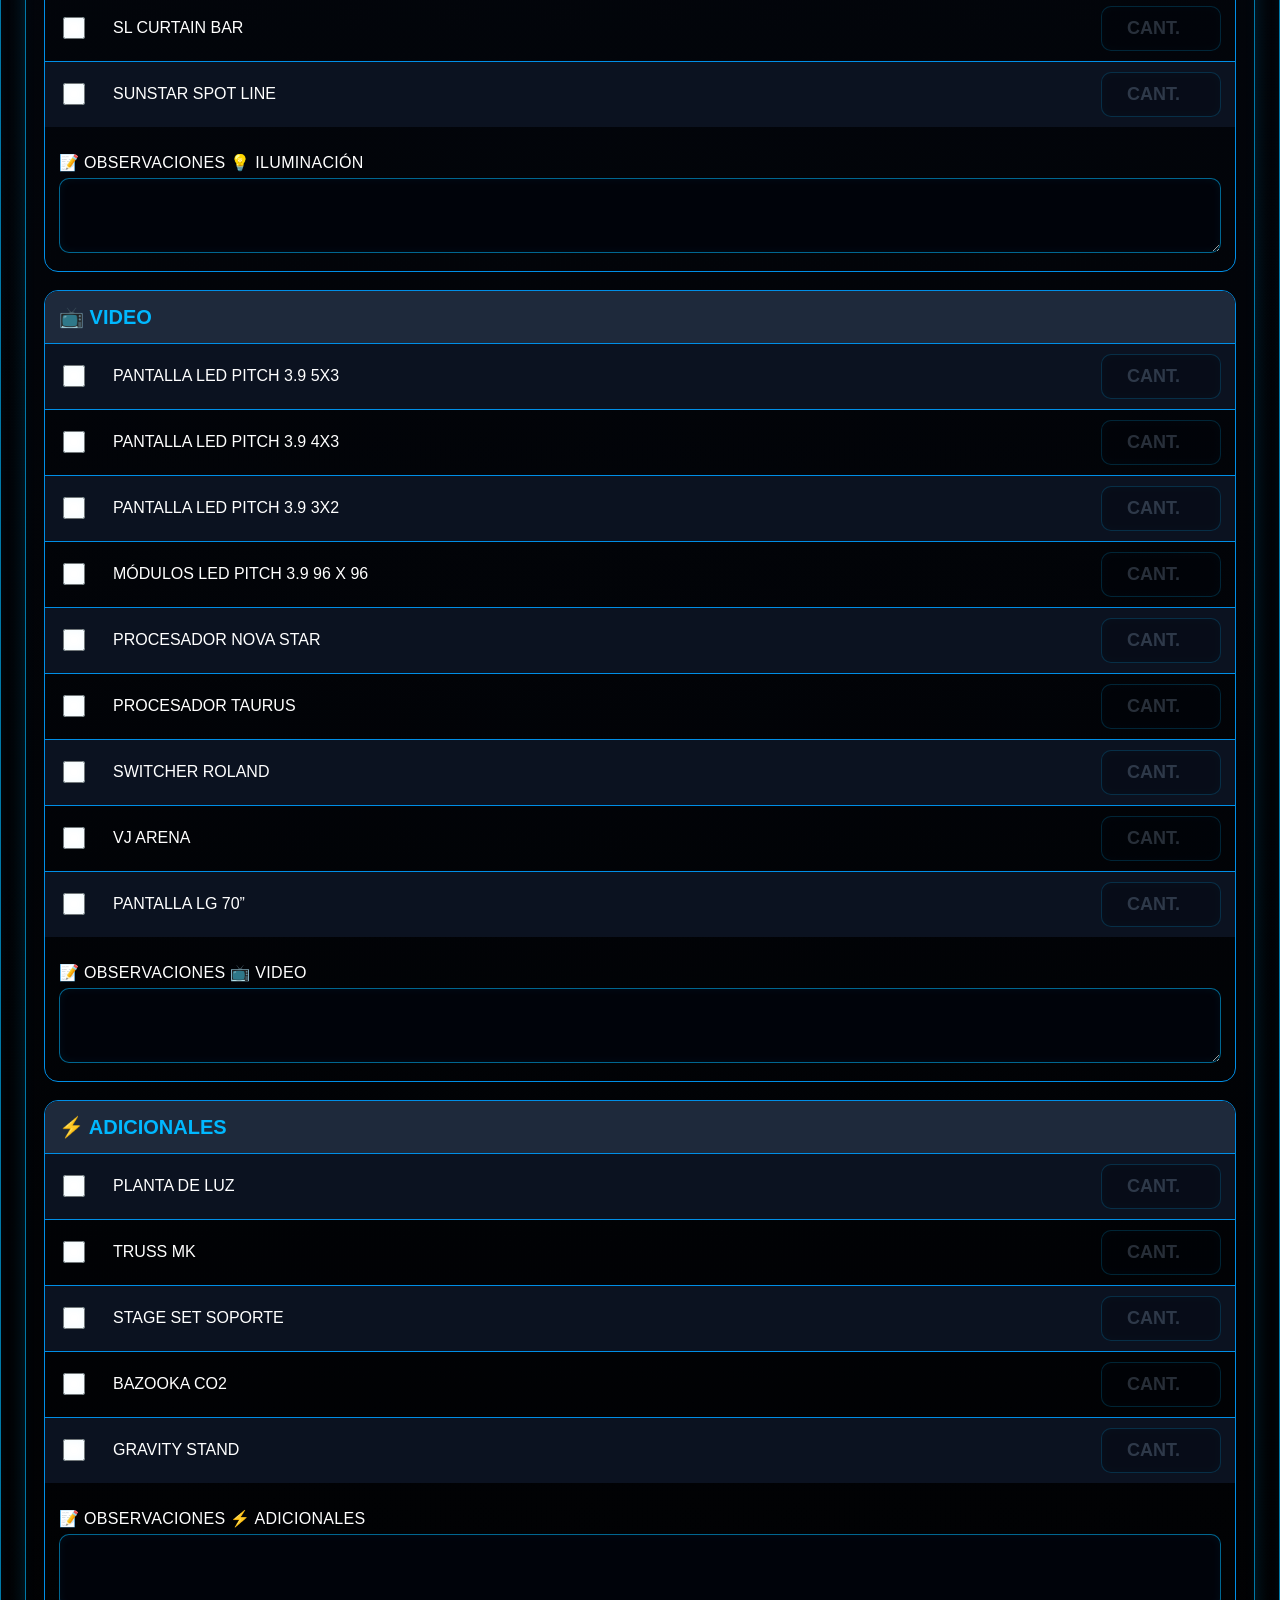
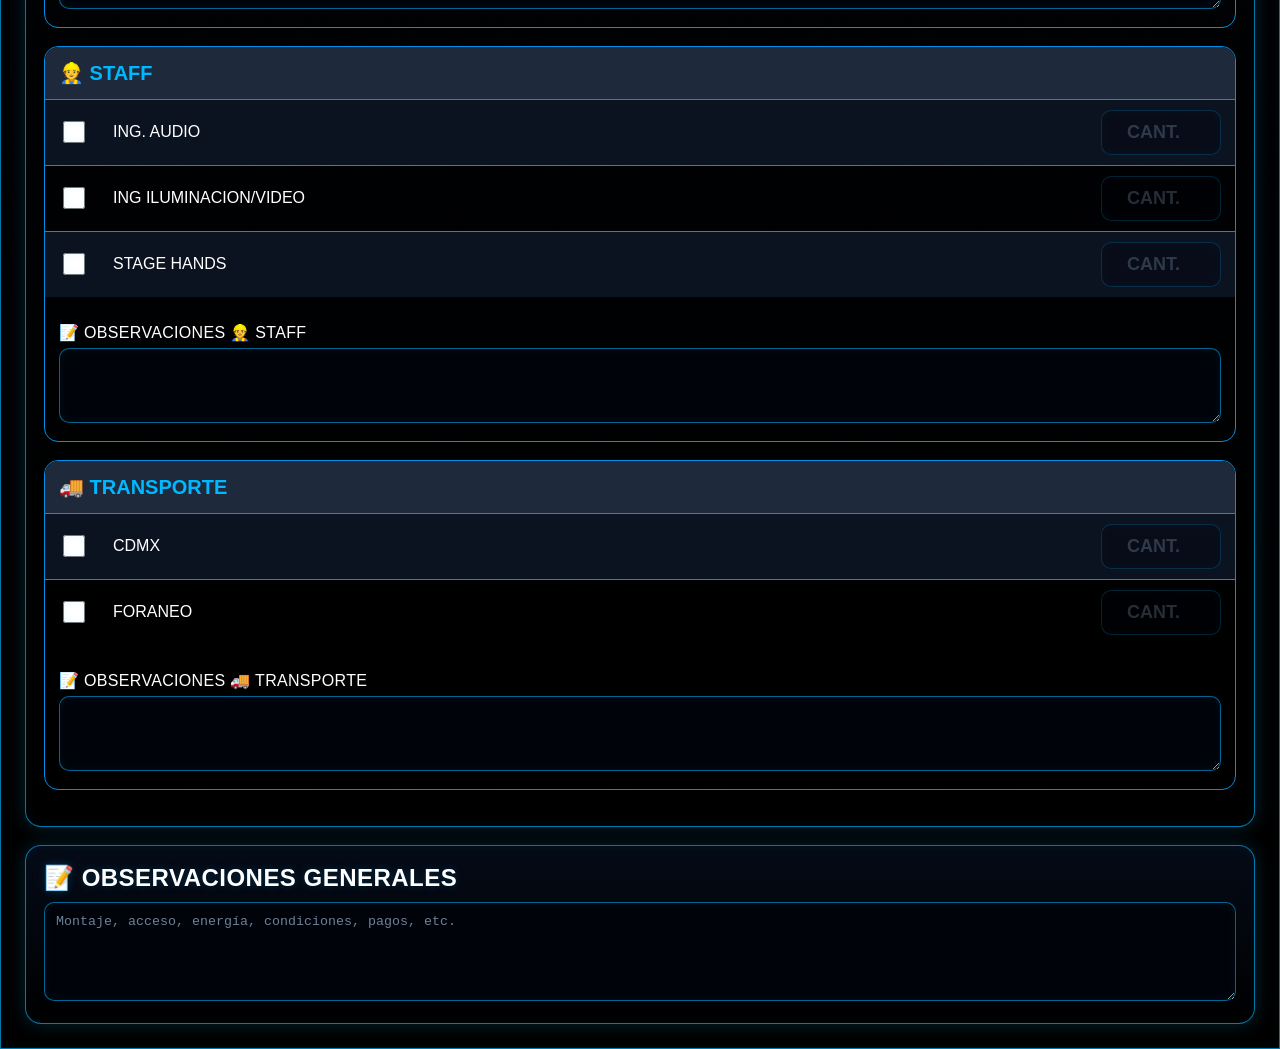
==== commit 854fa12e: "TopDJs CRM v11.4.56 - HK Elements del catalogo" ====
--- a/index.html
+++ b/index.html
@@ -6,12 +6,12 @@
 <meta name="theme-color" content="#0f172a">
 <link rel="manifest" href="manifest.json">
 <link rel="stylesheet" href="style.css">
-<title>TOPDJS CRM v11.4.55</title>
+<title>TOPDJS CRM v11.4.56</title>
 </head>
 <body>
 <header>
   <div class="headerInfoLeft">
-    <h1>TOPDJS CRM v11.4.55</h1>
+    <h1>TOPDJS CRM v11.4.56</h1>
     <p class="headerMetaLeft">Offline + Supabase + auditoría + dashboard real + gastos por evento + PDF cliente ES/EN + inventario actualizado + portal Manuel con equipo TopDJs.</p>
   </div>
   <div class="headerCenterBrand">
@@ -229,7 +229,7 @@
 <div id="modal" class="modal hidden"><div class="modalBox"><button id="closeModal" class="close">×</button><h2 id="modalTitle"></h2><div id="modalBody"></div></div></div>
 
 <script>
-window.TOPDJS_CATALOG={"🔊 AUDIO": ["MARTIN TORUS T1215", "MARTIN TORUS T1230", "MARTIN SUB SXP218", "MARTIN SUB CSX 118", "MARTIN FLEXPOINT FP8", "MARTIN FP4", "AXIOM TOP AX12C", "AXIOM TOP AX6C", "AXIOM SUB SW2100A", "BOSE L1 PRO 8", "HK ELEMENTS", "HK CT108", "CONSOLA YAMAHA DM3", "CONSOLA MIDAS M32", "CONSOLA SOUND MASTER 12CH", "MICRÓFONO INALÁMBRICO", "MICRÓFONO DIADEMA", "MICRÓFONO LAVALIER"], "🎧 CABINA Y DJ": ["DJ", "CONTROLADOR PIONEER XDJ-AZ", "MONITOR HK LUCAS PERFORMER", "MONITOR LD DAVE", "DJ BOOTH"], "💡 ILUMINACIÓN": ["ADJ FOCUS BEAM LED", "MARTIN SPOT MH5", "RUBIK WASH", "ALEDA B-EYE K10 WASH", "DAZE RGB", "ADJ BLINDER", "ADJ IKON PROFILE", "EZ-BAR", "SUNSTAR COLOR SIX", "PIXEL PANEL 5", "SUNSTAR ORACLE LASER RGB", "FOG HAZE MAGMATIC", "CONSOLA MA COMMAND WING", "INTERFASE MA DOT2", "CONSOLA ADJ WOLFMIX", "SL CURTAIN BAR", "SUNSTAR SPOT LINE"], "📺 VIDEO": ["PANTALLA LED PITCH 3.9 5X3", "PANTALLA LED PITCH 3.9 4X3", "PANTALLA LED PITCH 3.9 3X2", "MÓDULOS LED PITCH 3.9 96 X 96", "PROCESADOR NOVA STAR", "PROCESADOR TAURUS", "SWITCHER ROLAND", "VJ ARENA", "PANTALLA LG 70”"], "⚡ ADICIONALES": ["PLANTA DE LUZ", "TRUSS MK", "STAGE SET SOPORTE", "BAZOOKA CO2", "GRAVITY STAND"], "👷 STAFF": ["ING. AUDIO", "ING ILUMINACION/VIDEO", "STAGE HANDS"], "🚚 TRANSPORTE": ["CDMX", "FORANEO"]};
+window.TOPDJS_CATALOG={"🔊 AUDIO": ["MARTIN TORUS T1215", "MARTIN TORUS T1230", "MARTIN SUB SXP218", "MARTIN SUB CSX 118", "MARTIN FLEXPOINT FP8", "MARTIN FP4", "AXIOM TOP AX12C", "AXIOM TOP AX6C", "AXIOM SUB SW2100A", "BOSE L1 PRO 8", "HK CT108", "CONSOLA YAMAHA DM3", "CONSOLA MIDAS M32", "CONSOLA SOUND MASTER 12CH", "MICRÓFONO INALÁMBRICO", "MICRÓFONO DIADEMA", "MICRÓFONO LAVALIER"], "🎧 CABINA Y DJ": ["DJ", "CONTROLADOR PIONEER XDJ-AZ", "MONITOR HK LUCAS PERFORMER", "MONITOR LD DAVE", "DJ BOOTH"], "💡 ILUMINACIÓN": ["ADJ FOCUS BEAM LED", "MARTIN SPOT MH5", "RUBIK WASH", "ALEDA B-EYE K10 WASH", "DAZE RGB", "ADJ BLINDER", "ADJ IKON PROFILE", "EZ-BAR", "SUNSTAR COLOR SIX", "PIXEL PANEL 5", "SUNSTAR ORACLE LASER RGB", "FOG HAZE MAGMATIC", "CONSOLA MA COMMAND WING", "INTERFASE MA DOT2", "CONSOLA ADJ WOLFMIX", "SL CURTAIN BAR", "SUNSTAR SPOT LINE"], "📺 VIDEO": ["PANTALLA LED PITCH 3.9 5X3", "PANTALLA LED PITCH 3.9 4X3", "PANTALLA LED PITCH 3.9 3X2", "MÓDULOS LED PITCH 3.9 96 X 96", "PROCESADOR NOVA STAR", "PROCESADOR TAURUS", "SWITCHER ROLAND", "VJ ARENA", "PANTALLA LG 70”"], "⚡ ADICIONALES": ["PLANTA DE LUZ", "TRUSS MK", "STAGE SET SOPORTE", "BAZOOKA CO2", "GRAVITY STAND"], "👷 STAFF": ["ING. AUDIO", "ING ILUMINACION/VIDEO", "STAGE HANDS"], "🚚 TRANSPORTE": ["CDMX", "FORANEO"]};
 window.SUPABASE_URL="https://xbrsnmbmkbvxyhrtiywy.supabase.co";
 window.SUPABASE_ANON_KEY="eyJhbGciOiJIUzI1NiIsInR5cCI6IkpXVCJ9.eyJpc3MiOiJzdXBhYmFzZSIsInJlZiI6InhicnNubWJta2J2eHlocnRpeXd5Iiwicm9sZSI6ImFub24iLCJpYXQiOjE3ODEyMTUwMzYsImV4cCI6MjA5Njc5MTAzNn0.ULJh4UYoaNLsirKnRQ4TmIbv-L5kzWwWWEFwIsFI02Y";
 </script>
